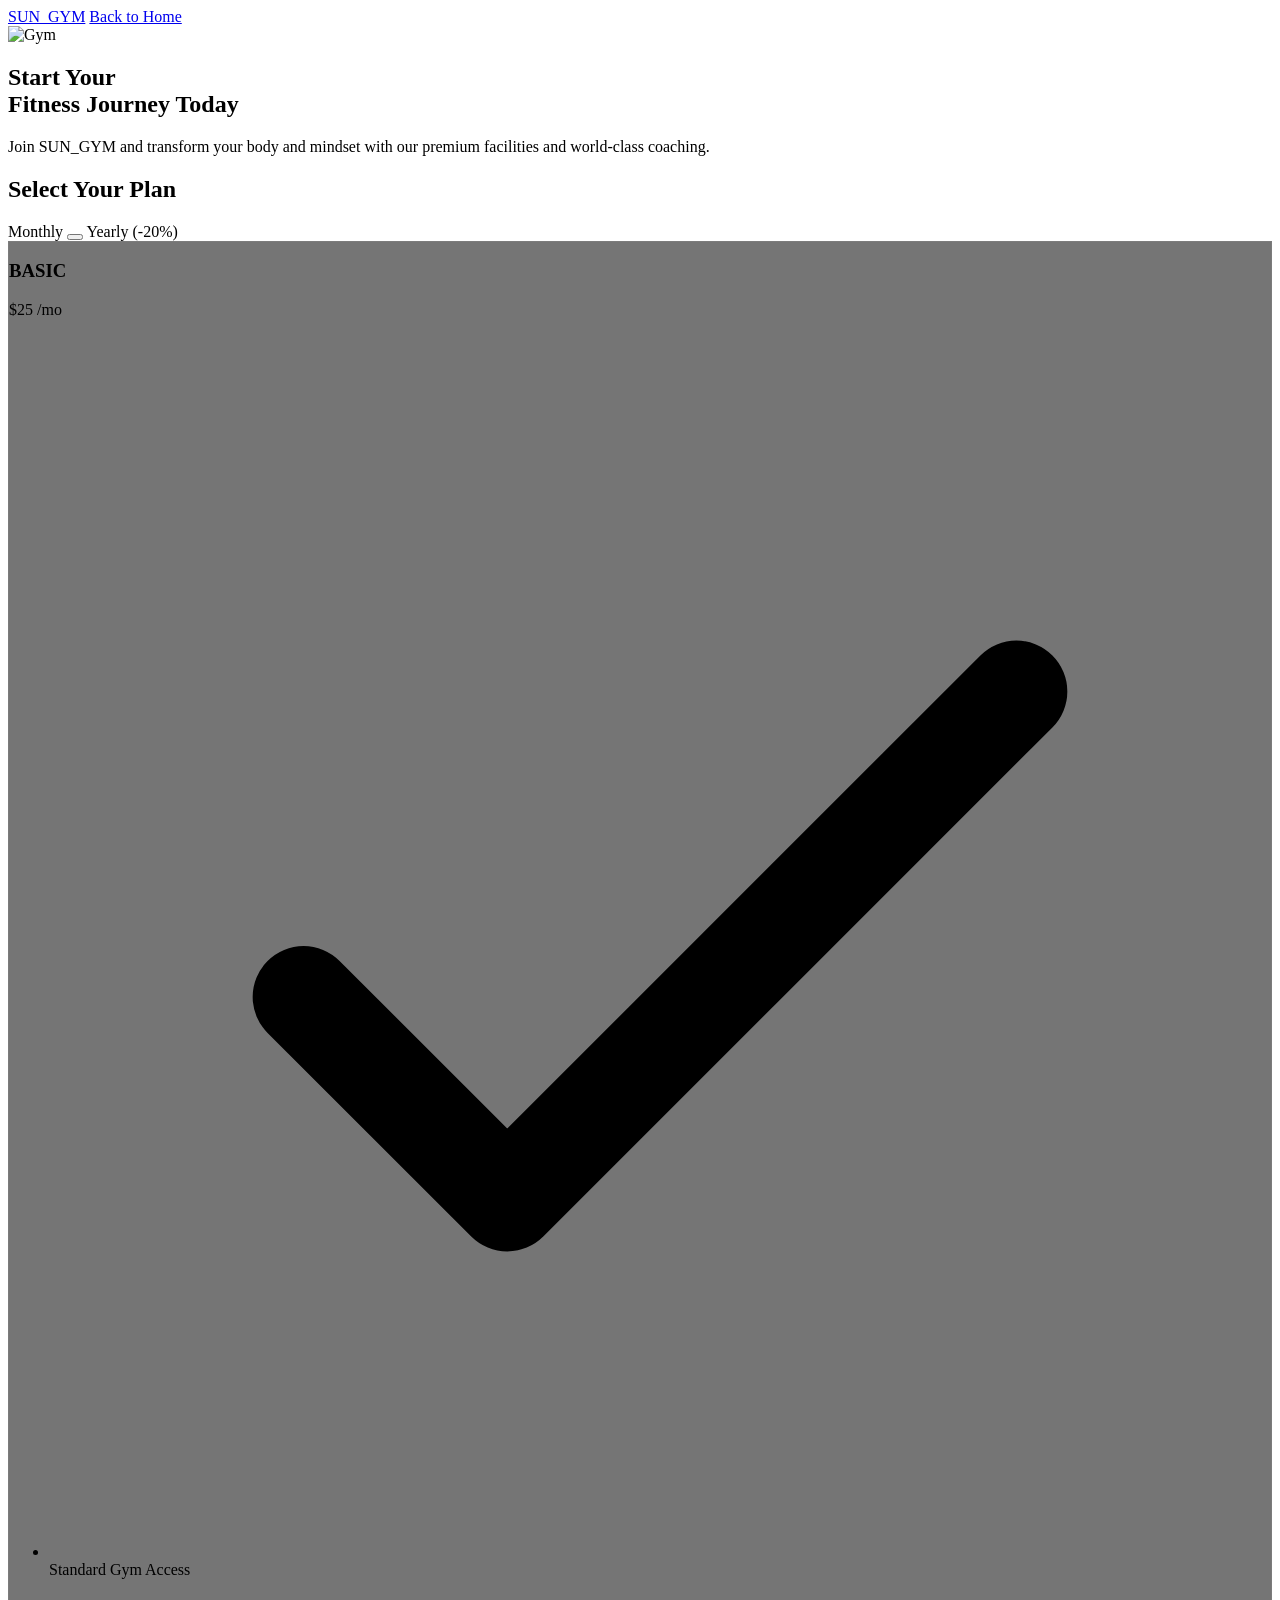
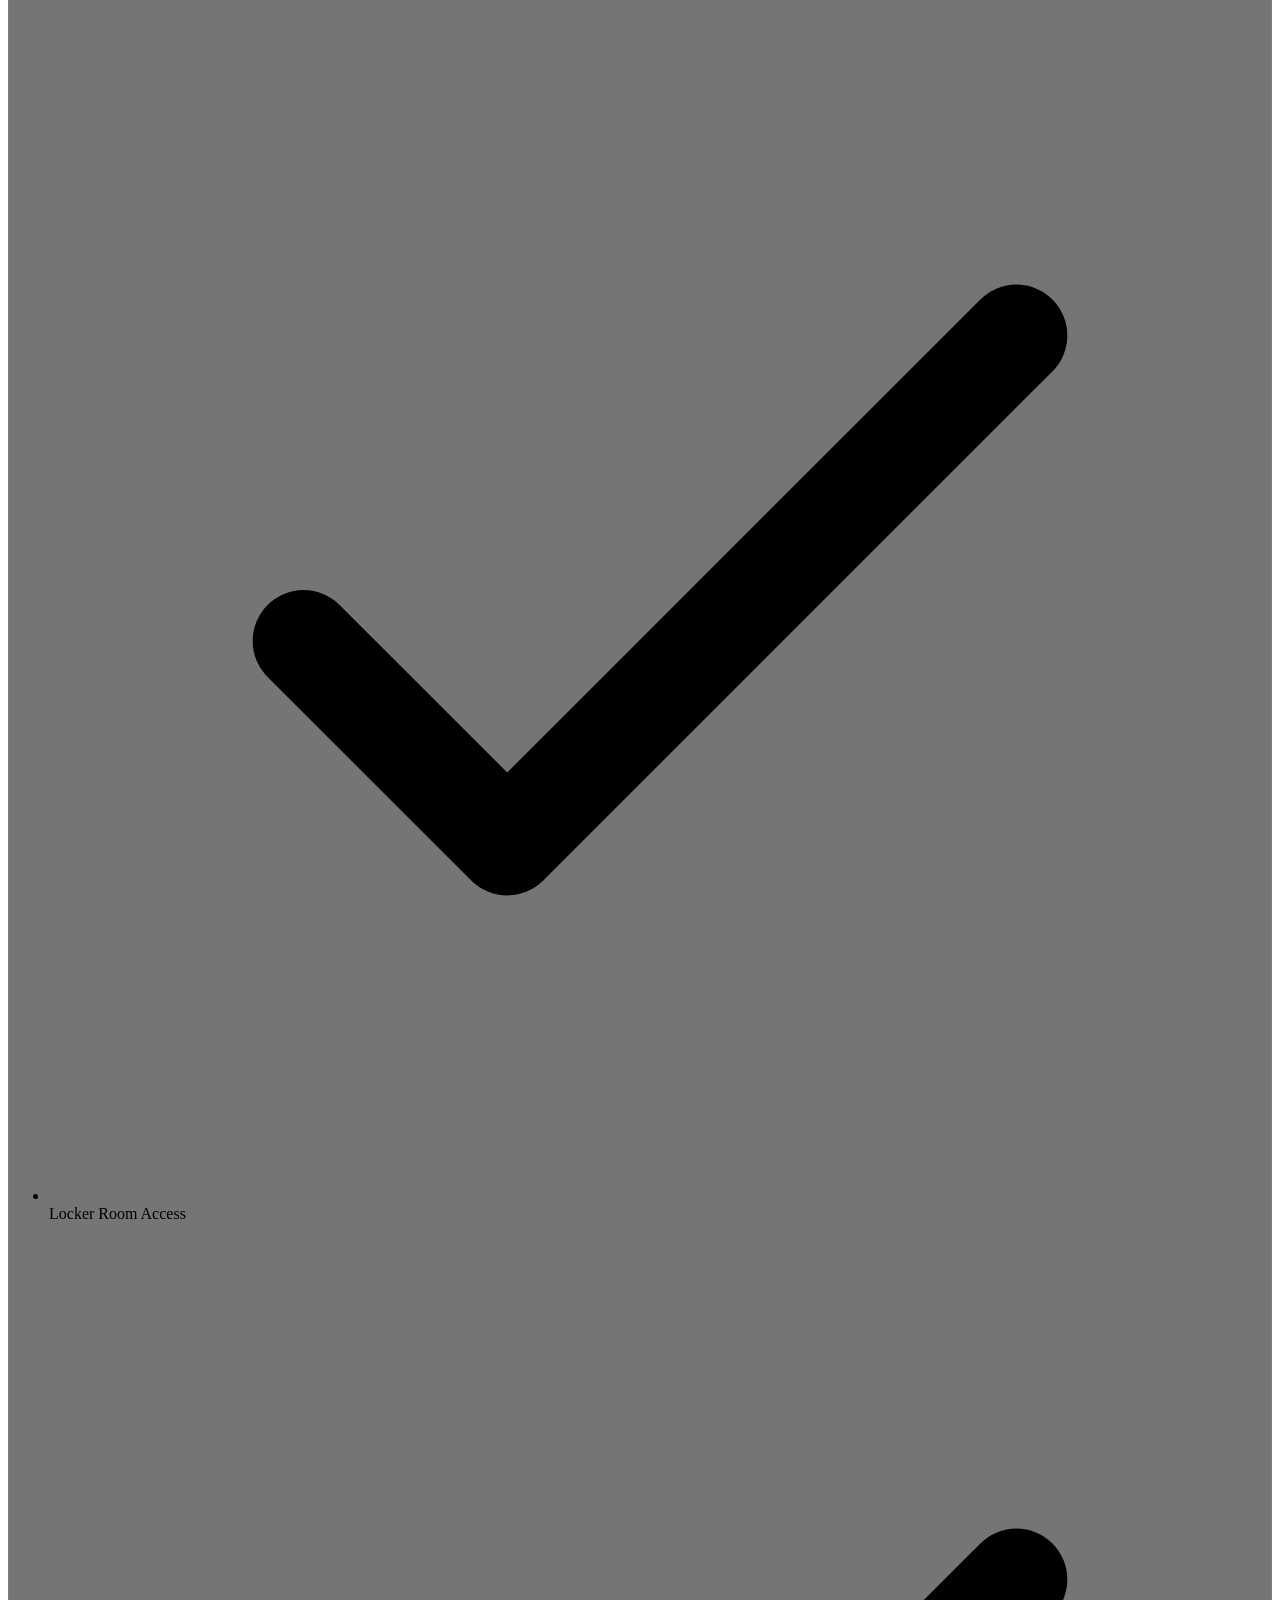
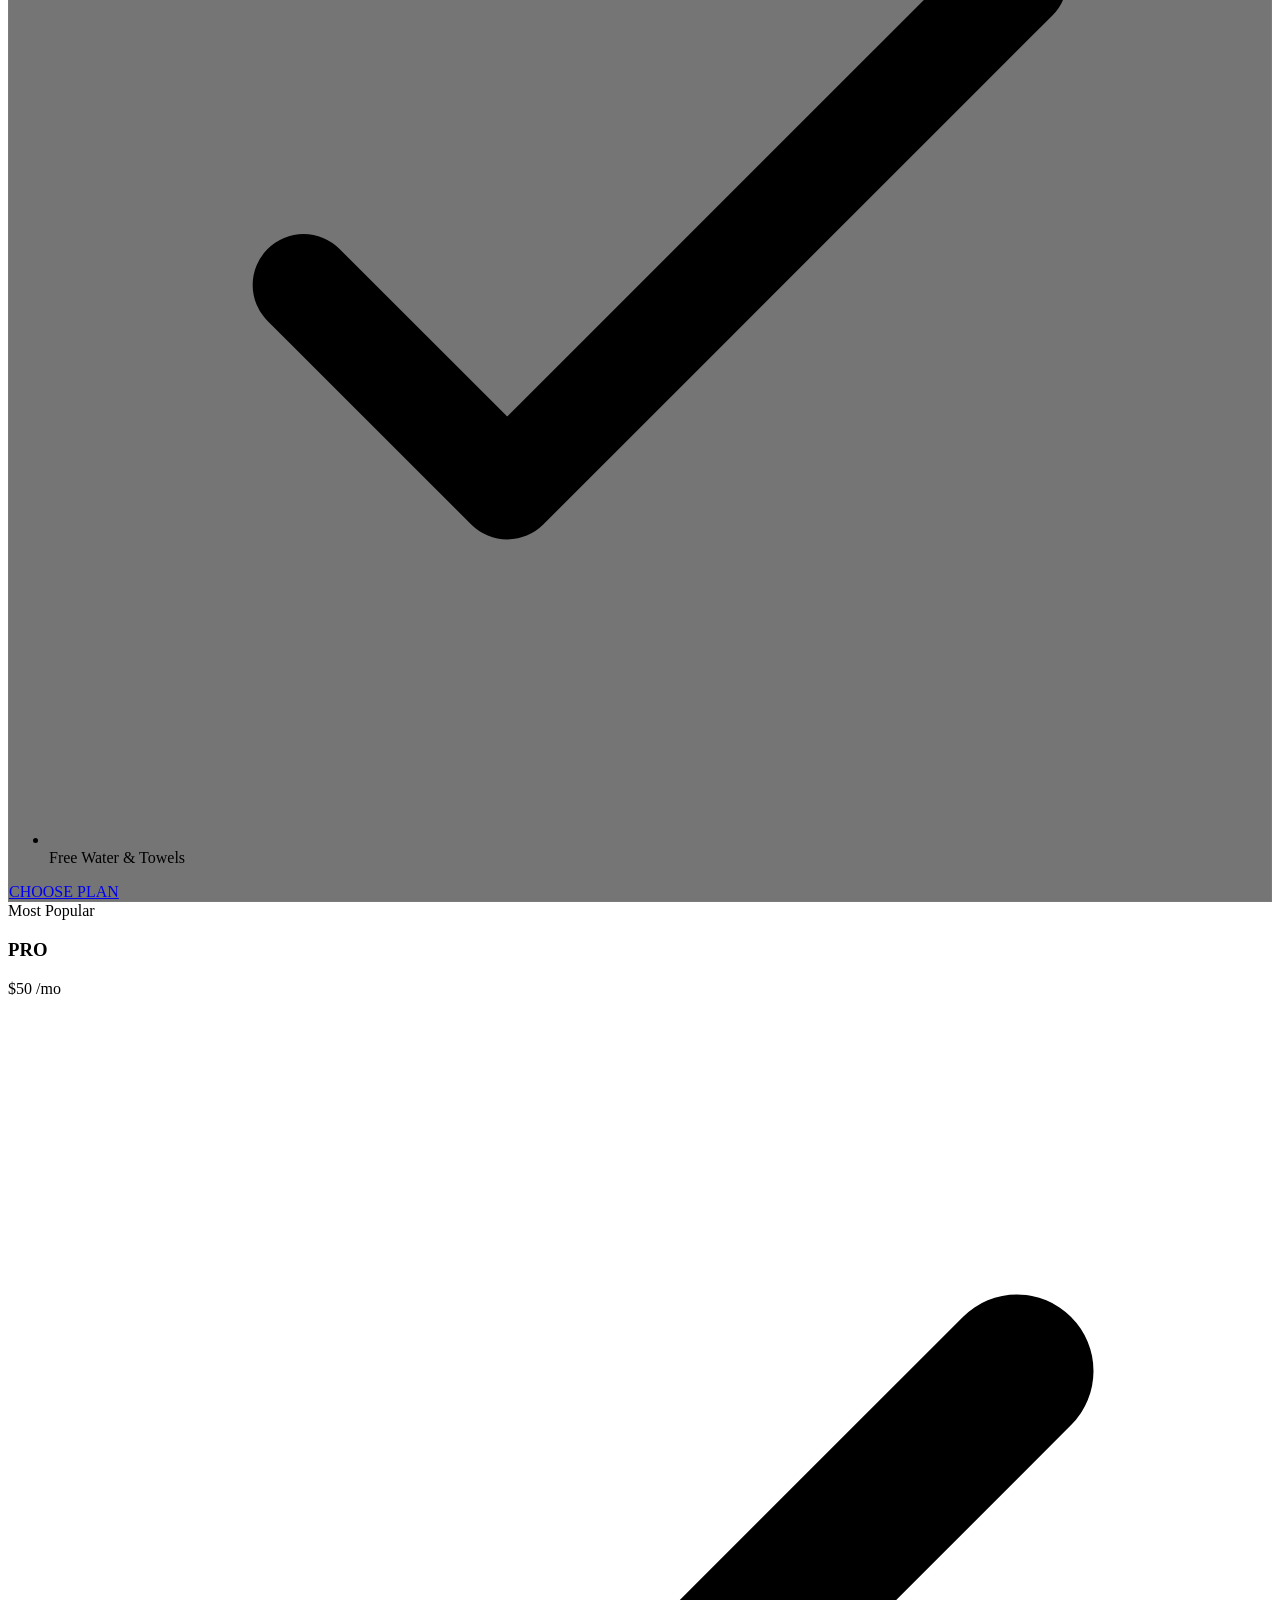
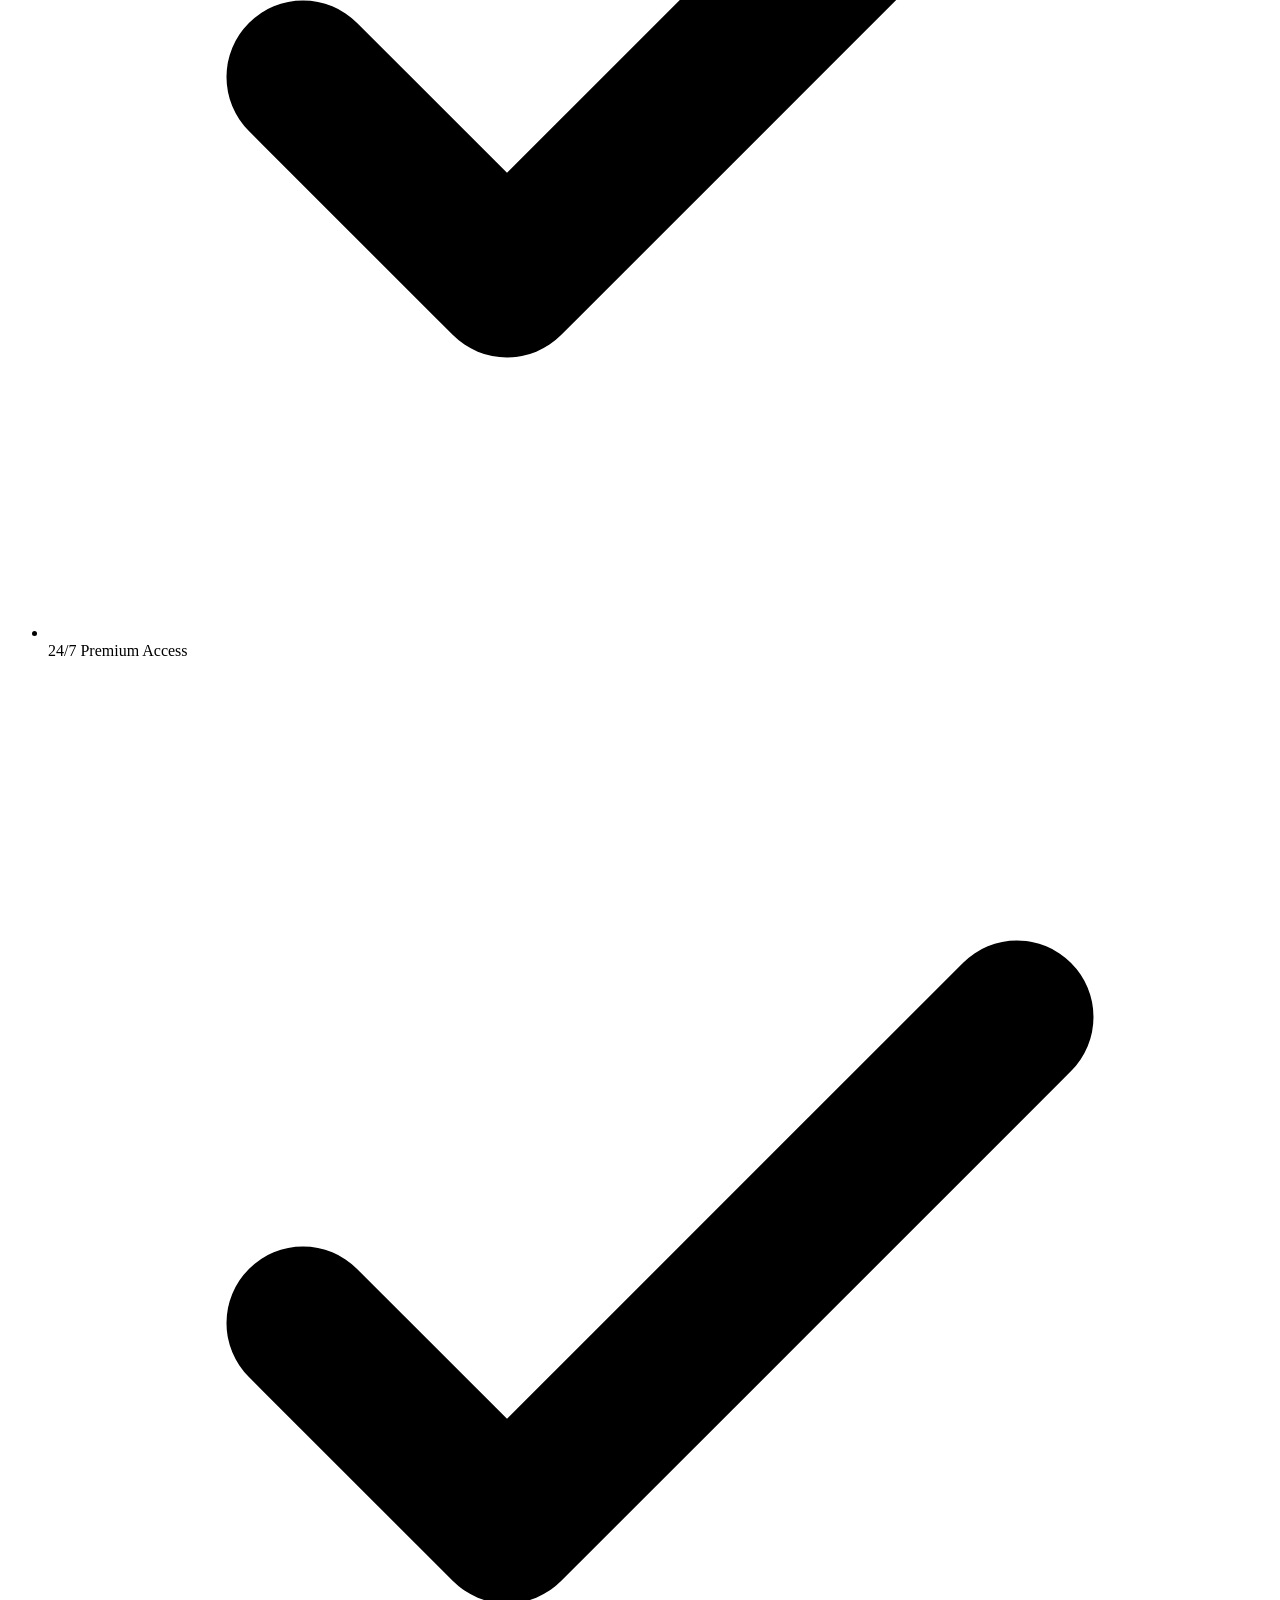
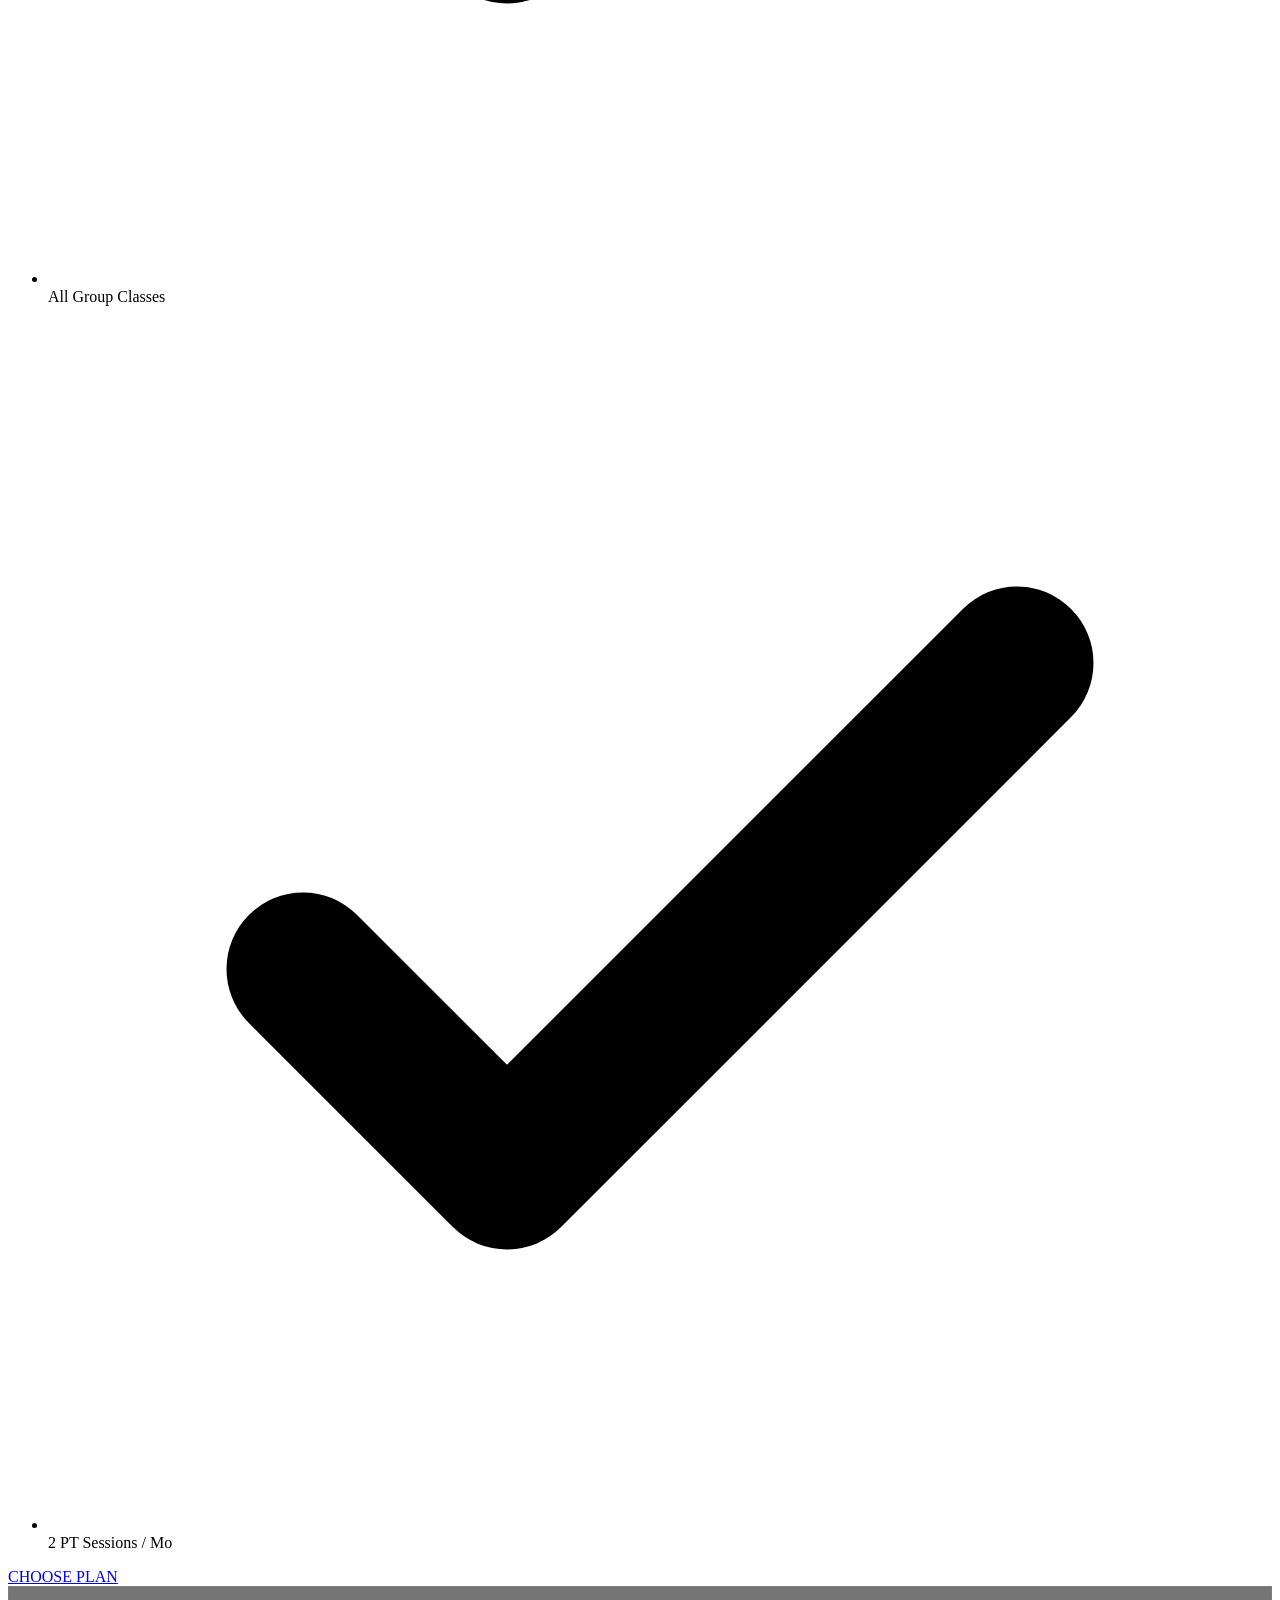
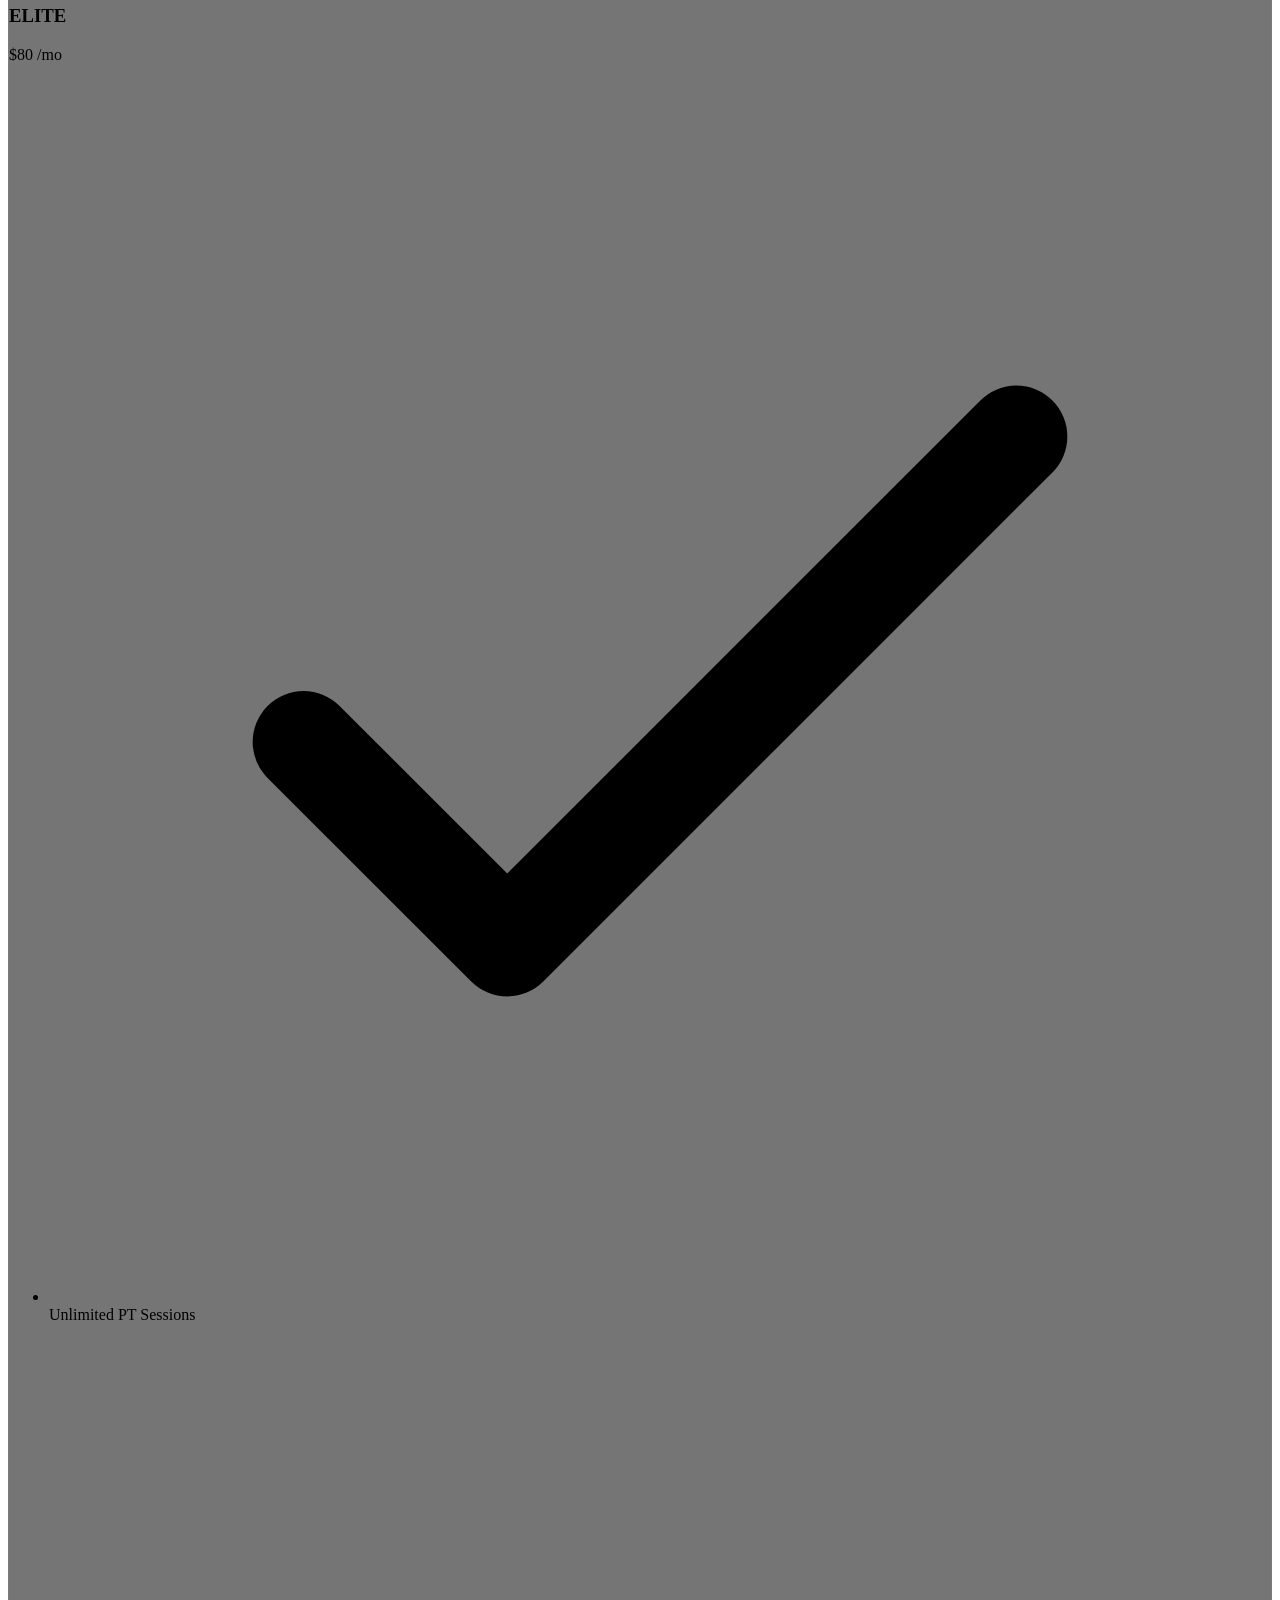
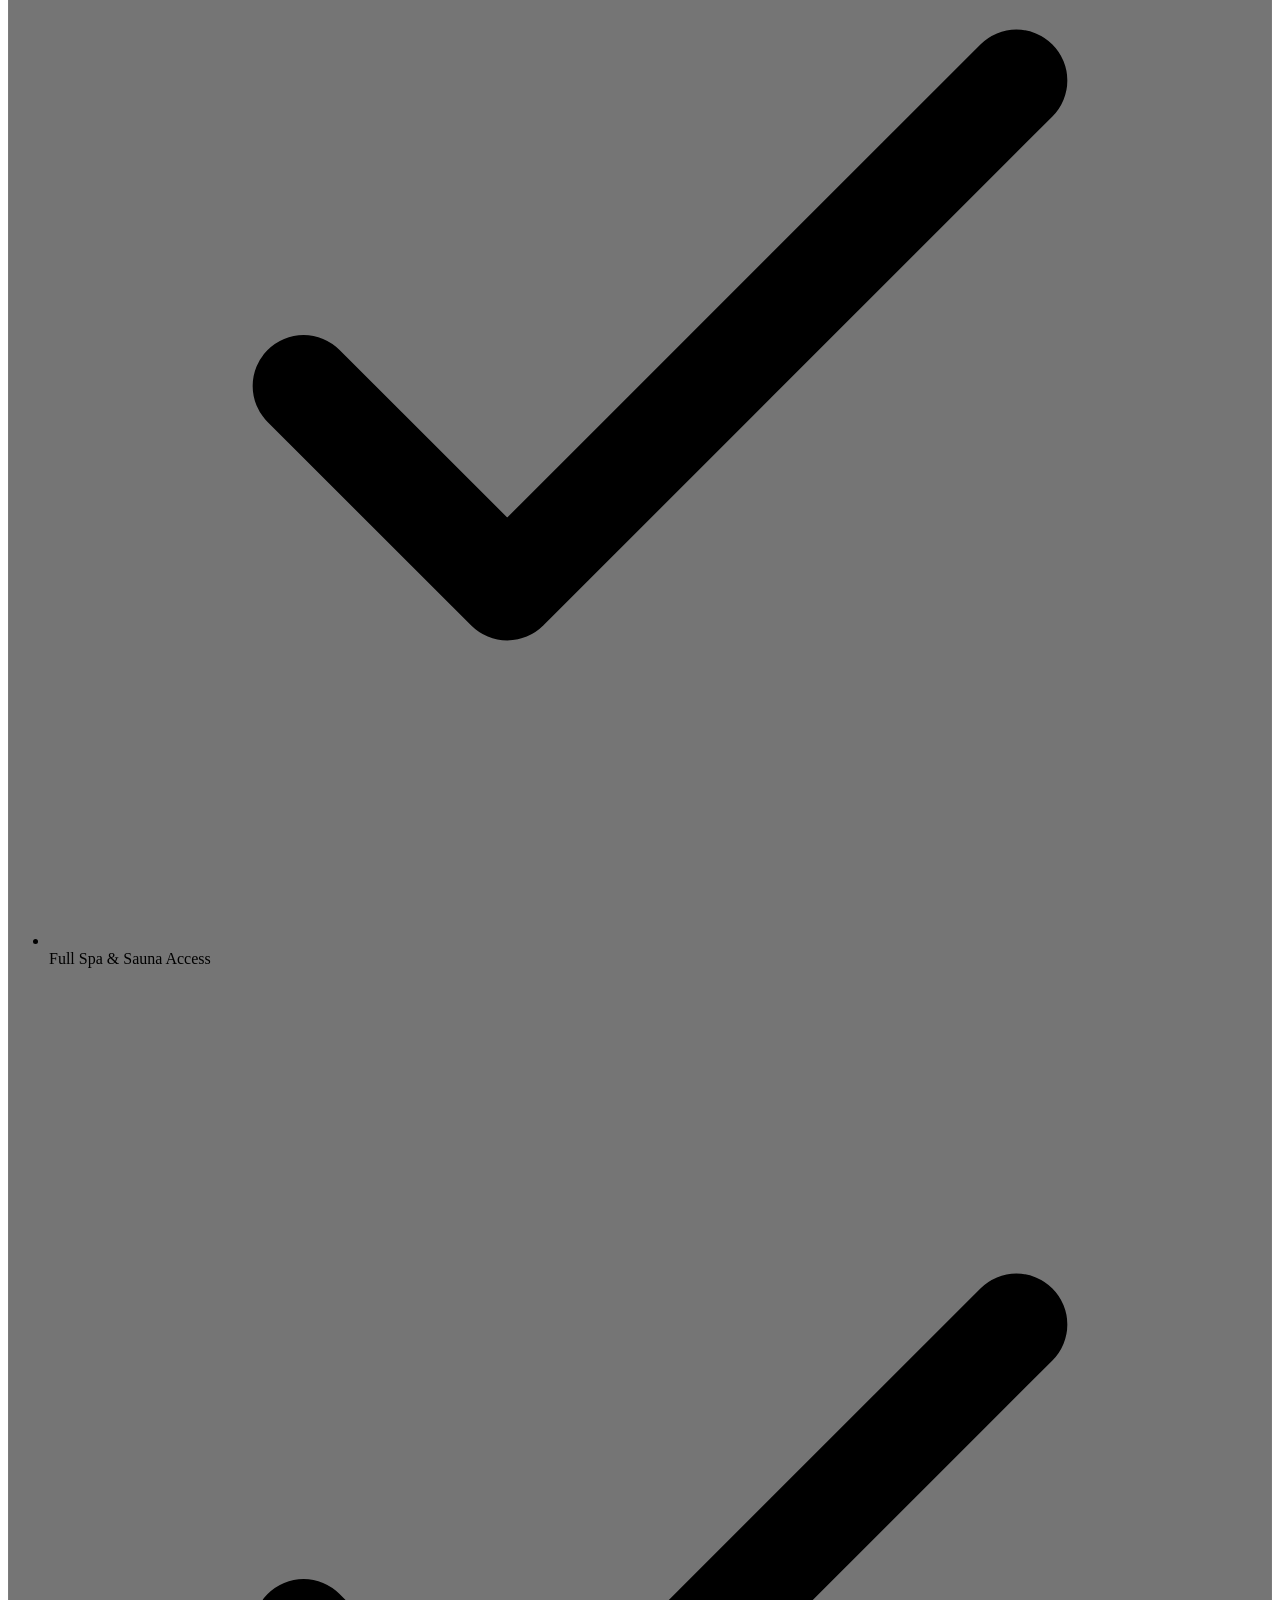
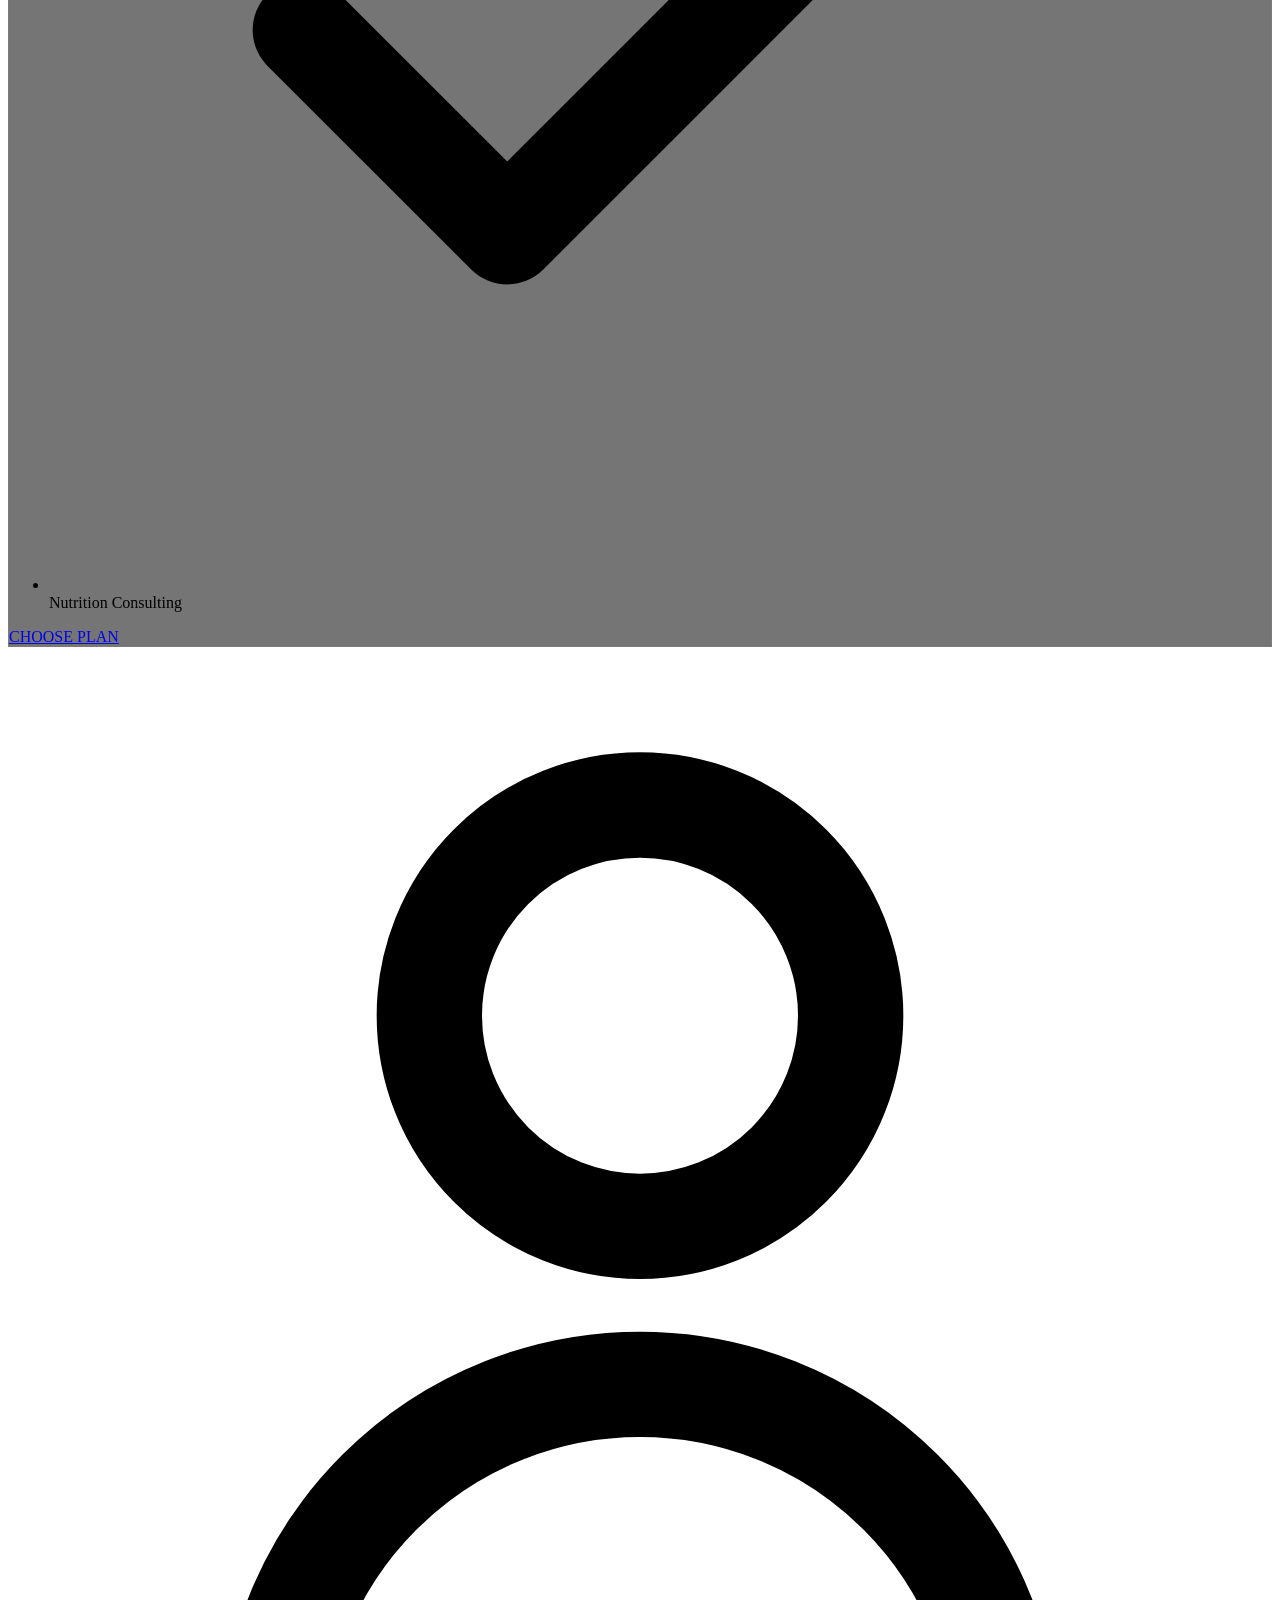
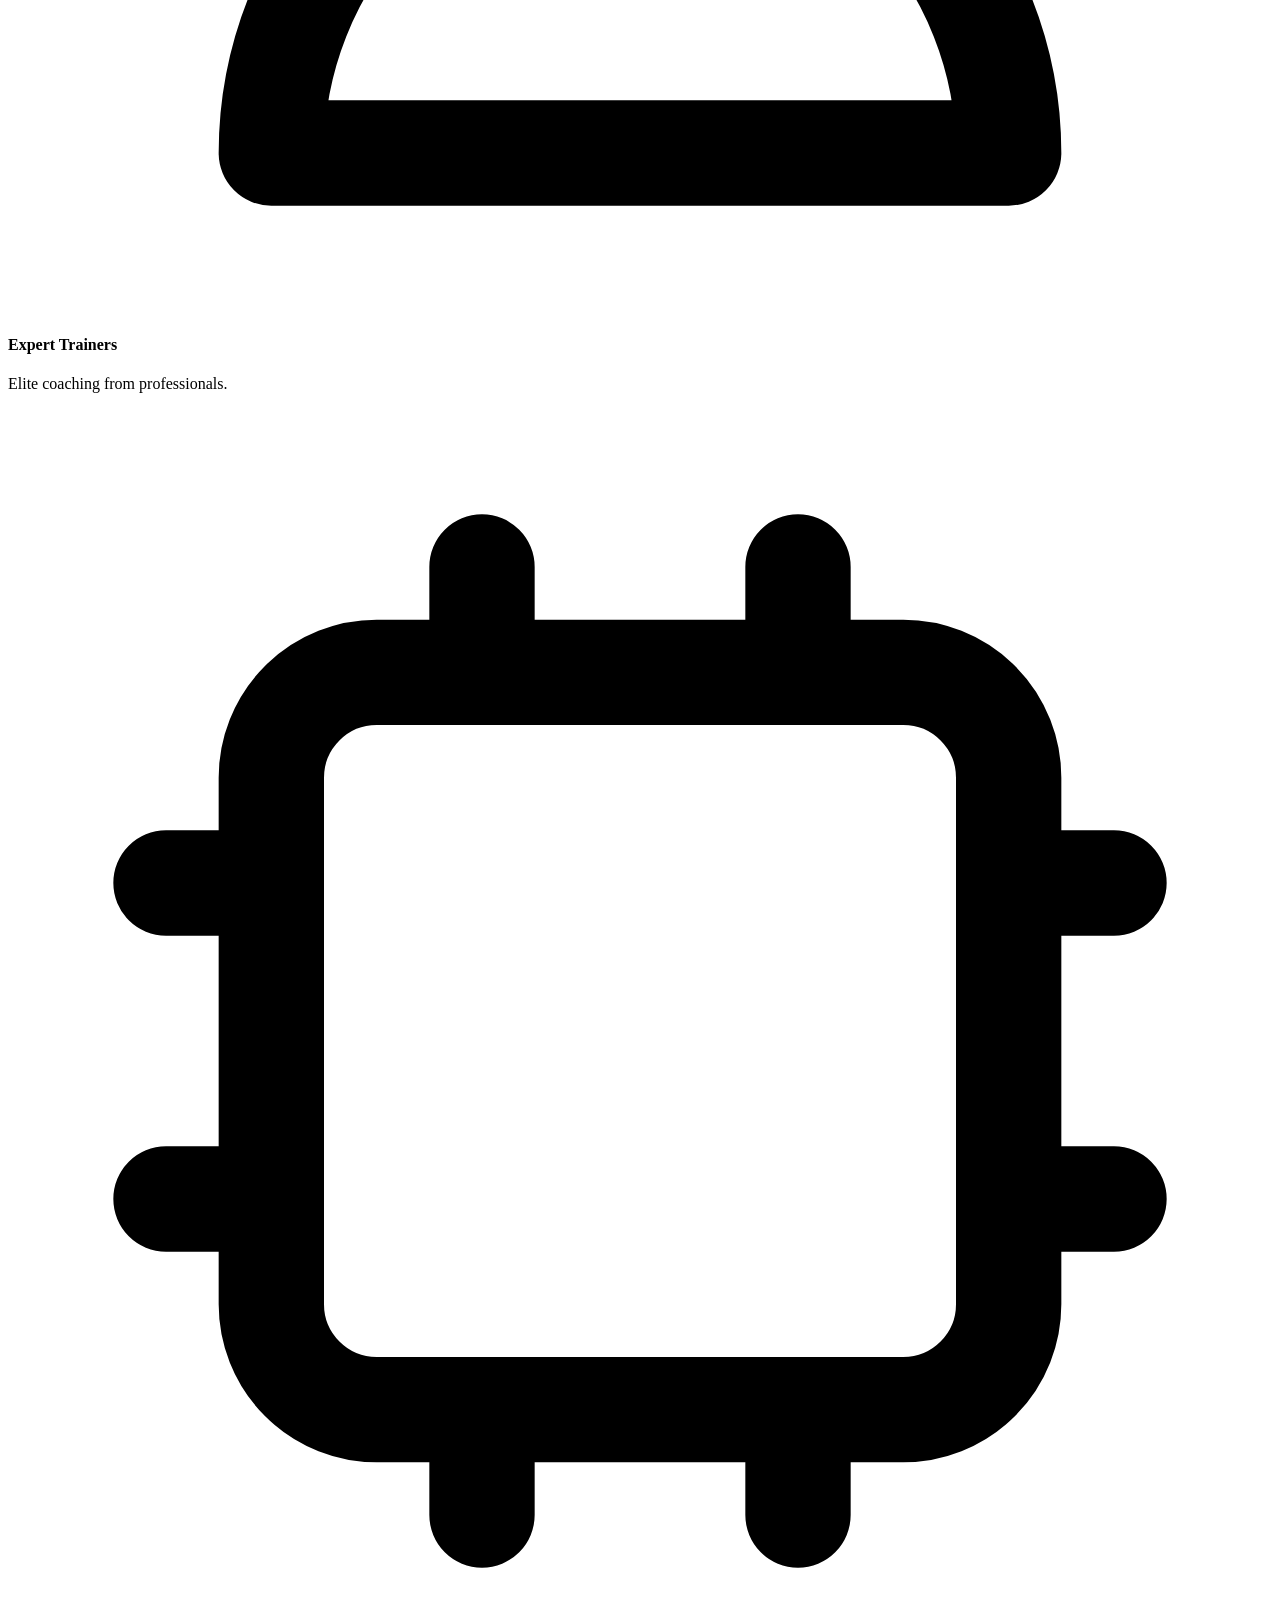
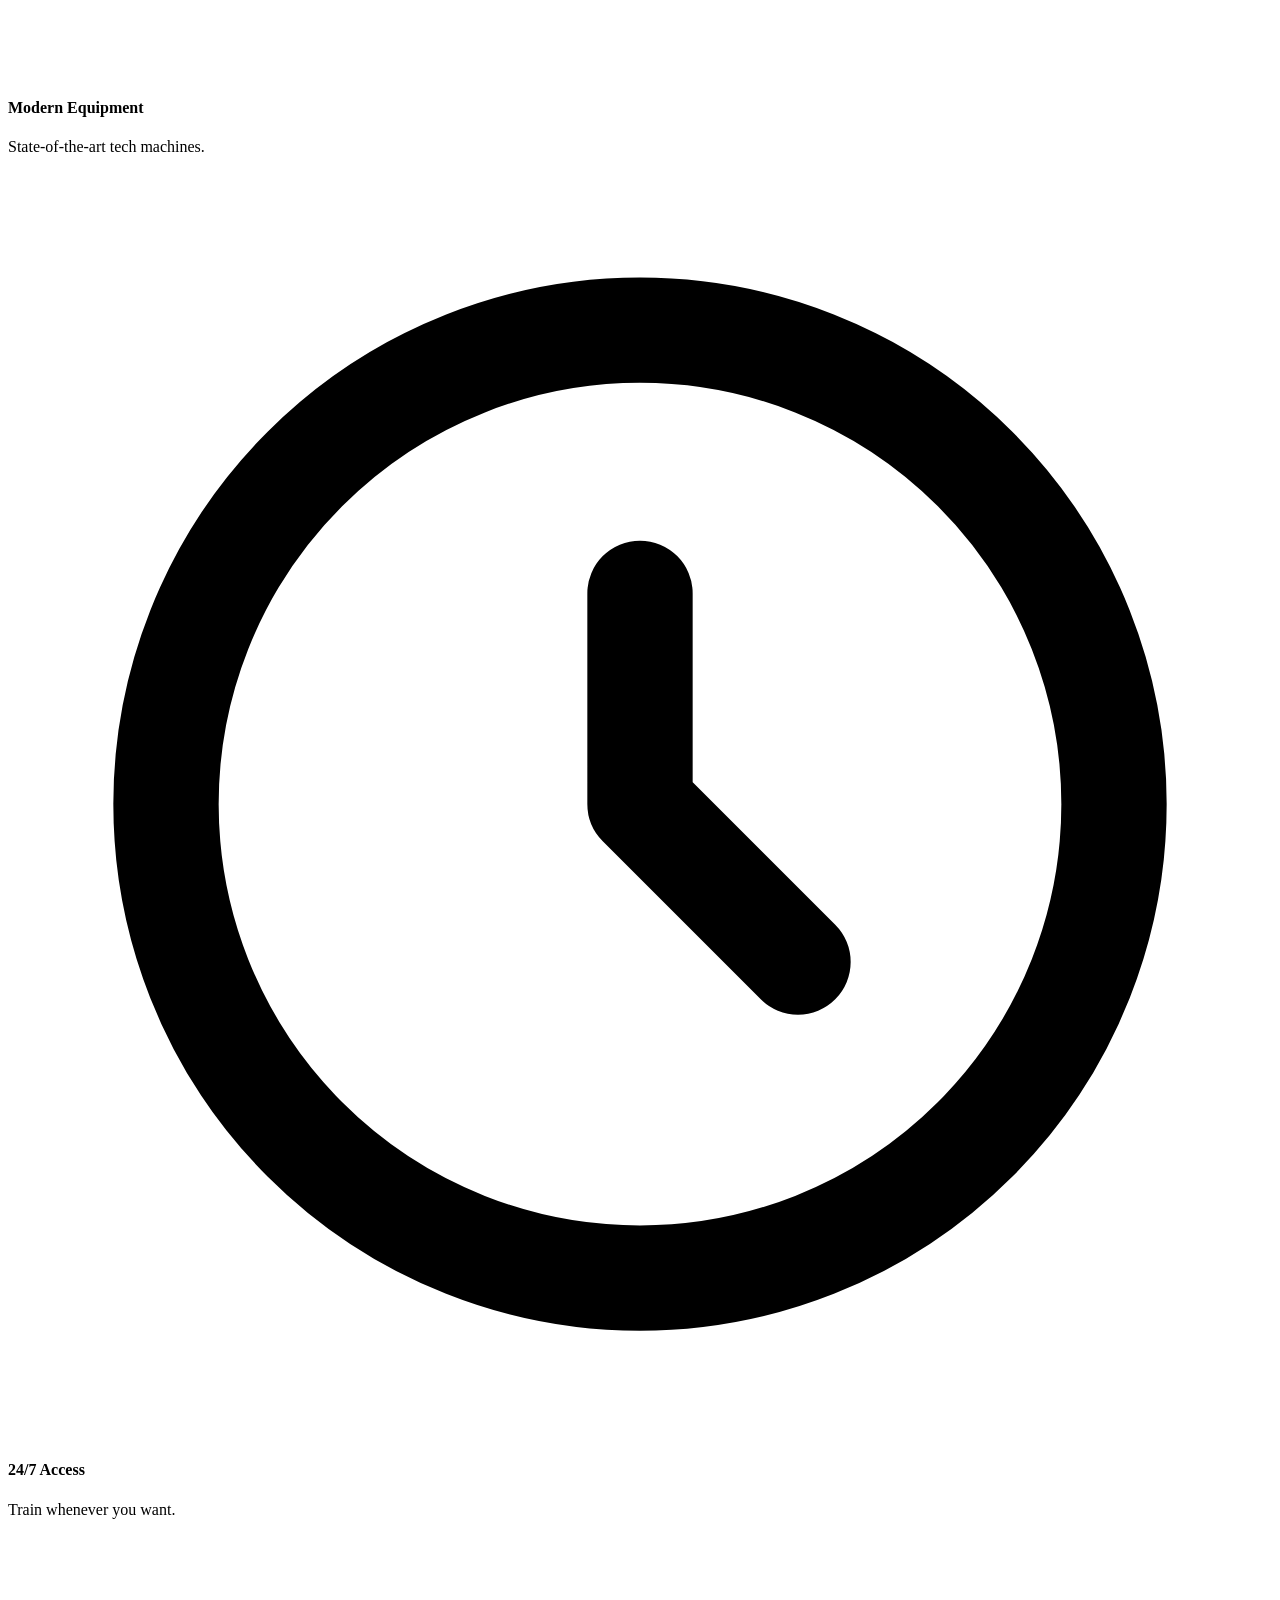
==== joinNow.html @ c5a868b3 "join now page added" ====
<!doctype html>
<html lang="en" class="scroll-smooth">
  <head>
    <meta charset="UTF-8" />
    <meta name="viewport" content="width=device-width, initial-scale=1.0" />
    <title>Join SUN_GYM | Push Your Limits</title>
    <script src="https://cdn.tailwindcss.com"></script>
    <link
      href="https://fonts.googleapis.com/css2?family=Inter:wght@400;600;700;800;900&display=swap"
      rel="stylesheet"
    />
    <link rel="stylesheet" href="joinNow.css" />
    <script>
      tailwind.config = {
        theme: {
          extend: {
            colors: {
              "gym-black": "#0a0a0a",
              "gym-charcoal": "#1a1a1a",
              "gym-neon": "#ccff00",
            },
            fontFamily: { sans: ["Inter", "sans-serif"] },
          },
        },
      };
    </script>
  </head>
  <body class="bg-gym-black text-white font-sans antialiased overflow-x-hidden">
    <!-- Preloader -->
    <div id="preloader">
      <div class="text-3xl font-black italic animate-pulse">
        SUN<span class="text-gym-neon">_GYM</span>
      </div>
    </div>

    <!-- Navbar -->
    <nav
      class="fixed w-full z-50 bg-gym-black/80 backdrop-blur-lg border-b border-white/5 py-4"
    >
      <div class="container mx-auto px-6 flex justify-between items-center">
        <a href="index.html" class="text-2xl font-black italic"
          >SUN<span class="text-gym-neon">_GYM</span></a
        >
        <a
          href="index.html"
          class="text-sm font-bold uppercase tracking-widest hover:text-gym-neon transition"
          >Back to Home</a
        >
      </div>
    </nav>

    <!-- Hero Section -->
    <section
      class="relative min-h-[60vh] flex items-center justify-center overflow-hidden pt-20"
    >
      <div class="absolute inset-0 z-0">
        <img
          src="https://images.unsplash.com/photo-1540497077202-7c8a3999166f?auto=format&fit=crop&q=80&w=1920"
          class="w-full h-full object-cover opacity-30 grayscale"
          alt="Gym"
        />
        <div
          class="absolute inset-0 bg-gradient-to-b from-gym-black/20 via-gym-black to-gym-black"
        ></div>
      </div>
      <div class="container mx-auto px-6 relative z-10 text-center reveal">
        <h1
          class="text-5xl md:text-7xl font-black uppercase mb-6 leading-tight"
        >
          Start Your <br /><span class="text-gym-neon">Fitness Journey</span>
          Today
        </h1>
        <p class="text-gray-400 max-w-2xl mx-auto text-lg">
          Join SUN_GYM and transform your body and mindset with our premium
          facilities and world-class coaching.
        </p>
      </div>
    </section>

    <!-- Pricing Section -->
    <section class="py-20 bg-gym-black">
      <div class="container mx-auto px-6">
        <div class="flex flex-col items-center mb-16 reveal">
          <h2 class="text-3xl font-black uppercase mb-8">Select Your Plan</h2>
          <div
            class="flex items-center gap-4 bg-gym-charcoal p-1 rounded-full border border-white/10"
          >
            <span class="ml-4 text-sm font-bold text-gray-400">Monthly</span>
            <button
              id="price-toggle"
              class="relative w-14 h-8 bg-gym-neon rounded-full transition-all"
            >
              <div
                id="toggle-circle"
                class="absolute top-1 left-1 w-6 h-6 bg-black rounded-full transition-all"
              ></div>
            </button>
            <span class="mr-4 text-sm font-bold text-gray-400"
              >Yearly <span class="text-gym-neon text-xs">(-20%)</span></span
            >
          </div>
        </div>

        <div class="grid grid-cols-1 md:grid-cols-3 gap-8">
          <!-- Basic -->
          <div
            class="glass-card p-10 rounded-[32px] neon-border-glow transition-all reveal"
          >
            <h3 class="text-xl font-bold mb-2">BASIC</h3>
            <div class="mb-6">
              <span
                class="text-5xl font-black price-val"
                data-monthly="25"
                data-yearly="240"
                >$25</span
              >
              <span class="text-gray-500 duration-text">/mo</span>
            </div>
            <ul class="space-y-4 text-gray-400 mb-10">
              <li class="flex items-center gap-2">
                <svg
                  class="w-5 h-5 text-gym-neon"
                  fill="none"
                  stroke="currentColor"
                  viewBox="0 0 24 24"
                >
                  <path
                    stroke-linecap="round"
                    stroke-linejoin="round"
                    stroke-width="2"
                    d="M5 13l4 4L19 7"
                  />
                </svg>
                Standard Gym Access
              </li>
              <li class="flex items-center gap-2">
                <svg
                  class="w-5 h-5 text-gym-neon"
                  fill="none"
                  stroke="currentColor"
                  viewBox="0 0 24 24"
                >
                  <path
                    stroke-linecap="round"
                    stroke-linejoin="round"
                    stroke-width="2"
                    d="M5 13l4 4L19 7"
                  />
                </svg>
                Locker Room Access
              </li>
              <li class="flex items-center gap-2">
                <svg
                  class="w-5 h-5 text-gym-neon"
                  fill="none"
                  stroke="currentColor"
                  viewBox="0 0 24 24"
                >
                  <path
                    stroke-linecap="round"
                    stroke-linejoin="round"
                    stroke-width="2"
                    d="M5 13l4 4L19 7"
                  />
                </svg>
                Free Water & Towels
              </li>
            </ul>
            <a
              href="#register"
              class="block text-center py-4 border border-white/20 rounded-xl font-bold hover:bg-white hover:text-black transition"
              >CHOOSE PLAN</a
            >
          </div>

          <!-- Pro -->
          <div
            class="bg-gym-neon p-10 rounded-[32px] scale-105 shadow-[0_0_40px_rgba(204,255,0,0.2)] text-black relative reveal"
          >
            <div
              class="absolute -top-4 left-1/2 -translate-x-1/2 bg-white text-black text-[10px] font-black px-4 py-1 rounded-full uppercase"
            >
              Most Popular
            </div>
            <h3 class="text-xl font-bold mb-2">PRO</h3>
            <div class="mb-6">
              <span
                class="text-5xl font-black price-val"
                data-monthly="50"
                data-yearly="480"
                >$50</span
              >
              <span class="duration-text">/mo</span>
            </div>
            <ul class="space-y-4 font-semibold mb-10">
              <li class="flex items-center gap-2">
                <svg
                  class="w-5 h-5"
                  fill="none"
                  stroke="currentColor"
                  viewBox="0 0 24 24"
                >
                  <path
                    stroke-linecap="round"
                    stroke-linejoin="round"
                    stroke-width="3"
                    d="M5 13l4 4L19 7"
                  />
                </svg>
                24/7 Premium Access
              </li>
              <li class="flex items-center gap-2">
                <svg
                  class="w-5 h-5"
                  fill="none"
                  stroke="currentColor"
                  viewBox="0 0 24 24"
                >
                  <path
                    stroke-linecap="round"
                    stroke-linejoin="round"
                    stroke-width="3"
                    d="M5 13l4 4L19 7"
                  />
                </svg>
                All Group Classes
              </li>
              <li class="flex items-center gap-2">
                <svg
                  class="w-5 h-5"
                  fill="none"
                  stroke="currentColor"
                  viewBox="0 0 24 24"
                >
                  <path
                    stroke-linecap="round"
                    stroke-linejoin="round"
                    stroke-width="3"
                    d="M5 13l4 4L19 7"
                  />
                </svg>
                2 PT Sessions / Mo
              </li>
            </ul>
            <a
              href="#register"
              class="block text-center py-4 bg-black text-white rounded-xl font-bold hover:opacity-90 transition"
              >CHOOSE PLAN</a
            >
          </div>

          <!-- Elite -->
          <div
            class="glass-card p-10 rounded-[32px] neon-border-glow transition-all reveal"
          >
            <h3 class="text-xl font-bold mb-2">ELITE</h3>
            <div class="mb-6">
              <span
                class="text-5xl font-black price-val"
                data-monthly="80"
                data-yearly="770"
                >$80</span
              >
              <span class="text-gray-500 duration-text">/mo</span>
            </div>
            <ul class="space-y-4 text-gray-400 mb-10">
              <li class="flex items-center gap-2">
                <svg
                  class="w-5 h-5 text-gym-neon"
                  fill="none"
                  stroke="currentColor"
                  viewBox="0 0 24 24"
                >
                  <path
                    stroke-linecap="round"
                    stroke-linejoin="round"
                    stroke-width="2"
                    d="M5 13l4 4L19 7"
                  />
                </svg>
                Unlimited PT Sessions
              </li>
              <li class="flex items-center gap-2">
                <svg
                  class="w-5 h-5 text-gym-neon"
                  fill="none"
                  stroke="currentColor"
                  viewBox="0 0 24 24"
                >
                  <path
                    stroke-linecap="round"
                    stroke-linejoin="round"
                    stroke-width="2"
                    d="M5 13l4 4L19 7"
                  />
                </svg>
                Full Spa & Sauna Access
              </li>
              <li class="flex items-center gap-2">
                <svg
                  class="w-5 h-5 text-gym-neon"
                  fill="none"
                  stroke="currentColor"
                  viewBox="0 0 24 24"
                >
                  <path
                    stroke-linecap="round"
                    stroke-linejoin="round"
                    stroke-width="2"
                    d="M5 13l4 4L19 7"
                  />
                </svg>
                Nutrition Consulting
              </li>
            </ul>
            <a
              href="#register"
              class="block text-center py-4 border border-white/20 rounded-xl font-bold hover:bg-white hover:text-black transition"
              >CHOOSE PLAN</a
            >
          </div>
        </div>
      </div>
    </section>

    <!-- Benefits Section -->
    <section class="py-20 bg-gym-charcoal/30">
      <div class="container mx-auto px-6">
        <div class="grid grid-cols-1 md:grid-cols-4 gap-8">
          <div class="text-center reveal">
            <div
              class="w-16 h-16 bg-gym-neon/10 rounded-2xl flex items-center justify-center mx-auto mb-6"
            >
              <svg
                class="w-8 h-8 text-gym-neon"
                fill="none"
                stroke="currentColor"
                viewBox="0 0 24 24"
              >
                <path
                  stroke-linecap="round"
                  stroke-linejoin="round"
                  stroke-width="2"
                  d="M16 7a4 4 0 11-8 0 4 4 0 018 0zM12 14a7 7 0 00-7 7h14a7 7 0 00-7-7z"
                />
              </svg>
            </div>
            <h4 class="font-bold mb-2">Expert Trainers</h4>
            <p class="text-gray-500 text-sm">
              Elite coaching from professionals.
            </p>
          </div>
          <div class="text-center reveal">
            <div
              class="w-16 h-16 bg-gym-neon/10 rounded-2xl flex items-center justify-center mx-auto mb-6"
            >
              <svg
                class="w-8 h-8 text-gym-neon"
                fill="none"
                stroke="currentColor"
                viewBox="0 0 24 24"
              >
                <path
                  stroke-linecap="round"
                  stroke-linejoin="round"
                  stroke-width="2"
                  d="M9 3v2m6-2v2M9 19v2m6-2v2M5 9H3m2 6H3m18-6h-2m2 6h-2M7 19h10a2 2 0 002-2V7a2 2 0 00-2-2H7a2 2 0 00-2 2v10a2 2 0 002 2z"
                />
              </svg>
            </div>
            <h4 class="font-bold mb-2">Modern Equipment</h4>
            <p class="text-gray-500 text-sm">State-of-the-art tech machines.</p>
          </div>
          <div class="text-center reveal">
            <div
              class="w-16 h-16 bg-gym-neon/10 rounded-2xl flex items-center justify-center mx-auto mb-6"
            >
              <svg
                class="w-8 h-8 text-gym-neon"
                fill="none"
                stroke="currentColor"
                viewBox="0 0 24 24"
              >
                <path
                  stroke-linecap="round"
                  stroke-linejoin="round"
                  stroke-width="2"
                  d="M12 8v4l3 3m6-3a9 9 0 11-18 0 9 9 0 0118 0z"
                />
              </svg>
            </div>
            <h4 class="font-bold mb-2">24/7 Access</h4>
            <p class="text-gray-500 text-sm">Train whenever you want.</p>
          </div>
          <div class="text-center reveal">
            <div
              class="w-16 h-16 bg-gym-neon/10 rounded-2xl flex items-center justify-center mx-auto mb-6"
            >
              <svg
                class="w-8 h-8 text-gym-neon"
                fill="none"
                stroke="currentColor"
                viewBox="0 0 24 24"
              >
                <path
                  stroke-linecap="round"
                  stroke-linejoin="round"
                  stroke-width="2"
                  d="M14.828 14.828a4 4 0 01-5.656 0M9 10h.01M15 10h.01M21 12a9 9 0 11-18 0 9 9 0 0118 0z"
                />
              </svg>
            </div>
            <h4 class="font-bold mb-2">Support Community</h4>
            <p class="text-gray-500 text-sm">A brotherhood built on grit.</p>
          </div>
        </div>
      </div>
    </section>

    <!-- Registration Form Section -->
    <section id="register" class="py-24 bg-gym-black relative">
      <div class="container mx-auto px-6">
        <div class="max-w-xl mx-auto glass-card p-12 rounded-[40px] reveal">
          <div class="text-center mb-10">
            <h2 class="text-3xl font-black uppercase mb-2">
              Create Your Account
            </h2>
            <p class="text-gray-500">
              Fill in the details to start your membership.
            </p>
          </div>
          <form id="join-form" class="space-y-6">
            <div class="form-group">
              <input
                type="text"
                id="fullname"
                class="floating-input"
                placeholder=" "
                required
              />
              <label class="floating-label">Full Name</label>
            </div>
            <div class="form-group">
              <input
                type="email"
                id="email"
                class="floating-input"
                placeholder=" "
                required
              />
              <label class="floating-label">Email Address</label>
            </div>
            <div class="form-group">
              <input
                type="tel"
                id="phone"
                class="floating-input"
                placeholder=" "
                required
              />
              <label class="floating-label">Phone Number</label>
            </div>
            <div class="form-group">
              <select
                id="plan"
                class="floating-input bg-gym-black appearance-none"
                required
              >
                <option value="" disabled selected></option>
                <option value="basic">Basic Plan</option>
                <option value="pro">Pro Plan</option>
                <option value="elite">Elite Plan</option>
              </select>
              <label class="floating-label">Select Plan</label>
            </div>
            <div class="form-group">
              <input
                type="password"
                id="password"
                class="floating-input"
                placeholder=" "
                required
              />
              <label class="floating-label">Password</label>
            </div>
            <button
              type="submit"
              id="submit-btn"
              class="w-full bg-gym-neon text-black font-black py-5 rounded-2xl hover:shadow-[0_0_30px_rgba(204,255,0,0.4)] transition-all uppercase tracking-widest text-lg"
            >
              Complete Registration
            </button>
          </form>
        </div>
      </div>
    </section>

    <!-- Testimonials Slider -->
    <section class="py-24 bg-gym-charcoal">
      <div class="container mx-auto px-6 text-center">
        <h2 class="text-3xl font-black uppercase mb-16 reveal">
          Member Success Stories
        </h2>
        <div class="max-w-4xl mx-auto relative overflow-hidden">
          <div
            id="testimonial-slider"
            class="flex transition-transform duration-500"
          >
            <!-- Slide 1 -->
            <div class="min-w-full px-4">
              <div
                class="glass-card p-10 rounded-[32px] italic text-lg text-gray-300"
              >
                "SUN_GYM transformed my life. In 6 months, I've lost 15kg and
                gained strength I never thought possible. Best equipment in
                town!"
                <div
                  class="mt-6 text-gym-neon font-black not-italic uppercase text-sm"
                >
                  - James Anderson
                </div>
              </div>
            </div>
            <!-- Slide 2 -->
            <div class="min-w-full px-4">
              <div
                class="glass-card p-10 rounded-[32px] italic text-lg text-gray-300"
              >
                "The elite coaching here is unmatched. Tanzim and the team
                really push you to your absolute limits. Joining was the best
                decision."
                <div
                  class="mt-6 text-gym-neon font-black not-italic uppercase text-sm"
                >
                  - Michael Chen
                </div>
              </div>
            </div>
            <!-- Slide 3 -->
            <div class="min-w-full px-4">
              <div
                class="glass-card p-10 rounded-[32px] italic text-lg text-gray-300"
              >
                "I love the vibe! It's not just a gym; it's a community. The spa
                facilities are amazing for recovery after heavy sessions."
                <div
                  class="mt-6 text-gym-neon font-black not-italic uppercase text-sm"
                >
                  - Sarah Williams
                </div>
              </div>
            </div>
          </div>
          <div class="flex justify-center gap-4 mt-10">
            <button
              id="prev-test"
              class="p-3 border border-white/10 rounded-full hover:border-gym-neon transition"
            >
              <svg
                class="w-6 h-6"
                fill="none"
                stroke="currentColor"
                viewBox="0 0 24 24"
              >
                <path d="M15 19l-7-7 7-7" />
              </svg>
            </button>
            <button
              id="next-test"
              class="p-3 border border-white/10 rounded-full hover:border-gym-neon transition"
            >
              <svg
                class="w-6 h-6"
                fill="none"
                stroke="currentColor"
                viewBox="0 0 24 24"
              >
                <path d="M9 5l7 7-7 7" />
              </svg>
            </button>
          </div>
        </div>
      </div>
    </section>

    <!-- CTA Section -->
    <section class="py-24 bg-gym-black">
      <div class="container mx-auto px-6 text-center reveal">
        <div class="bg-gym-neon p-20 rounded-[40px] text-black">
          <h2 class="text-5xl font-black uppercase mb-8">
            Ready to Push Your Limits?
          </h2>
          <a
            href="#register"
            class="inline-block bg-black text-white px-12 py-5 rounded-2xl font-black uppercase tracking-widest text-xl animate-pulse hover:scale-110 transition"
            >JOIN NOW</a
          >
        </div>
      </div>
    </section>

    <!-- Footer -->
    <footer class="py-12 border-t border-white/5 bg-gym-black">
      <div
        class="container mx-auto px-6 flex flex-col md:flex-row justify-between items-center gap-8"
      >
        <div>
          <a href="#" class="text-2xl font-black italic mb-2 block"
            >SUN<span class="text-gym-neon">_GYM</span></a
          >
          <p class="text-gray-500 text-sm italic">
            Developed by Tanzim Ahmed Utsho
          </p>
        </div>
        <div class="flex gap-8 text-gray-400 font-bold text-sm uppercase">
          <a href="#" class="hover:text-gym-neon transition">Instagram</a>
          <a href="#" class="hover:text-gym-neon transition">Facebook</a>
          <a href="#" class="hover:text-gym-neon transition">Twitter</a>
        </div>
        <div class="text-gray-600 text-xs">
          &copy; 2023 SUN_GYM. All Rights Reserved.
        </div>
      </div>
    </footer>

    <!-- Success Popup -->
    <div
      id="success-popup"
      class="fixed inset-0 z-[100] flex items-center justify-center hidden bg-black/80 backdrop-blur-md"
    >
      <div
        class="glass-card p-12 rounded-[40px] max-w-sm w-full text-center border-gym-neon/20 animate-bounce"
      >
        <div
          class="w-20 h-20 bg-gym-neon rounded-full flex items-center justify-center mx-auto mb-6"
        >
          <svg
            class="w-10 h-10 text-black"
            fill="none"
            stroke="currentColor"
            viewBox="0 0 24 24"
          >
            <path
              stroke-linecap="round"
              stroke-linejoin="round"
              stroke-width="4"
              d="M5 13l4 4L19 7"
            />
          </svg>
        </div>
        <h3 class="text-2xl font-black mb-4 uppercase">
          Welcome to the Brotherhood!
        </h3>
        <p class="text-gray-400 mb-8">
          Registration successful. We'll contact you shortly.
        </p>
        <button
          onclick="window.location.href = 'index.html'"
          class="w-full bg-gym-neon text-black font-black py-4 rounded-xl uppercase tracking-widest"
        >
          Done
        </button>
      </div>
    </div>

    <script src="joinNow.js"></script>
  </body>
</html>
---- joinNow.css ----
/* Custom Styles for SUN_GYM Join Now Page */

:root {
  --gym-black: #0a0a0a;
  --gym-charcoal: #1a1a1a;
  --gym-neon: #ccff00;
}

.glass-card {
  background: rgba(26, 26, 26, 0.6);
  backdrop-filter: blur(12px);
  -webkit-backdrop-filter: blur(12px);
  border: 1px solid rgba(255, 255, 255, 0.05);
}

.neon-border-glow:hover {
  border-color: var(--gym-neon);
  box-shadow: 0 0 20px rgba(204, 255, 0, 0.2);
}

/* Preloader */
#preloader {
  position: fixed;
  inset: 0;
  z-index: 9999;
  background: var(--gym-black);
  display: flex;
  align-items: center;
  justify-content: center;
  transition: opacity 0.5s ease;
}

/* Floating Labels */
.form-group {
  position: relative;
}

.floating-input {
  width: 100%;
  background: var(--gym-black);
  border: 1px solid rgba(255, 255, 255, 0.1);
  padding: 1rem;
  border-radius: 0.75rem;
  color: white;
  outline: none;
  transition: border-color 0.3s ease;
}

.floating-input:focus {
  border-color: var(--gym-neon);
}

.floating-label {
  position: absolute;
  left: 1rem;
  top: 1rem;
  pointer-events: none;
  transition: all 0.3s ease;
  color: #6b7280;
}

.floating-input:focus ~ .floating-label,
.floating-input:not(:placeholder-shown) ~ .floating-label {
  transform: translateY(-1.5rem) scale(0.85);
  color: var(--gym-neon);
  background: var(--gym-black);
  padding: 0 0.25rem;
}

/* Reveal Animations */
.reveal {
  opacity: 0;
  transform: translateY(30px);
  transition: all 0.8s ease-out;
}

.reveal.active {
  opacity: 1;
  transform: translateY(0);
}

/* Button Loading State */
.btn-loading {
  position: relative;
  color: transparent !important;
  pointer-events: none;
}

.btn-loading::after {
  content: "";
  position: absolute;
  width: 20px;
  height: 20px;
  top: 50%;
  left: 50%;
  margin: -10px 0 0 -10px;
  border: 3px solid rgba(0, 0, 0, 0.1);
  border-top-color: black;
  border-radius: 50%;
  animation: spin 0.6s linear infinite;
}

@keyframes spin {
  to {
    transform: rotate(360deg);
  }
}
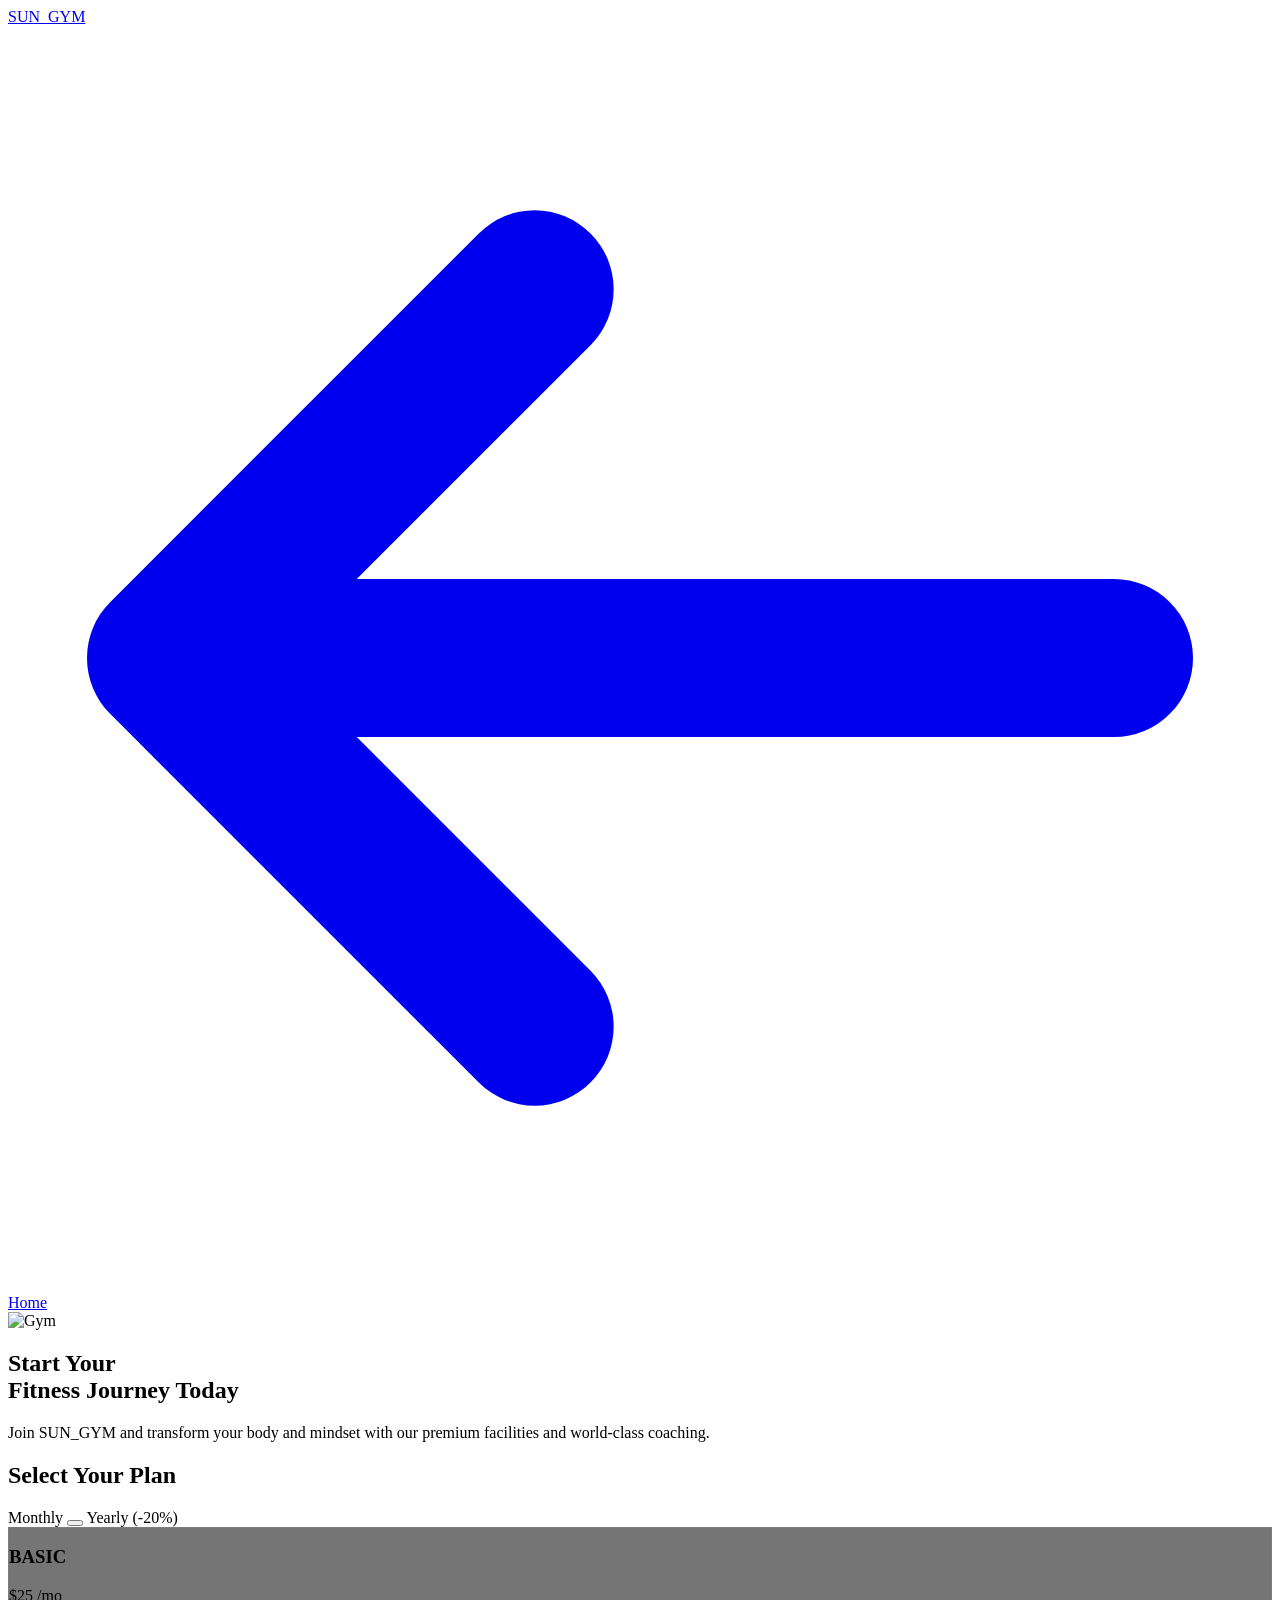
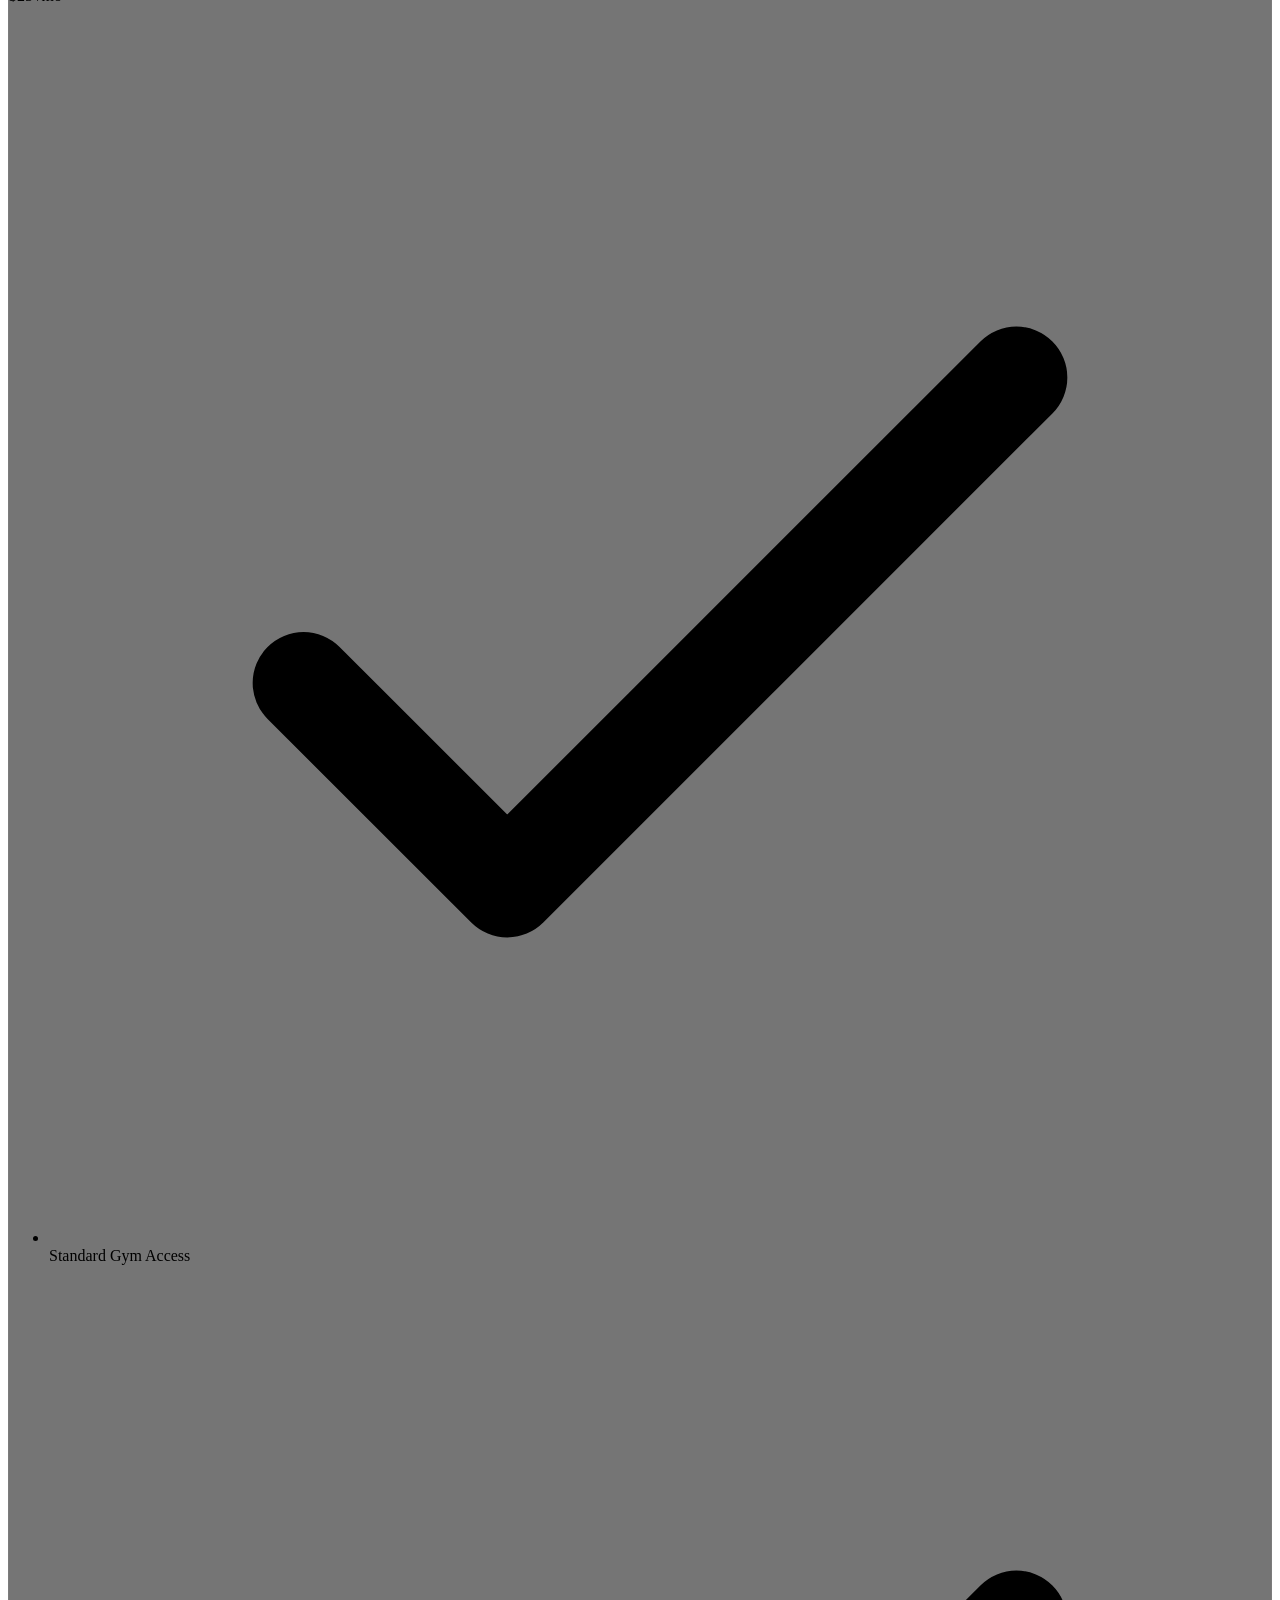
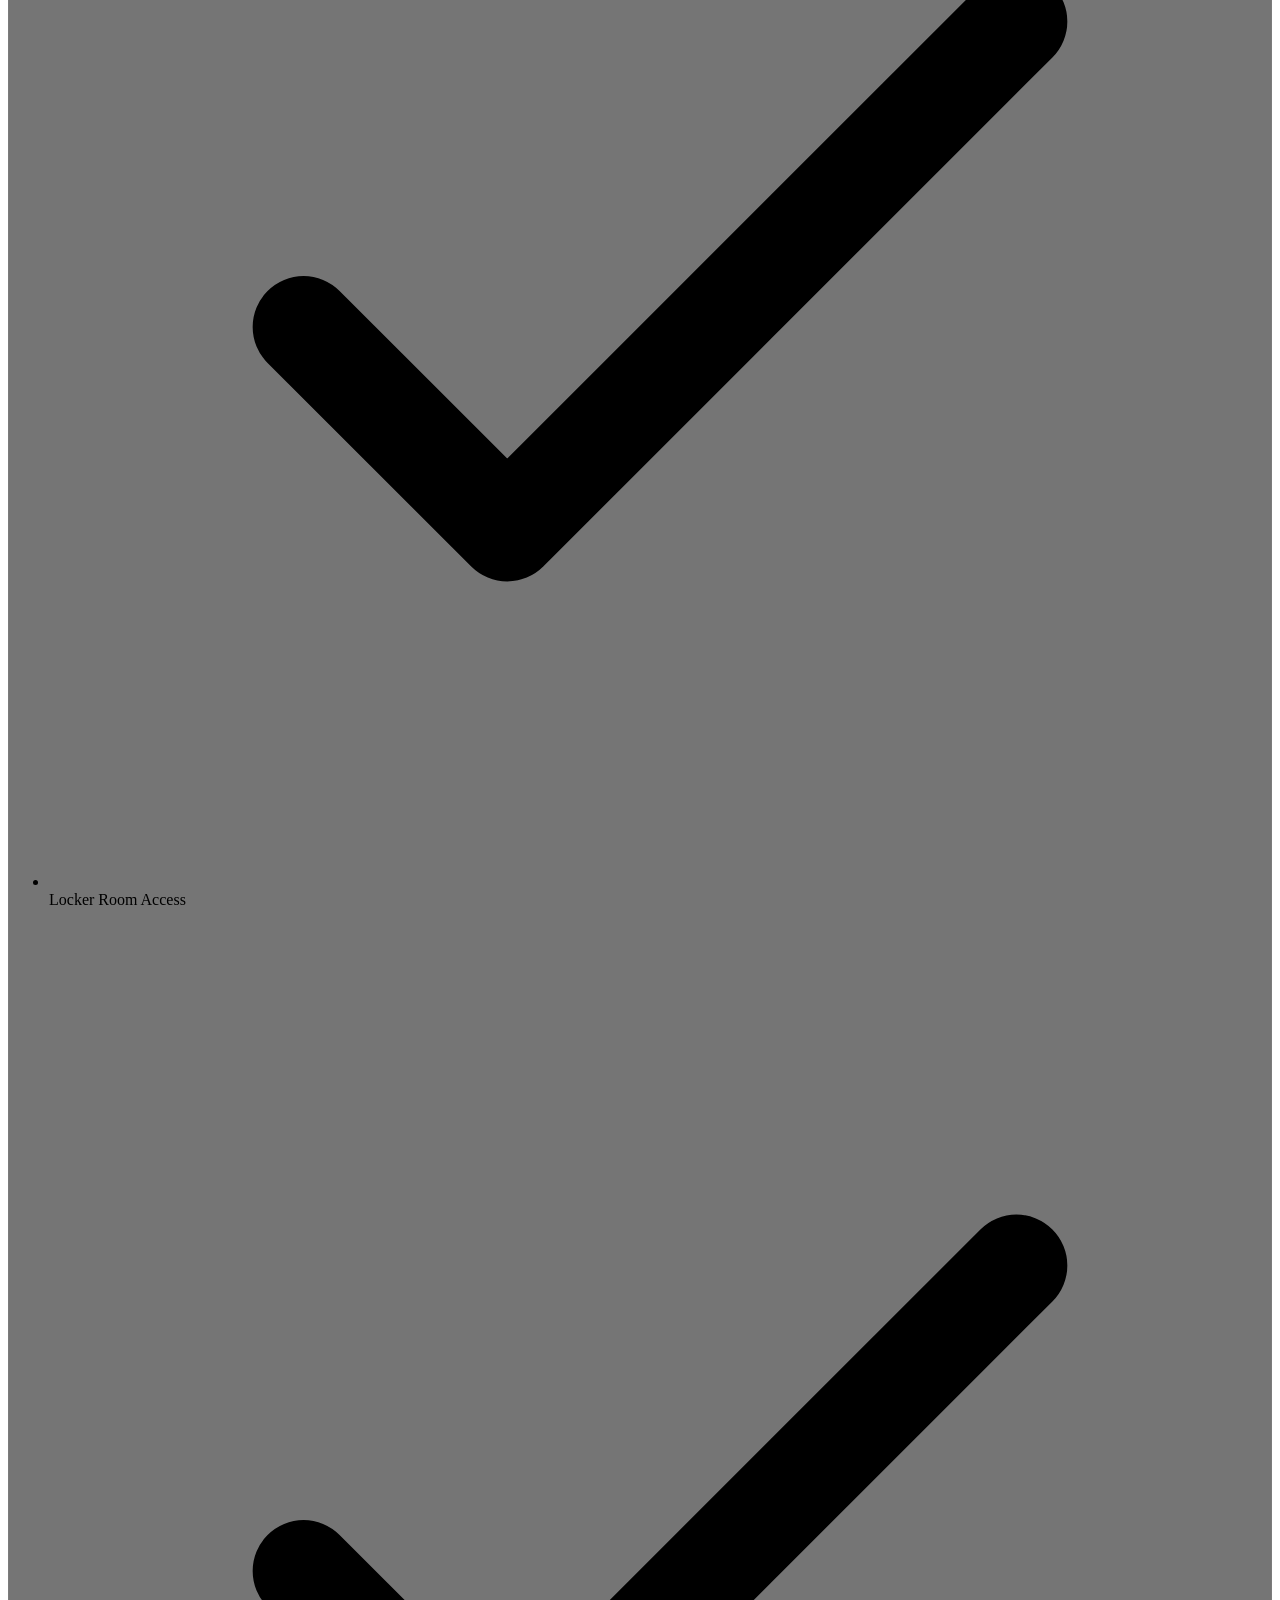
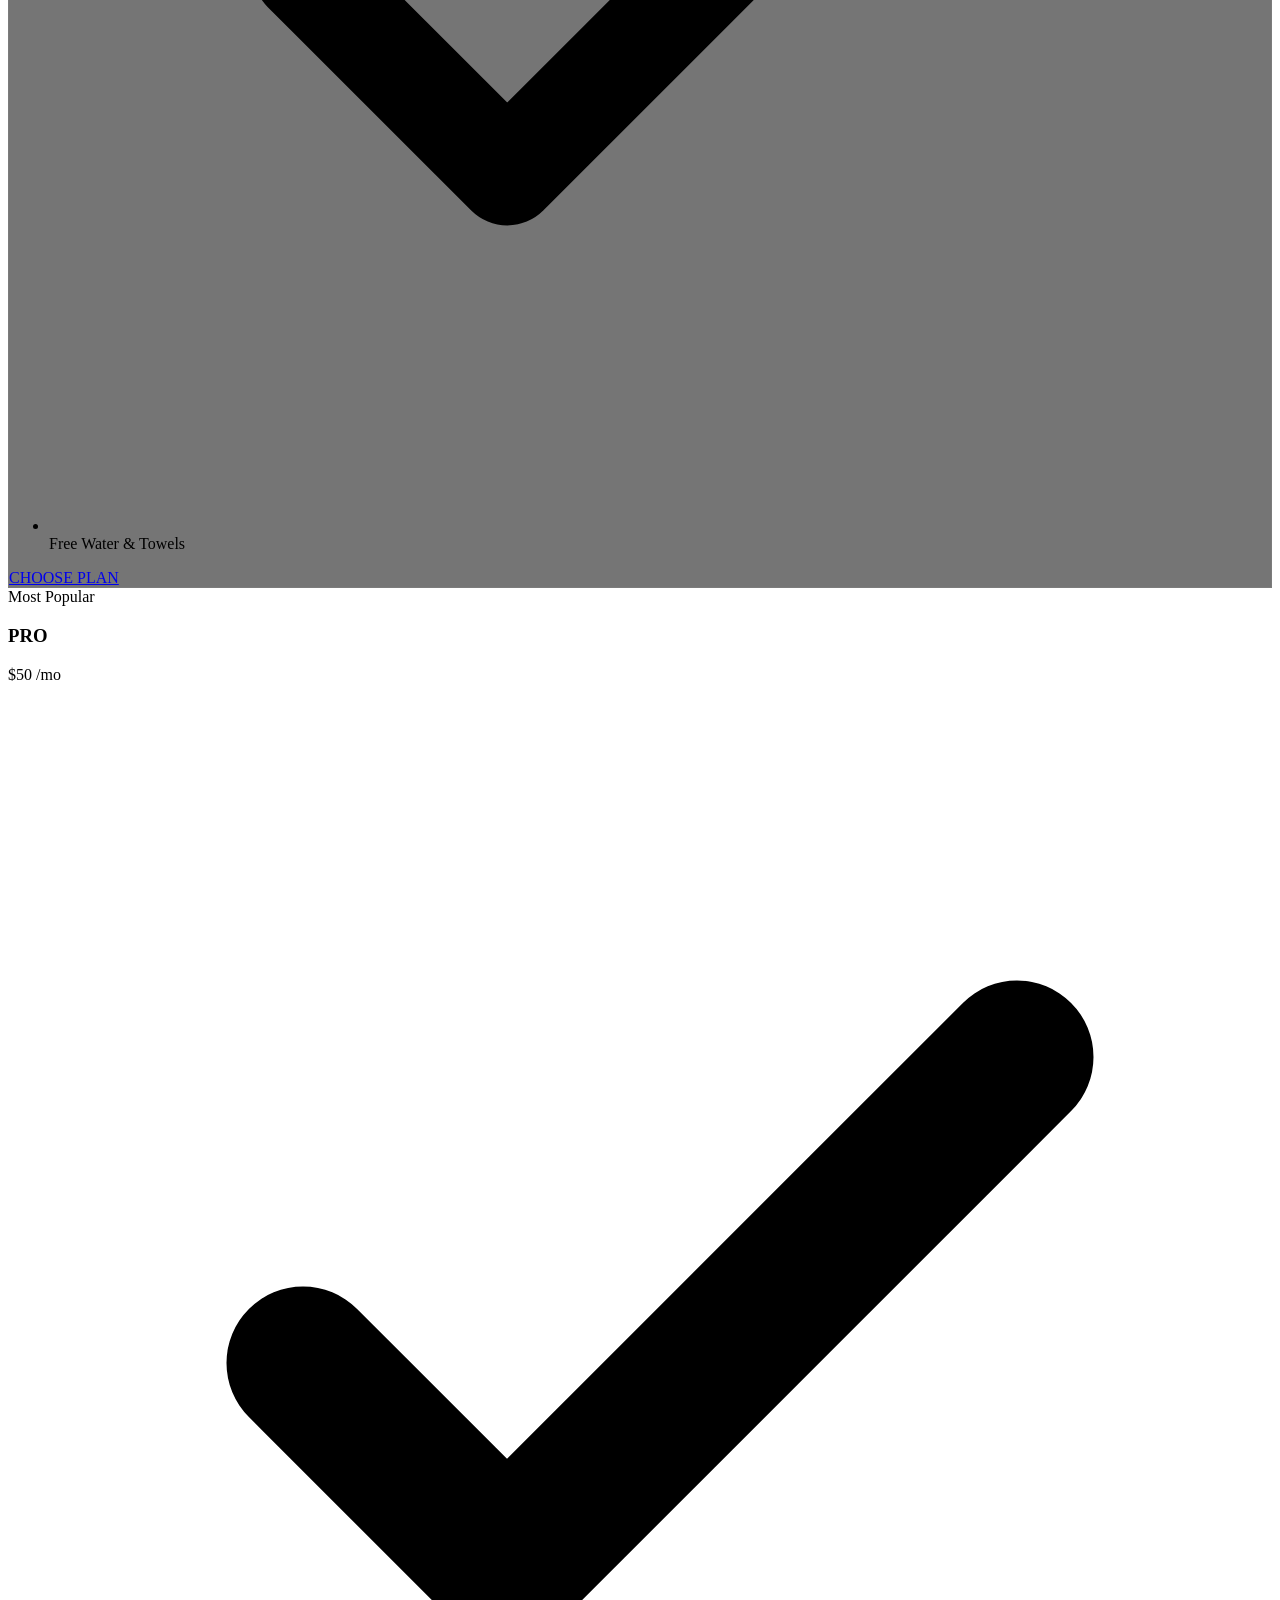
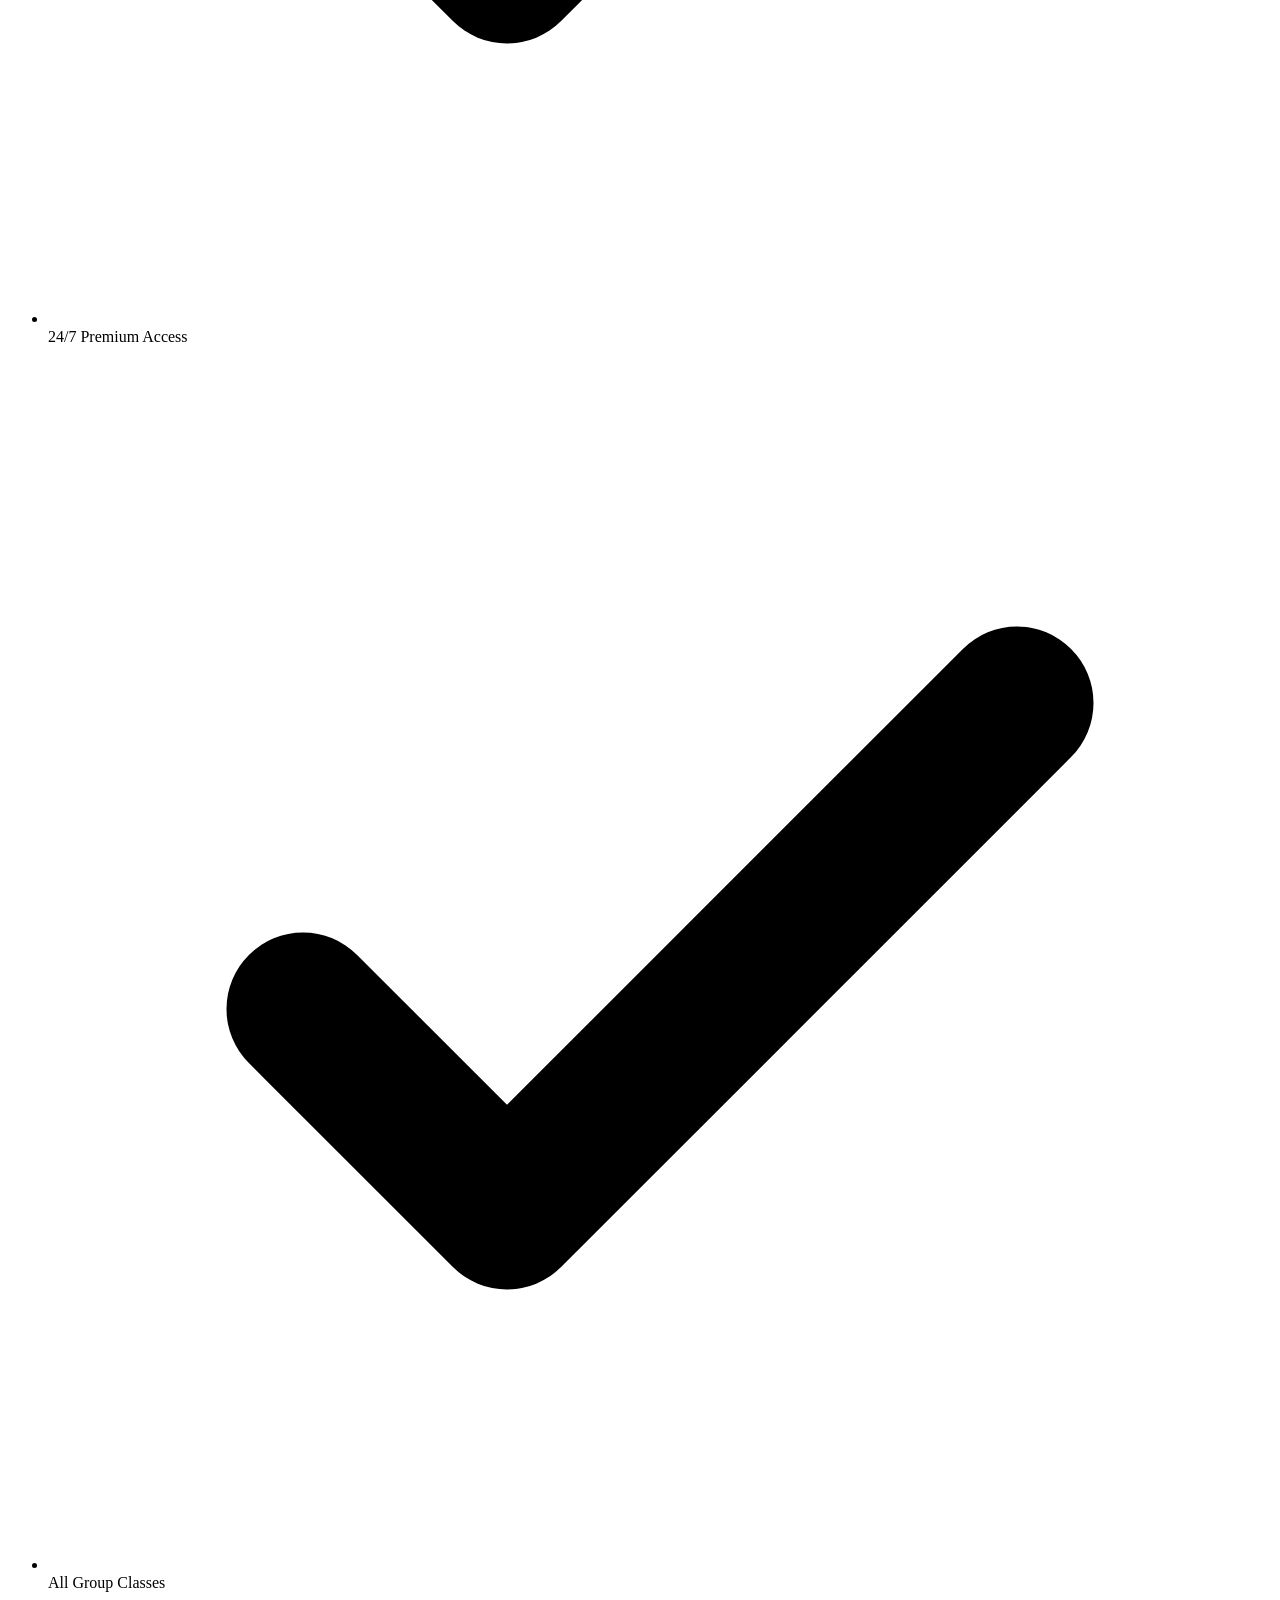
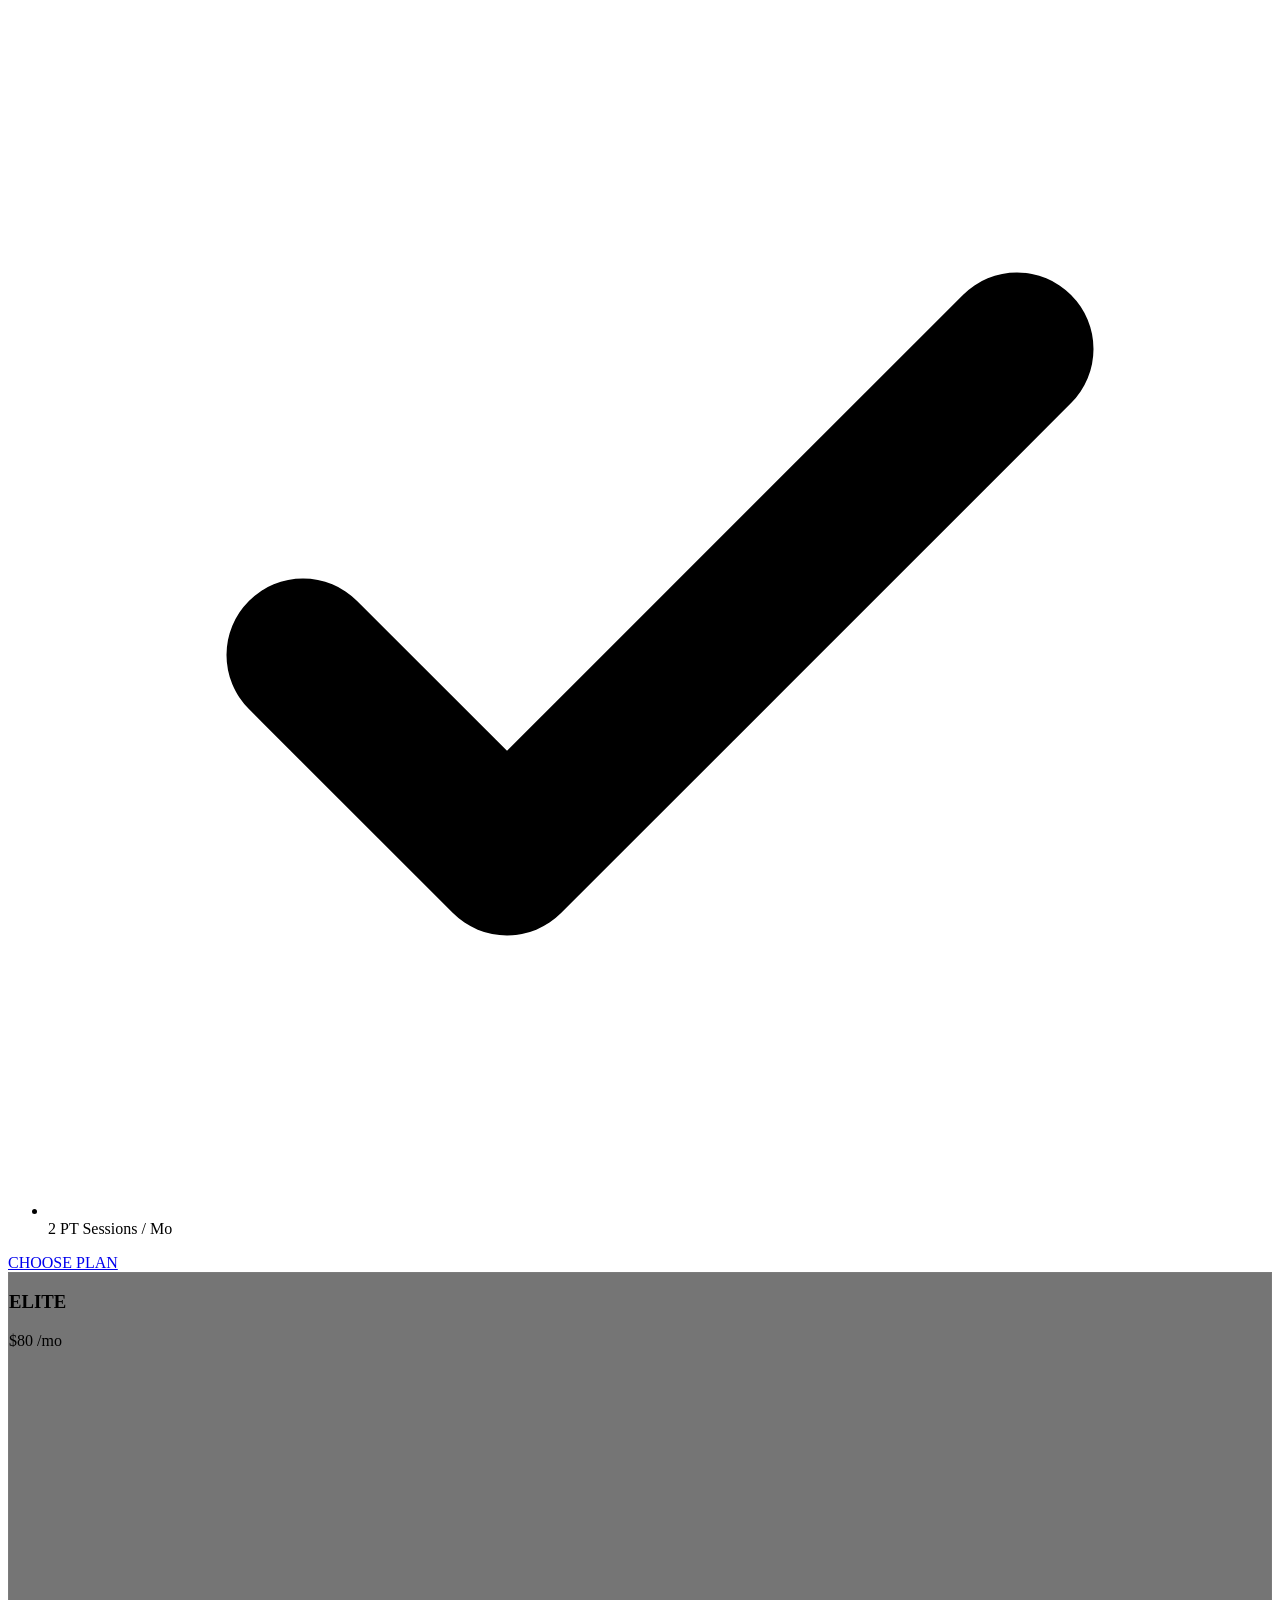
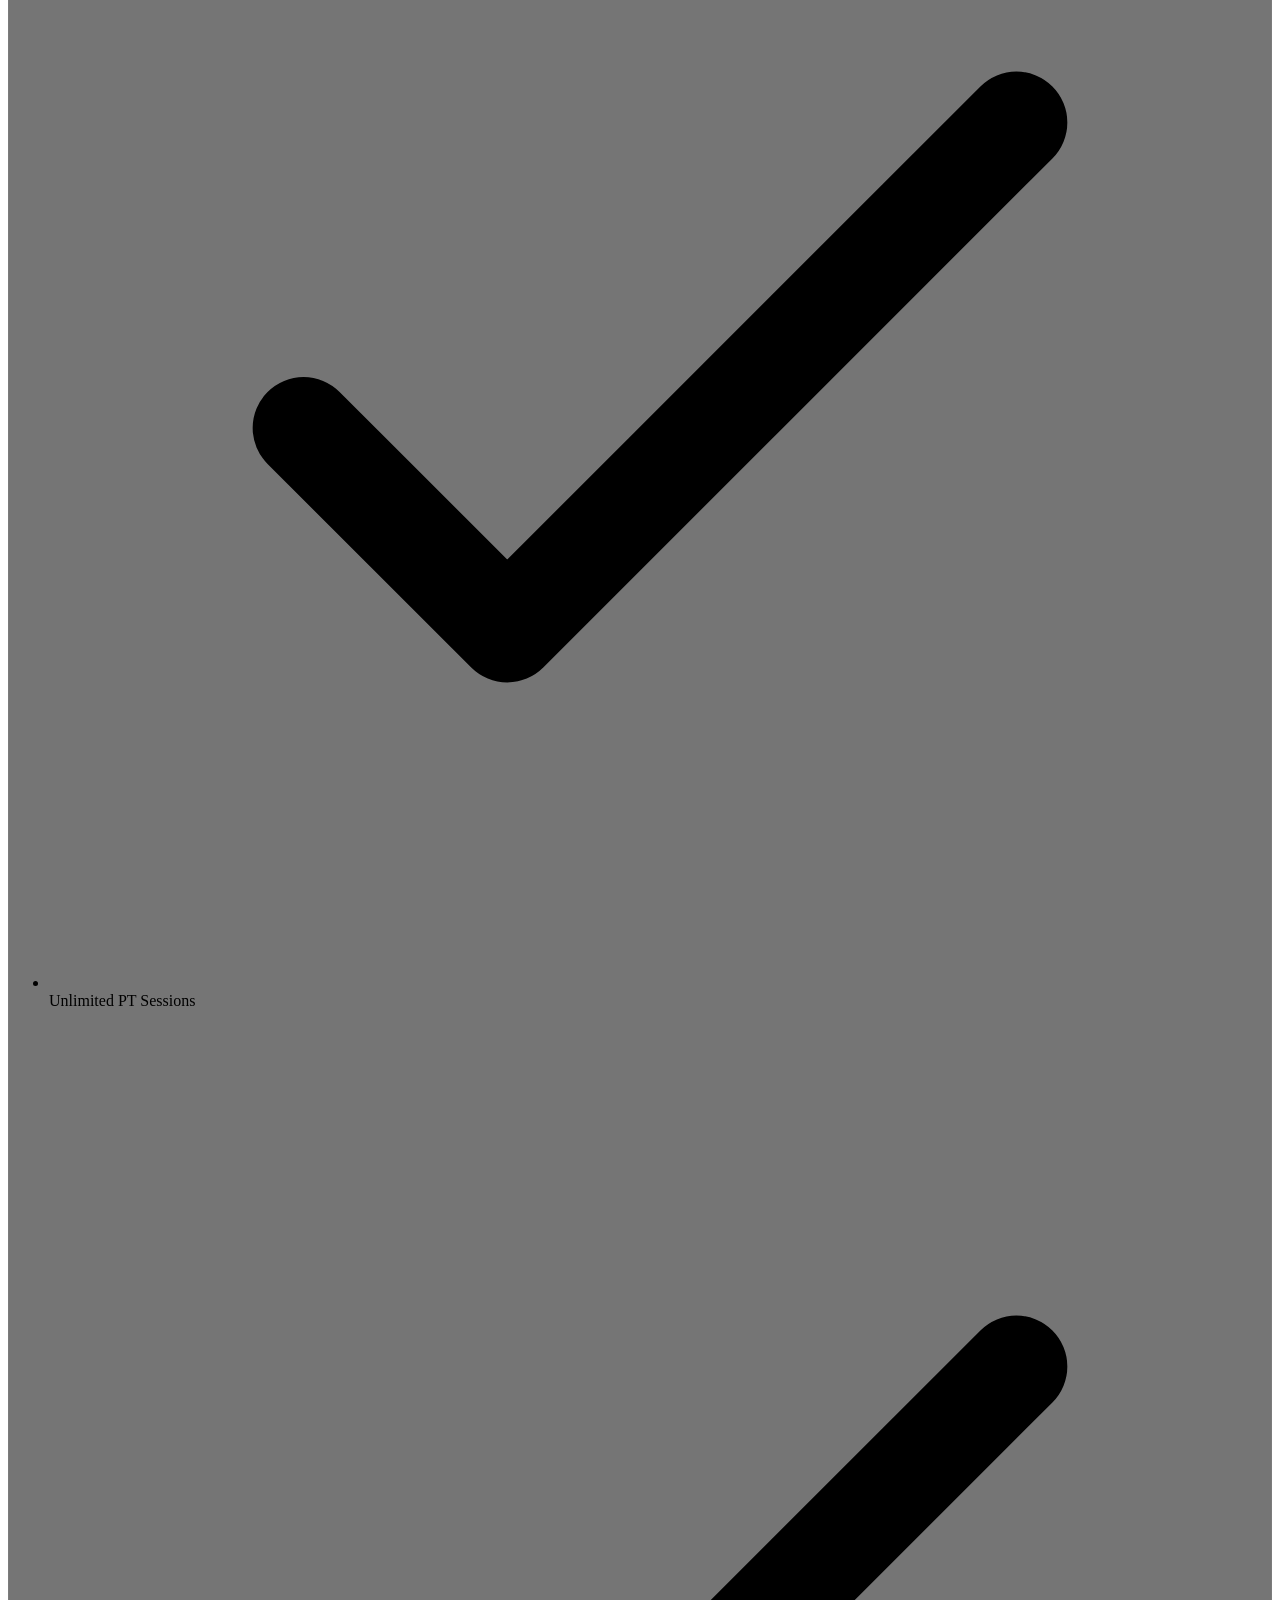
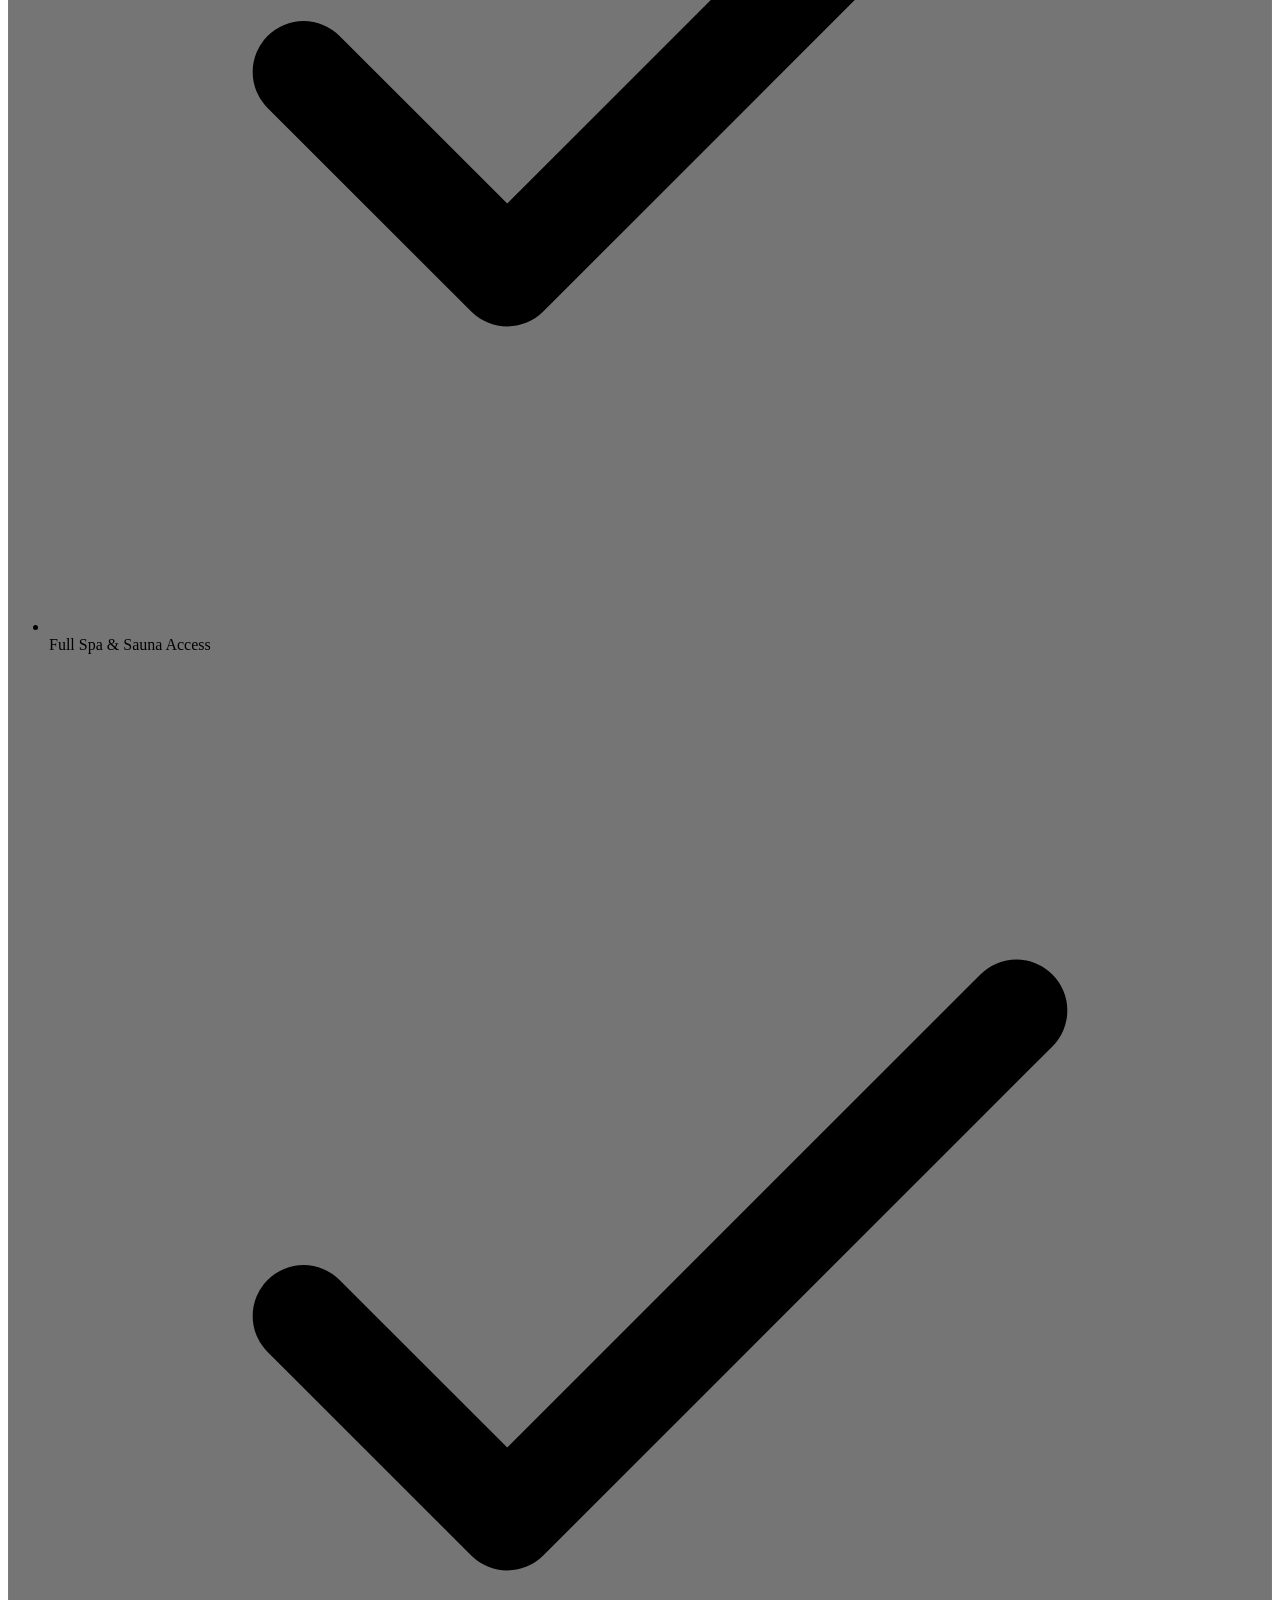
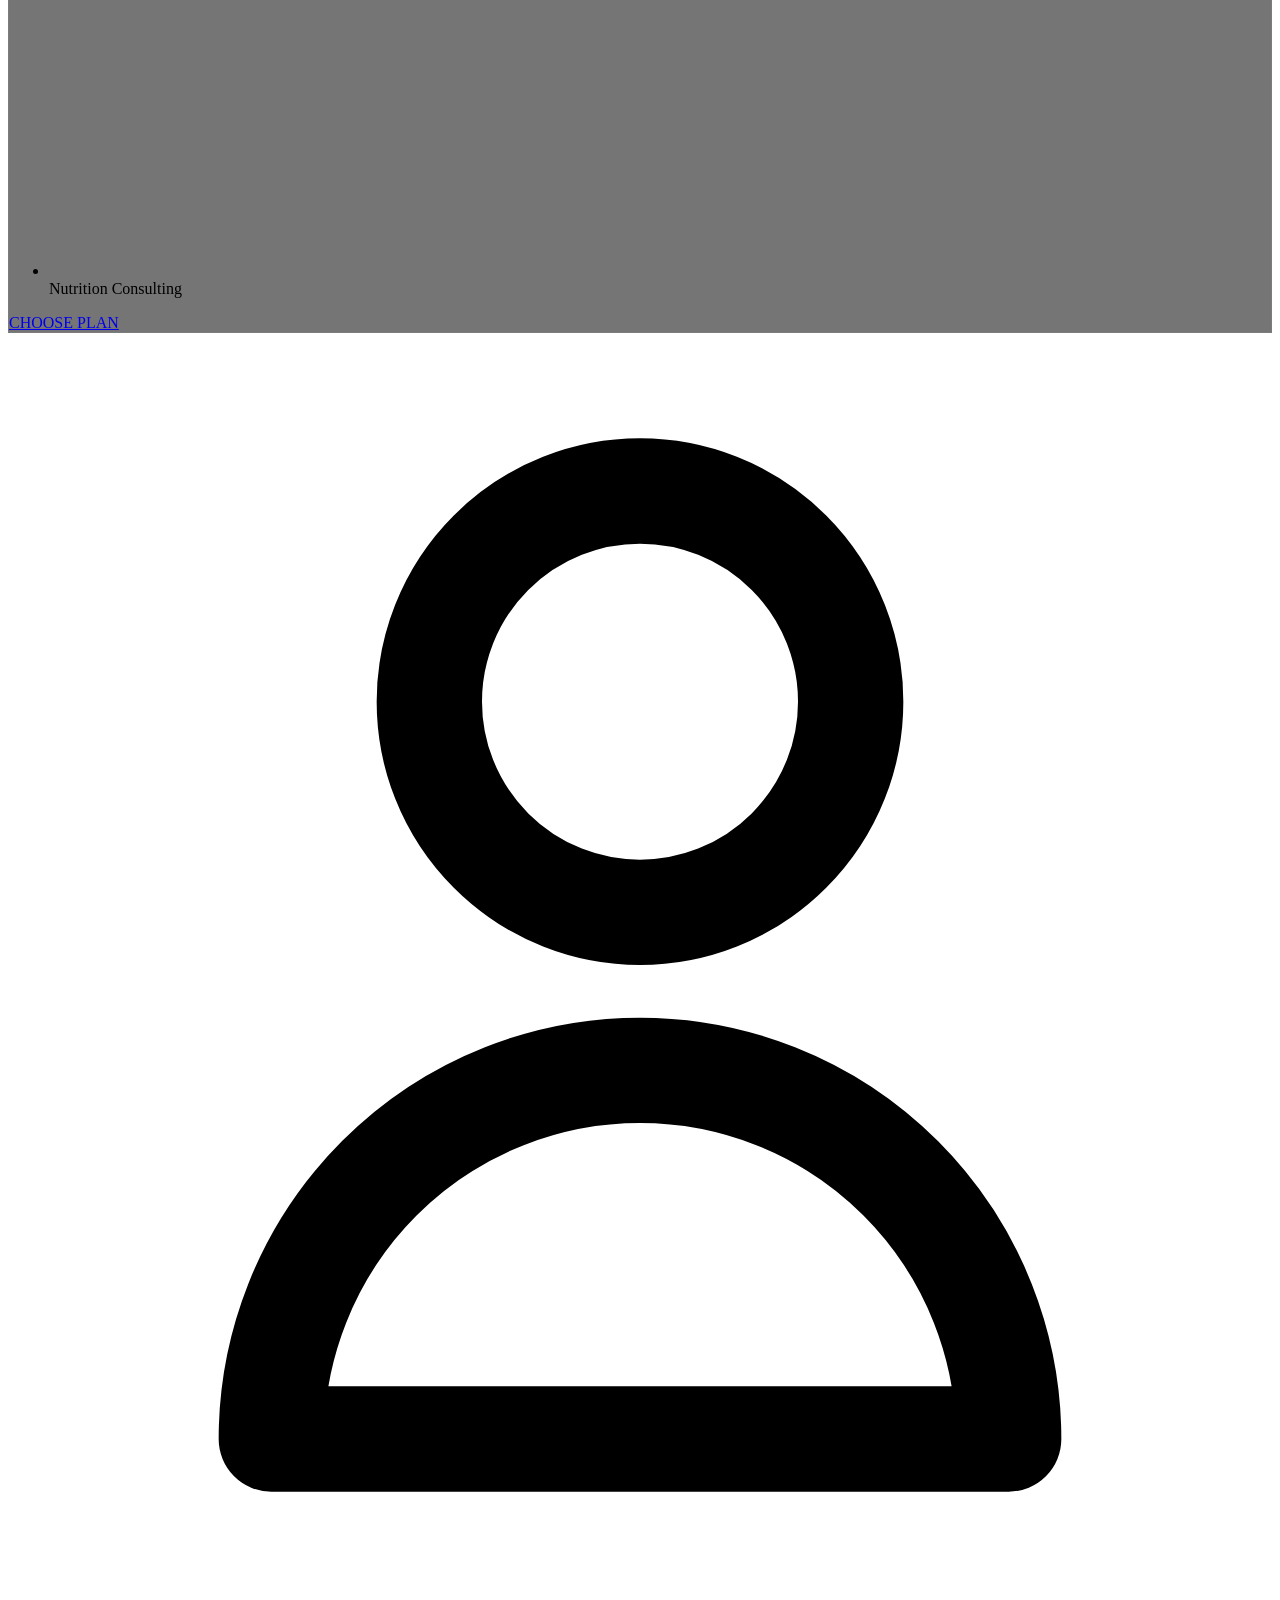
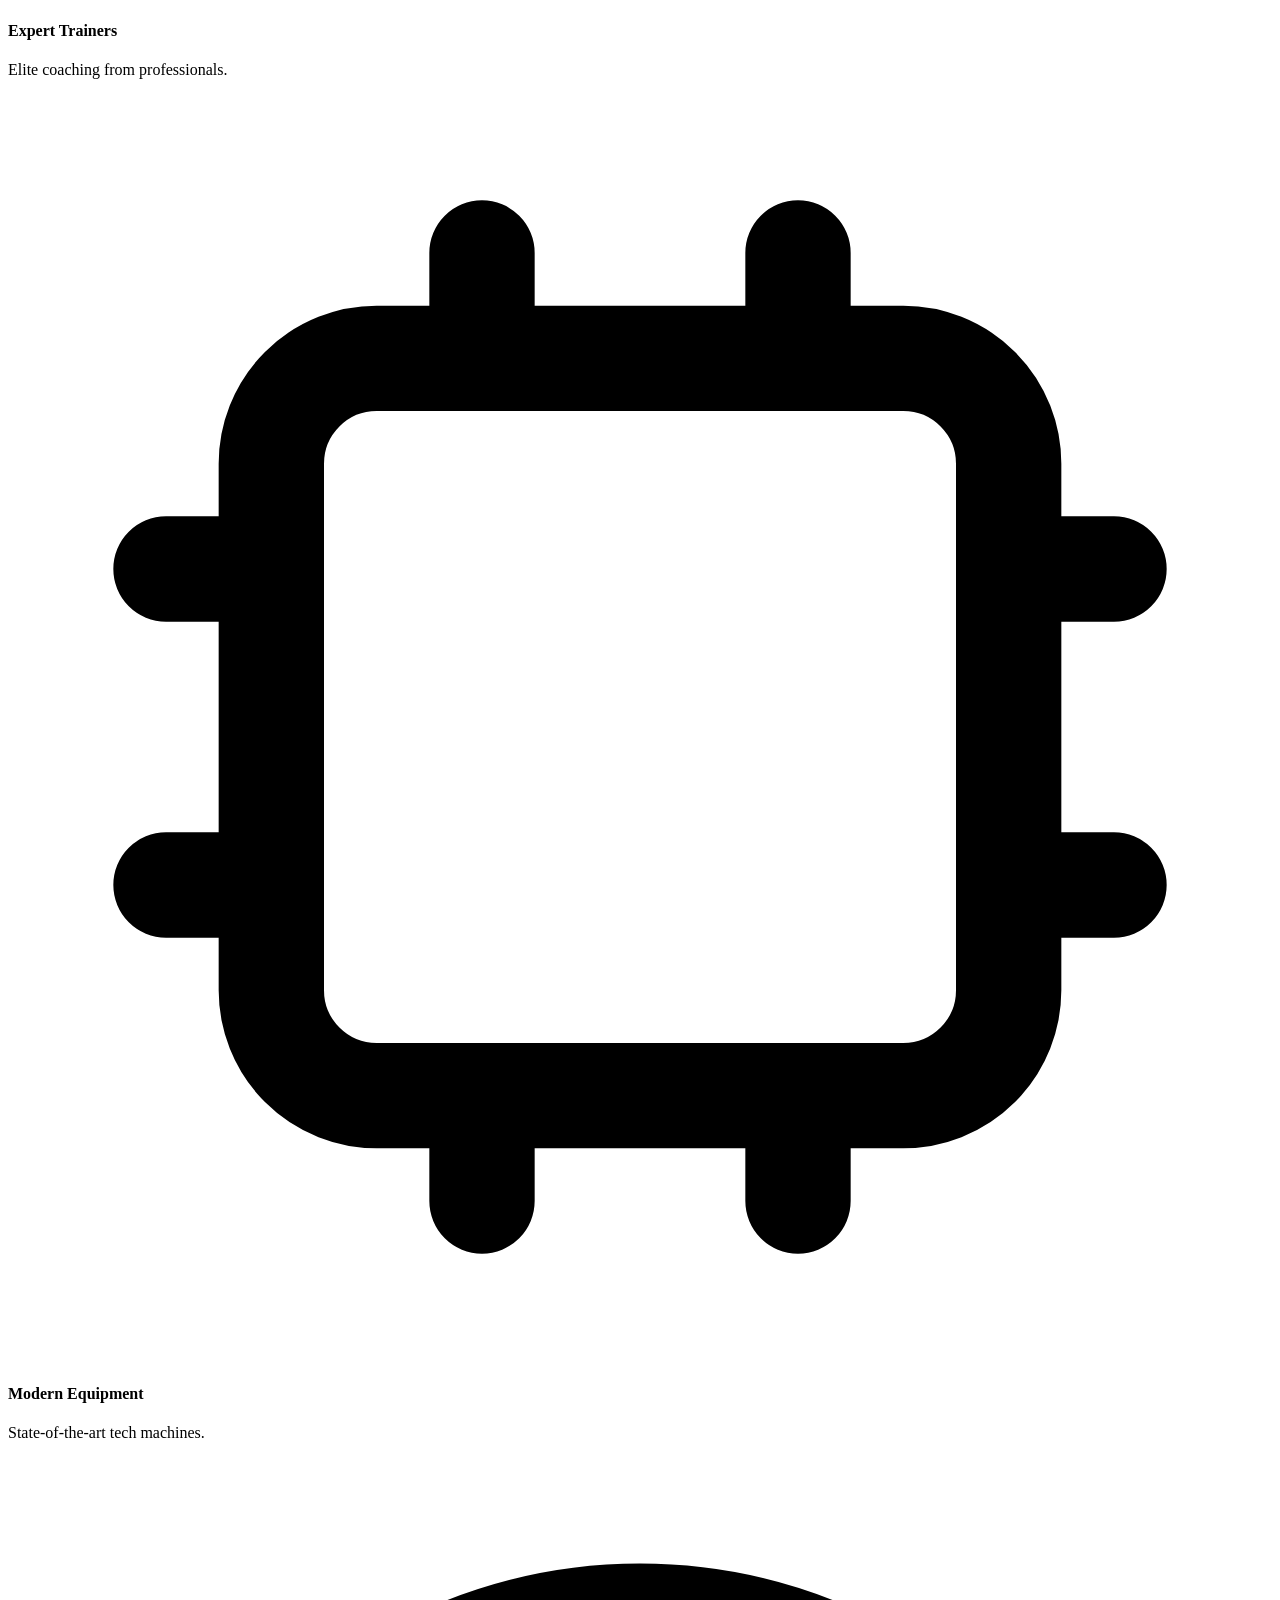
==== commit 78c1669d: "Back to Home adjust" ====
--- a/joinNow.html
+++ b/joinNow.html
@@ -43,9 +43,23 @@
         >
         <a
           href="index.html"
-          class="text-sm font-bold uppercase tracking-widest hover:text-gym-neon transition"
-          >Back to Home</a
+          class="back-home-btn flex items-center gap-2 text-[10px] font-black uppercase tracking-[0.2em] border border-white/10 px-5 py-2.5 rounded-full transition-all duration-500 hover:border-gym-neon hover:text-gym-neon group"
         >
+          <svg
+            class="w-3.5 h-3.5 transform transition-transform duration-500 group-hover:-translate-x-1"
+            fill="none"
+            stroke="currentColor"
+            viewBox="0 0 24 24"
+          >
+            <path
+              stroke-linecap="round"
+              stroke-linejoin="round"
+              stroke-width="3"
+              d="M10 19l-7-7m0 0l7-7m-7 7h18"
+            />
+          </svg>
+          Home
+        </a>
       </div>
     </nav>
 
@@ -439,6 +453,21 @@
                 required
               />
               <label class="floating-label">Full Name</label>
+              <span class="input-icon">
+                <svg
+                  class="w-5 h-5"
+                  fill="none"
+                  stroke="currentColor"
+                  viewBox="0 0 24 24"
+                >
+                  <path
+                    stroke-linecap="round"
+                    stroke-linejoin="round"
+                    stroke-width="2"
+                    d="M16 7a4 4 0 11-8 0 4 4 0 018 0zM12 14a7 7 0 00-7 7h14a7 7 0 00-7-7z"
+                  />
+                </svg>
+              </span>
             </div>
             <div class="form-group">
               <input
@@ -449,6 +478,21 @@
                 required
               />
               <label class="floating-label">Email Address</label>
+              <span class="input-icon">
+                <svg
+                  class="w-5 h-5"
+                  fill="none"
+                  stroke="currentColor"
+                  viewBox="0 0 24 24"
+                >
+                  <path
+                    stroke-linecap="round"
+                    stroke-linejoin="round"
+                    stroke-width="2"
+                    d="M3 8l7.89 5.26a2 2 0 002.22 0L21 8M5 19h14a2 2 0 002-2V7a2 2 0 00-2-2H5a2 2 0 00-2 2v10a2 2 0 002 2z"
+                  />
+                </svg>
+              </span>
             </div>
             <div class="form-group">
               <input
@@ -459,19 +503,45 @@
                 required
               />
               <label class="floating-label">Phone Number</label>
+              <span class="input-icon">
+                <svg
+                  class="w-5 h-5"
+                  fill="none"
+                  stroke="currentColor"
+                  viewBox="0 0 24 24"
+                >
+                  <path
+                    stroke-linecap="round"
+                    stroke-linejoin="round"
+                    stroke-width="2"
+                    d="M3 5a2 2 0 012-2h3.28a1 1 0 01.948.684l1.498 4.493a1 1 0 01-.502 1.21l-2.257 1.13a11.042 11.042 0 005.516 5.516l1.13-2.257a1 1 0 011.21-.502l4.493 1.498a1 1 0 01.684.949V19a2 2 0 01-2 2h-1C9.716 21 3 14.284 3 6V5z"
+                  />
+                </svg>
+              </span>
             </div>
             <div class="form-group">
-              <select
-                id="plan"
-                class="floating-input bg-gym-black appearance-none"
-                required
-              >
+              <select id="plan" class="floating-input appearance-none" required>
                 <option value="" disabled selected></option>
                 <option value="basic">Basic Plan</option>
                 <option value="pro">Pro Plan</option>
                 <option value="elite">Elite Plan</option>
               </select>
               <label class="floating-label">Select Plan</label>
+              <span class="input-icon">
+                <svg
+                  class="w-5 h-5"
+                  fill="none"
+                  stroke="currentColor"
+                  viewBox="0 0 24 24"
+                >
+                  <path
+                    stroke-linecap="round"
+                    stroke-linejoin="round"
+                    stroke-width="2"
+                    d="M9 5H7a2 2 0 00-2 2v12a2 2 0 002 2h10a2 2 0 002-2V7a2 2 0 00-2-2h-2M9 5a2 2 0 002 2h2a2 2 0 002-2M9 5a2 2 0 012-2h2a2 2 0 012 2m-3 7h3m-3 4h3m-6-4h.01M9 16h.01"
+                  />
+                </svg>
+              </span>
             </div>
             <div class="form-group">
               <input
@@ -482,13 +552,28 @@
                 required
               />
               <label class="floating-label">Password</label>
+              <span class="input-icon">
+                <svg
+                  class="w-5 h-5"
+                  fill="none"
+                  stroke="currentColor"
+                  viewBox="0 0 24 24"
+                >
+                  <path
+                    stroke-linecap="round"
+                    stroke-linejoin="round"
+                    stroke-width="2"
+                    d="M12 15v2m-6 4h12a2 2 0 002-2v-6a2 2 0 00-2-2H6a2 2 0 00-2 2v6a2 2 0 002 2zm10-10V7a4 4 0 00-8 0v4h8z"
+                  />
+                </svg>
+              </span>
             </div>
             <button
               type="submit"
               id="submit-btn"
               class="w-full bg-gym-neon text-black font-black py-5 rounded-2xl hover:shadow-[0_0_30px_rgba(204,255,0,0.4)] transition-all uppercase tracking-widest text-lg"
             >
-              Complete Registration
+              Proceed to Payment
             </button>
           </form>
         </div>
@@ -623,13 +708,136 @@
       </div>
     </footer>
 
+    <!-- Payment Modal -->
+    <div
+      id="payment-modal"
+      class="fixed inset-0 z-[110] flex items-center justify-center hidden bg-black/90 backdrop-blur-xl"
+    >
+      <div
+        class="glass-card p-10 rounded-[40px] max-w-md w-full border-white/10 relative"
+      >
+        <button
+          id="close-payment"
+          class="absolute top-6 right-6 text-gray-500 hover:text-white transition"
+        >
+          <svg
+            class="w-6 h-6"
+            fill="none"
+            stroke="currentColor"
+            viewBox="0 0 24 24"
+          >
+            <path
+              stroke-linecap="round"
+              stroke-linejoin="round"
+              stroke-width="2"
+              d="M6 18L18 6M6 6l12 12"
+            />
+          </svg>
+        </button>
+
+        <div class="text-center mb-8">
+          <h3 class="text-2xl font-black uppercase mb-2">Secure Payment</h3>
+          <p class="text-gray-400 text-sm">
+            Completing your
+            <span id="summary-plan" class="text-gym-neon font-bold">PRO</span>
+            membership
+          </p>
+          <div class="text-4xl font-black mt-4" id="summary-price">$50</div>
+        </div>
+
+        <form id="payment-form" class="space-y-4">
+          <div class="space-y-2">
+            <label
+              class="text-[10px] font-bold uppercase tracking-widest text-gray-500 ml-1"
+              >Card Number</label
+            >
+            <div class="relative">
+              <input
+                id="card-number"
+                type="text"
+                placeholder="xxxx xxxx xxxx xxxx"
+                class="w-full bg-gym-black border border-white/10 p-4 rounded-xl focus:border-gym-neon outline-none transition text-white"
+                maxlength="19"
+              />
+              <div
+                class="absolute right-4 top-1/2 -translate-y-1/2 flex gap-2"
+                id="card-icons"
+              >
+                <img
+                  id="visa-icon"
+                  src="https://img.icons8.com/color/48/000000/visa.png"
+                  class="h-6 grayscale opacity-30 transition-all duration-300"
+                  alt="Visa"
+                />
+                <img
+                  id="mastercard-icon"
+                  src="https://img.icons8.com/color/48/000000/mastercard.png"
+                  class="h-6 grayscale opacity-30 transition-all duration-300"
+                  alt="Mastercard"
+                />
+              </div>
+            </div>
+          </div>
+          <div class="grid grid-cols-2 gap-4">
+            <div class="space-y-2">
+              <label
+                class="text-[10px] font-bold uppercase tracking-widest text-gray-500 ml-1"
+                >Expiry Date</label
+              >
+              <input
+                id="card-expiry"
+                type="text"
+                placeholder="MM/YY"
+                class="w-full bg-gym-black border border-white/10 p-4 rounded-xl focus:border-gym-neon outline-none transition text-white"
+                maxlength="5"
+              />
+            </div>
+            <div class="space-y-2">
+              <label
+                class="text-[10px] font-bold uppercase tracking-widest text-gray-500 ml-1"
+                >CVC</label
+              >
+              <input
+                id="card-cvc"
+                type="text"
+                placeholder="***"
+                class="w-full bg-gym-black border border-white/10 p-4 rounded-xl focus:border-gym-neon outline-none transition text-white"
+                maxlength="3"
+              />
+            </div>
+          </div>
+
+          <button
+            type="submit"
+            id="pay-now-btn"
+            class="w-full bg-gym-neon text-black font-black py-5 rounded-2xl hover:shadow-[0_0_30px_rgba(204,255,0,0.4)] transition-all uppercase tracking-widest mt-4"
+          >
+            Pay Now
+          </button>
+
+          <p
+            class="text-[10px] text-center text-gray-600 uppercase tracking-widest mt-6 flex items-center justify-center gap-1"
+          >
+            <svg class="w-3 h-3" fill="currentColor" viewBox="0 0 20 20">
+              <path
+                fill-rule="evenodd"
+                d="M5 9V7a5 5 0 0110 0v2a2 2 0 012 2v5a2 2 0 01-2 2H5a2 2 0 01-2-2v-5a2 2 0 012-2zm8-2v2H7V7a3 3 0 016 0z"
+                clip-rule="evenodd"
+              ></path>
+            </svg>
+            Encrypted with 256-bit SSL security
+          </p>
+        </form>
+      </div>
+    </div>
+
     <!-- Success Popup -->
     <div
       id="success-popup"
       class="fixed inset-0 z-[100] flex items-center justify-center hidden bg-black/80 backdrop-blur-md"
     >
       <div
-        class="glass-card p-12 rounded-[40px] max-w-sm w-full text-center border-gym-neon/20 animate-bounce"
+        class="glass-card p-12 rounded-[40px] max-w-sm w-full text-center border-gym-neon/20"
       >
         <div
           class="w-20 h-20 bg-gym-neon rounded-full flex items-center justify-center mx-auto mb-6"
@@ -655,6 +863,12 @@
           Registration successful. We'll contact you shortly.
         </p>
         <button
+          id="download-receipt-btn"
+          class="w-full border border-gym-neon text-gym-neon font-black py-4 rounded-xl uppercase tracking-widest mb-4 hover:bg-gym-neon hover:text-black transition-colors"
+        >
+          Download Receipt
+        </button>
+        <button
           onclick="window.location.href = 'index.html'"
           class="w-full bg-gym-neon text-black font-black py-4 rounded-xl uppercase tracking-widest"
         >
--- a/joinNow.css
+++ b/joinNow.css
@@ -35,36 +35,99 @@
   position: relative;
 }
 
+.input-icon {
+  position: absolute;
+  left: 1.25rem;
+  top: 50%;
+  transform: translateY(-50%);
+  color: #6b7280;
+  transition: all 0.3s ease;
+  pointer-events: none;
+  z-index: 10;
+}
+
 .floating-input {
   width: 100%;
-  background: var(--gym-black);
+  background: rgba(255, 255, 255, 0.03);
+  backdrop-filter: blur(10px);
   border: 1px solid rgba(255, 255, 255, 0.1);
-  padding: 1rem;
-  border-radius: 0.75rem;
+  padding: 1.25rem 1.25rem 1.25rem 3.5rem;
+  border-radius: 1.25rem;
   color: white;
   outline: none;
-  transition: border-color 0.3s ease;
+  transition: all 0.4s cubic-bezier(0.165, 0.84, 0.44, 1);
 }
 
 .floating-input:focus {
+  background: rgba(255, 255, 255, 0.07);
   border-color: var(--gym-neon);
+  box-shadow: 0 0 25px rgba(204, 255, 0, 0.15);
+}
+
+.floating-input:focus ~ .input-icon,
+.floating-input:not(:placeholder-shown) ~ .input-icon {
+  color: var(--gym-neon);
 }
 
 .floating-label {
   position: absolute;
-  left: 1rem;
-  top: 1rem;
+  left: 3.5rem;
+  top: 50%;
+  transform: translateY(-50%);
   pointer-events: none;
-  transition: all 0.3s ease;
-  color: #6b7280;
+  transition: all 0.3s cubic-bezier(0.165, 0.84, 0.44, 1);
+  color: #9ca3af;
+  font-size: 1rem;
 }
 
 .floating-input:focus ~ .floating-label,
 .floating-input:not(:placeholder-shown) ~ .floating-label {
-  transform: translateY(-1.5rem) scale(0.85);
+  transform: translateY(-2.6rem) scale(0.75);
   color: var(--gym-neon);
-  background: var(--gym-black);
-  padding: 0 0.25rem;
+  font-weight: 800;
+  text-transform: uppercase;
+  letter-spacing: 0.1em;
+  left: 0.5rem;
+}
+
+select.floating-input {
+  background-image: url("data:image/svg+xml,%3Csvg xmlns='http://www.w3.org/2000/svg' fill='none' viewBox='0 0 24 24' stroke='%236b7280'%3E%3Cpath stroke-linecap='round' stroke-linejoin='round' stroke-width='2' d='M19 9l-7 7-7-7'%3E%3C/path%3E%3C/svg%3E");
+  background-repeat: no-repeat;
+  background-position: right 1.25rem center;
+  background-size: 1.25rem;
+  padding-right: 3.5rem;
+}
+
+.floating-input option {
+  background-color: var(--gym-charcoal);
+  color: white;
+}
+
+.back-home-btn:hover {
+  box-shadow: 0 0 20px rgba(204, 255, 0, 0.1);
+  background: rgba(204, 255, 0, 0.05);
+}
+
+/* Mobile Responsiveness for Payment Modal and Forms */
+@media (max-width: 640px) {
+  #payment-modal .glass-card {
+    padding: 1.5rem;
+    border-radius: 2rem;
+    width: 95%;
+    margin: 1rem;
+  }
+
+  #summary-price {
+    font-size: 2.25rem; /* text-4xl equivalent to slightly smaller for mobile */
+  }
+
+  .floating-input {
+    padding: 1rem 1rem 1rem 3rem;
+  }
+
+  .floating-label {
+    left: 3rem;
+  }
 }
 
 /* Reveal Animations */
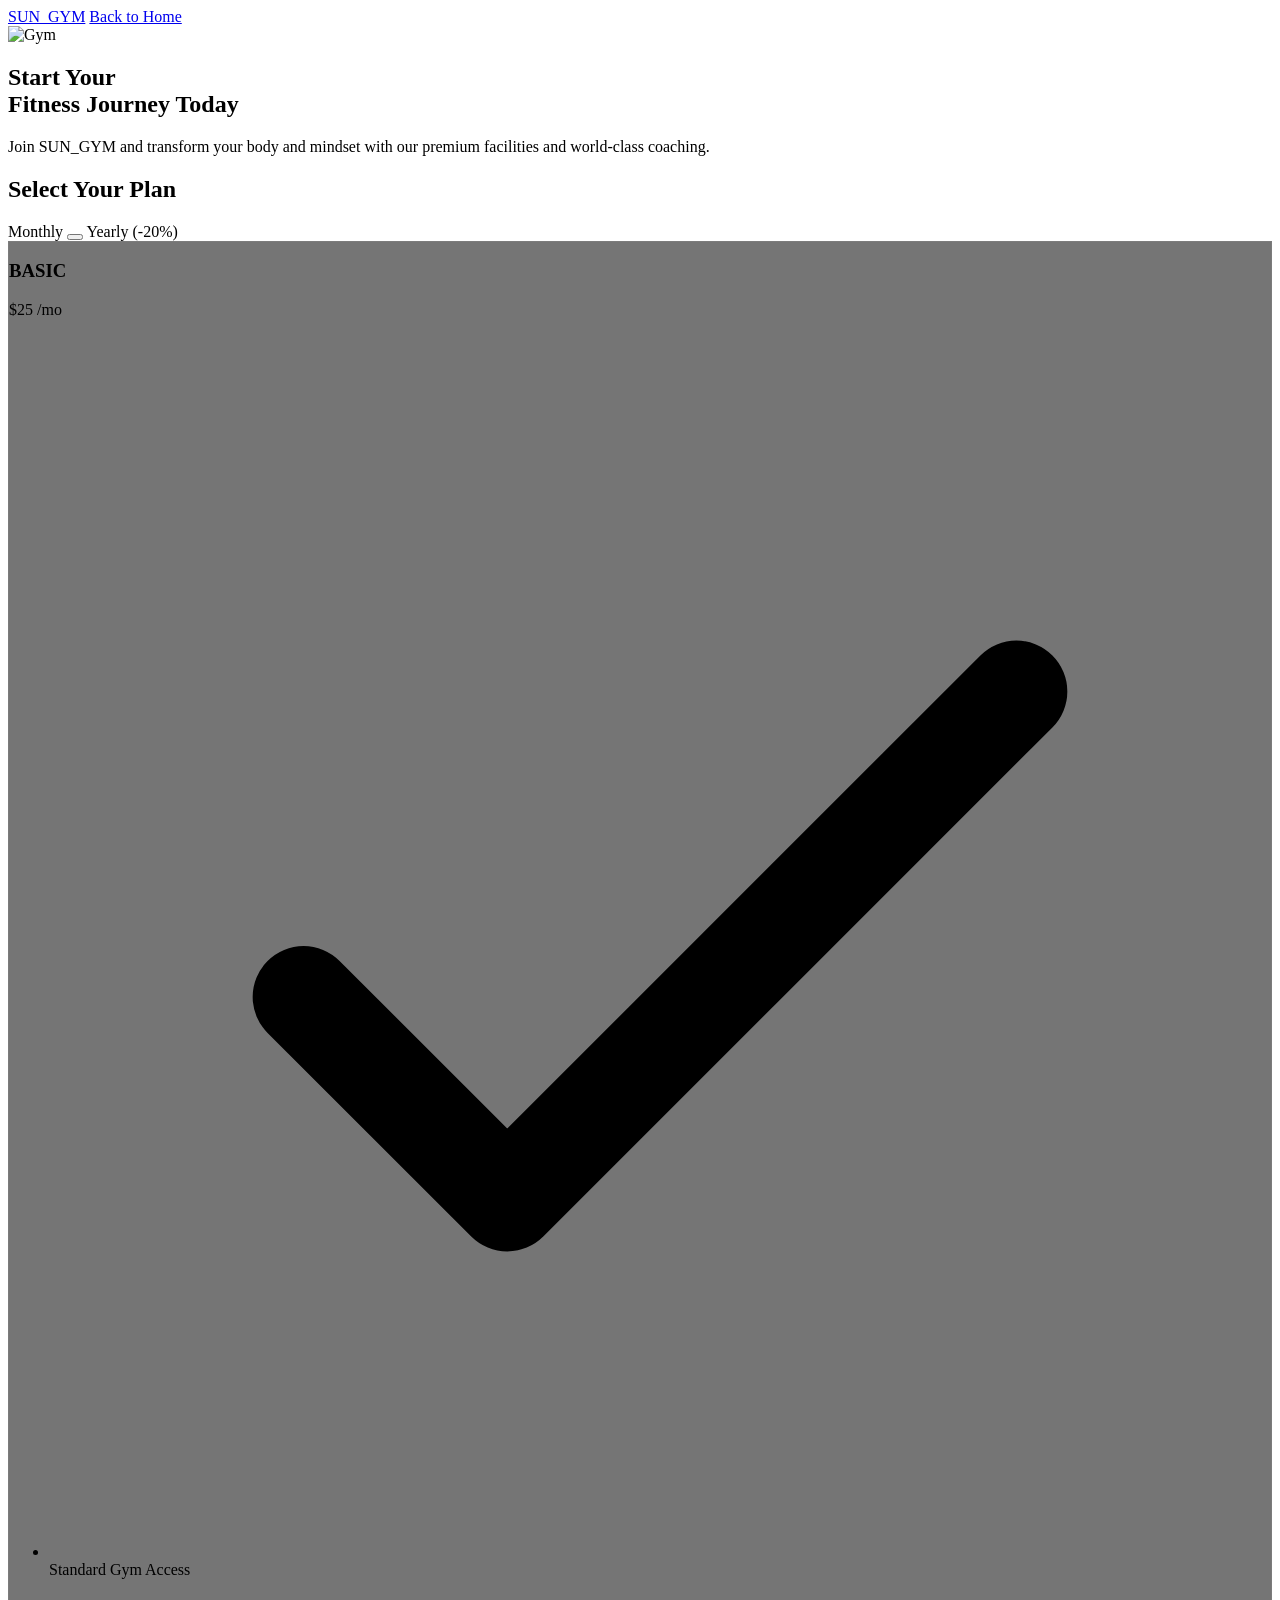
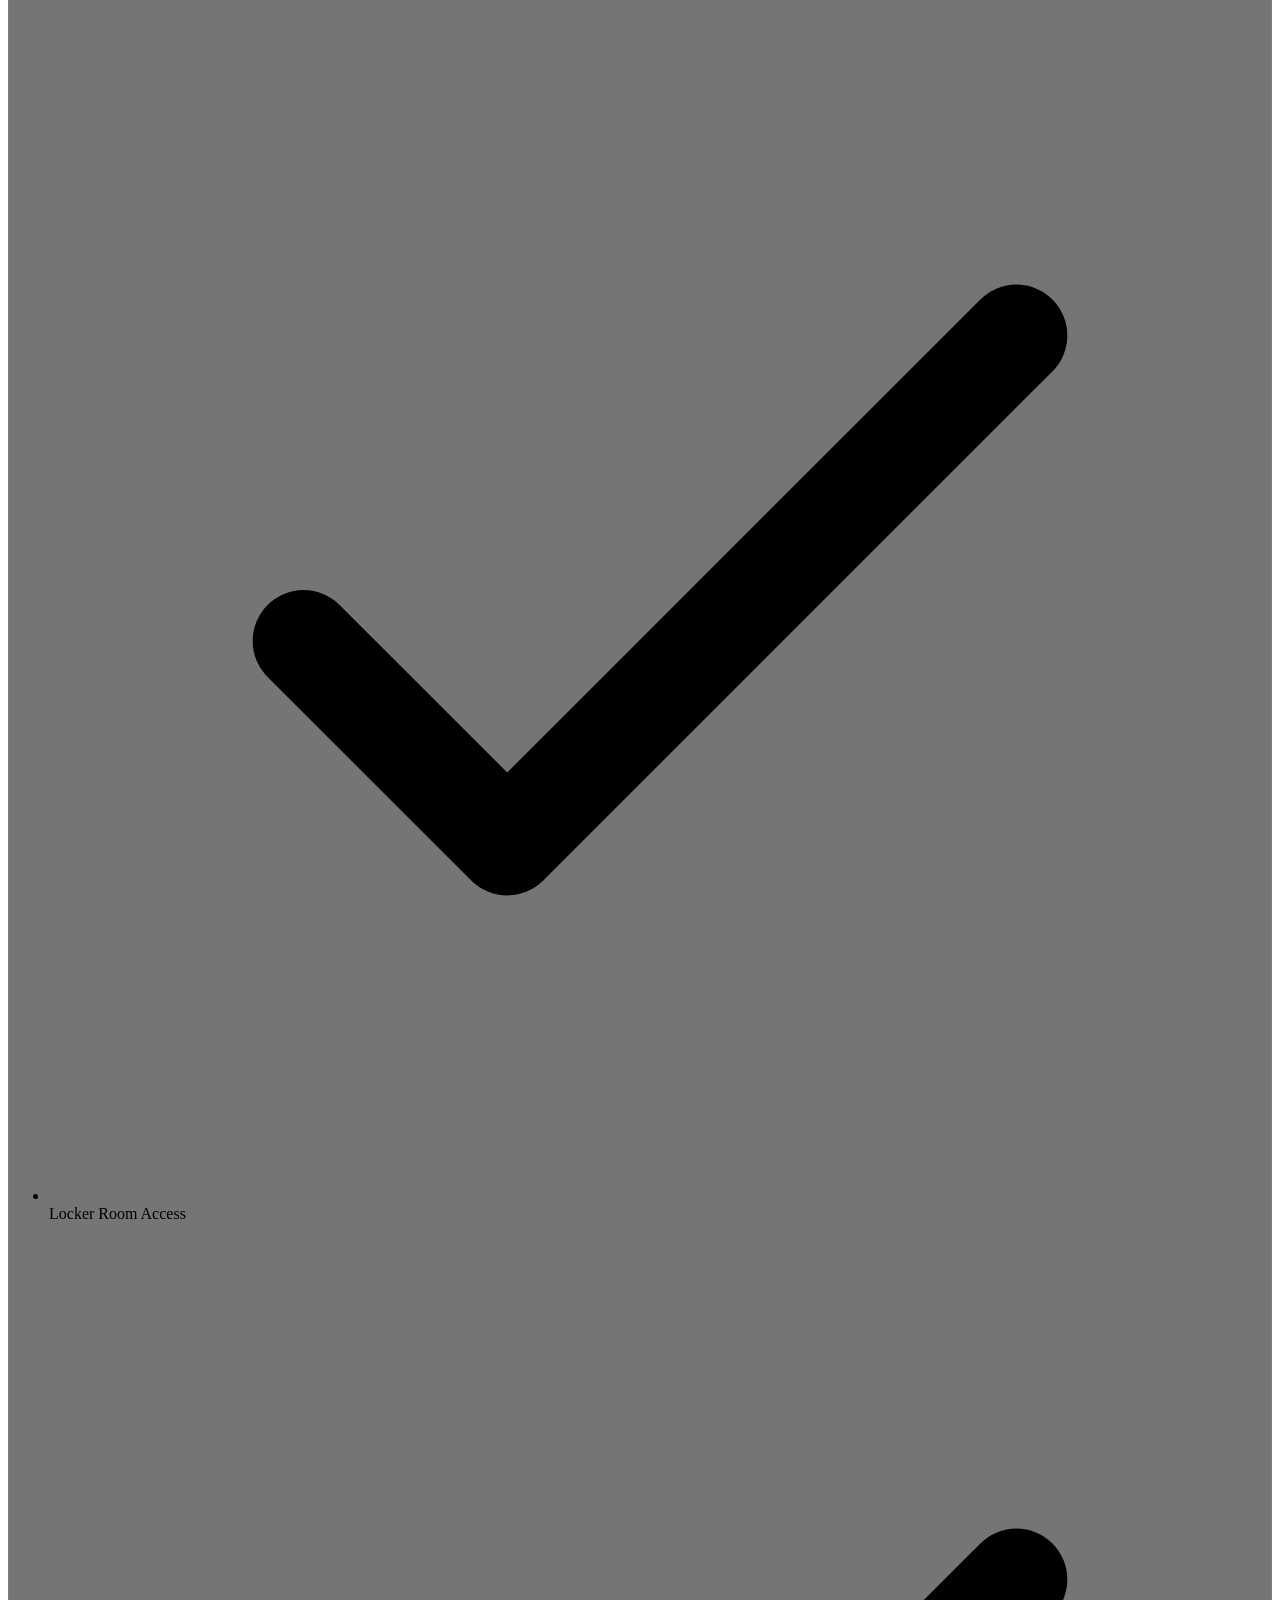
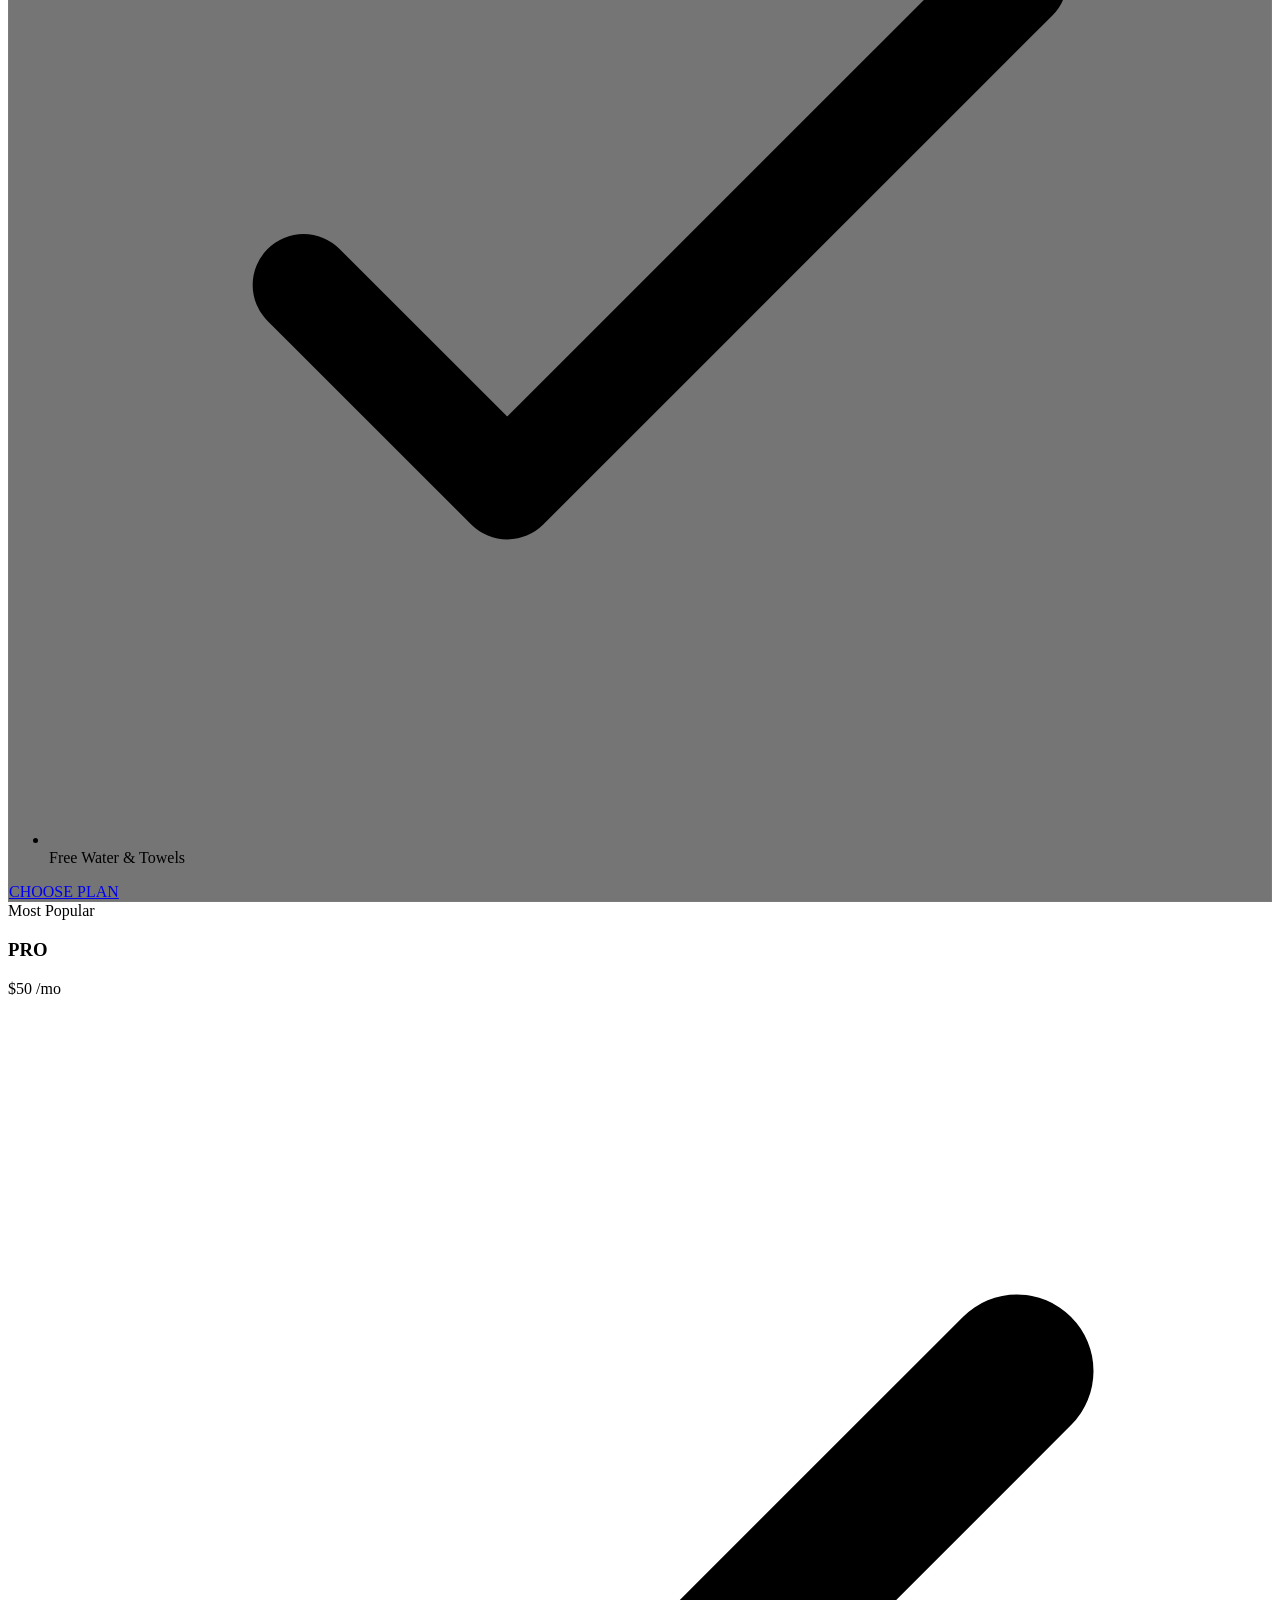
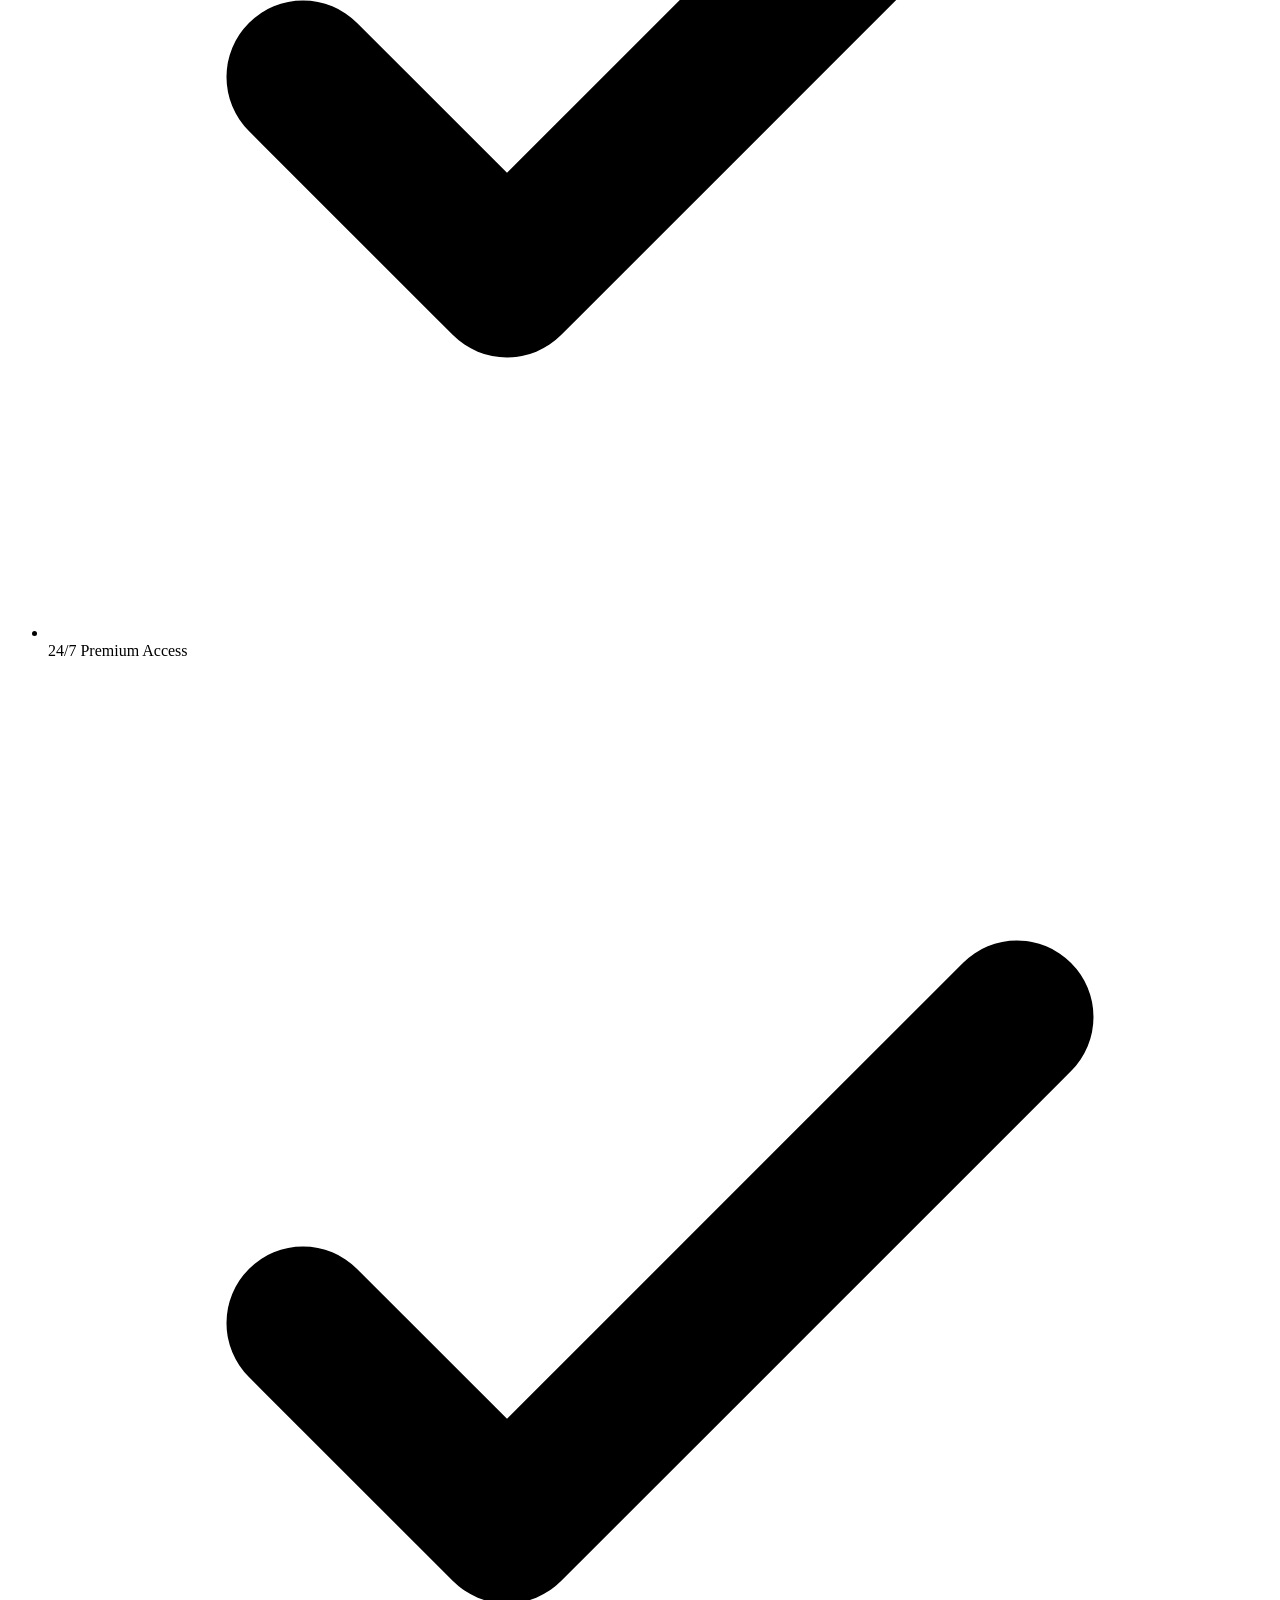
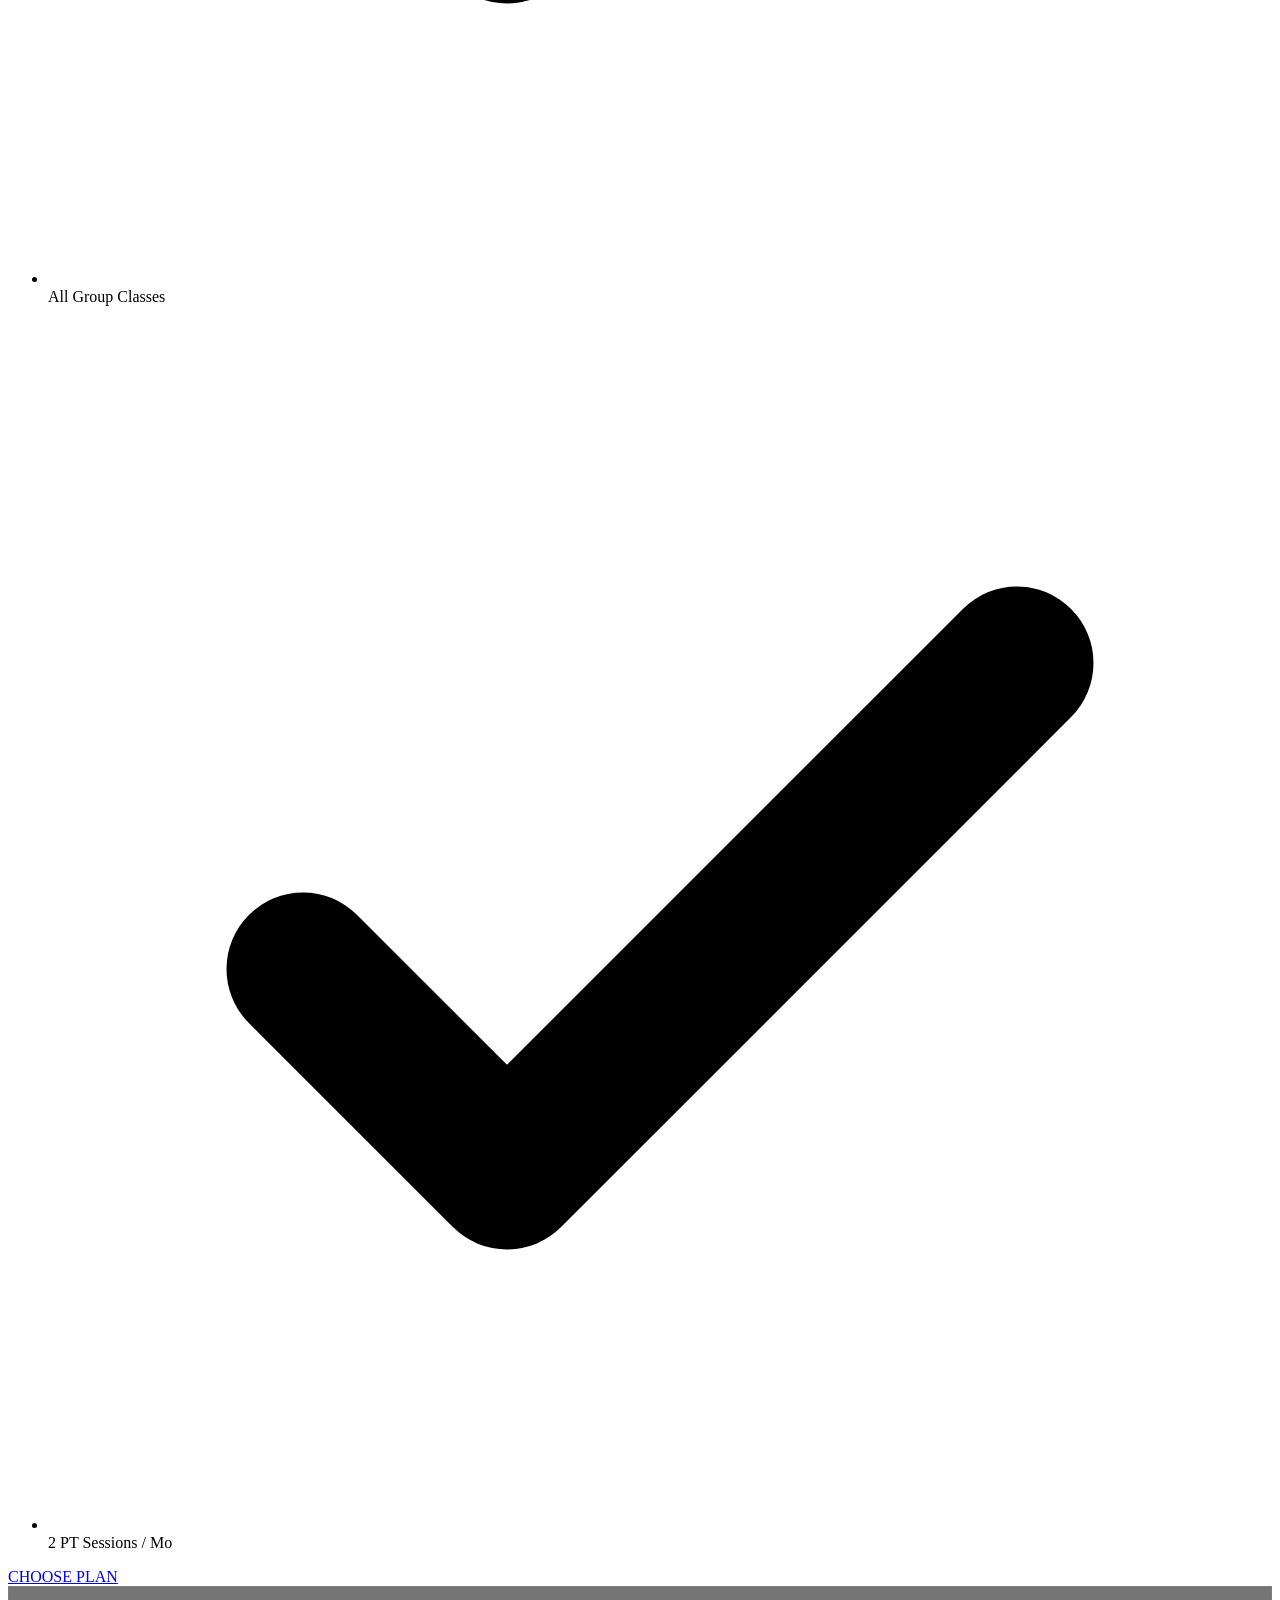
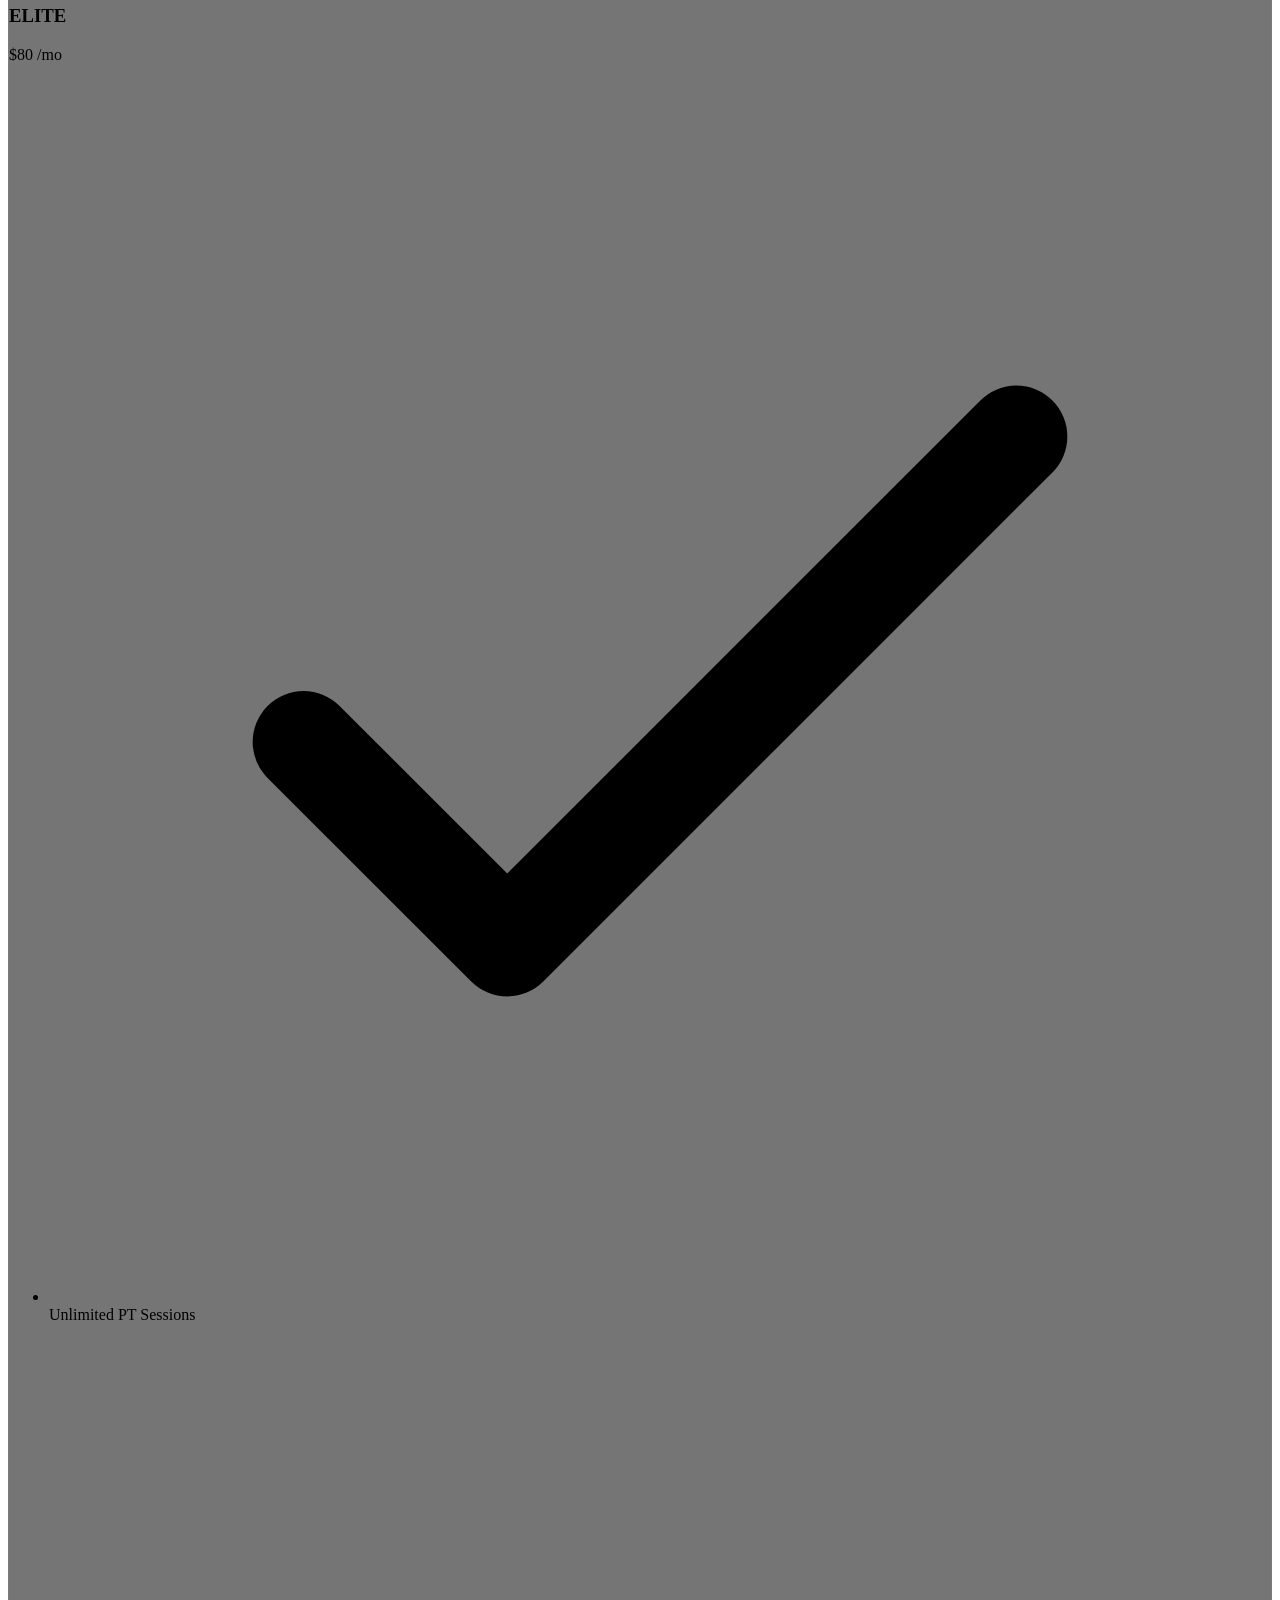
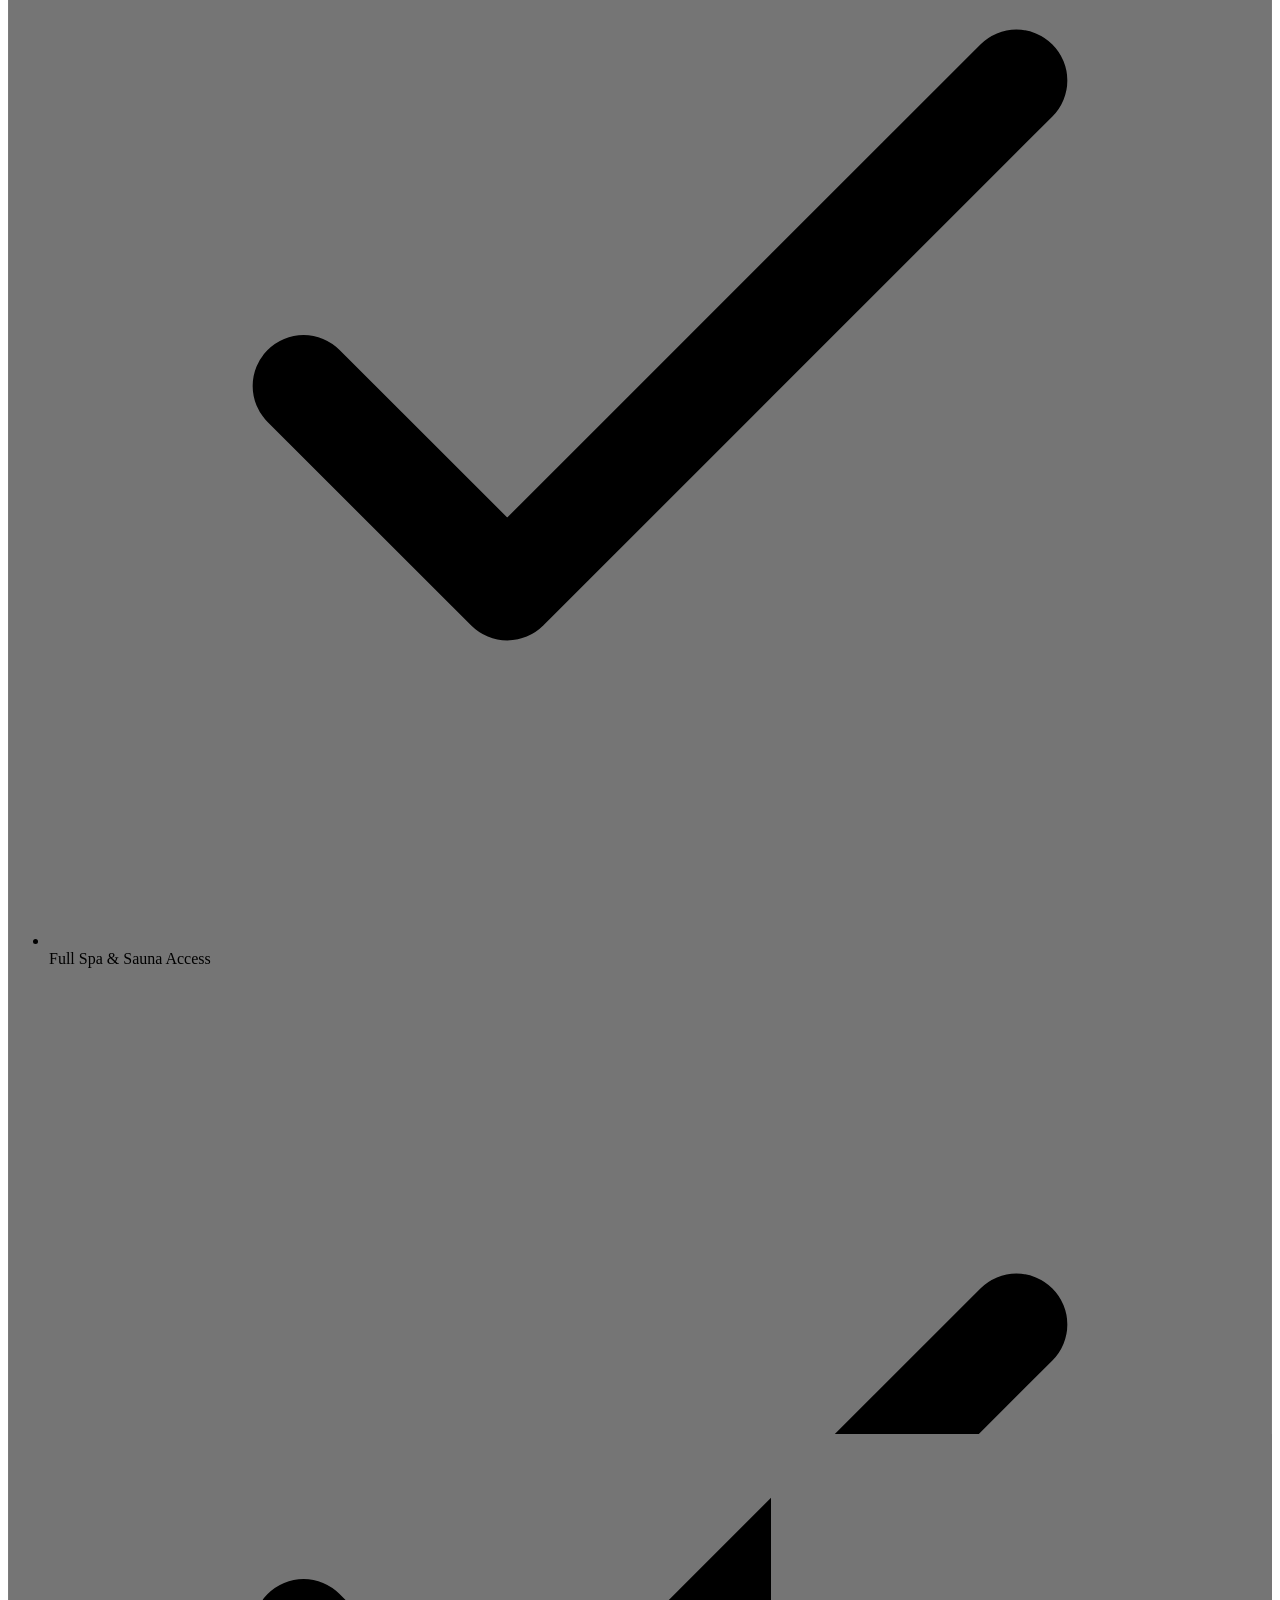
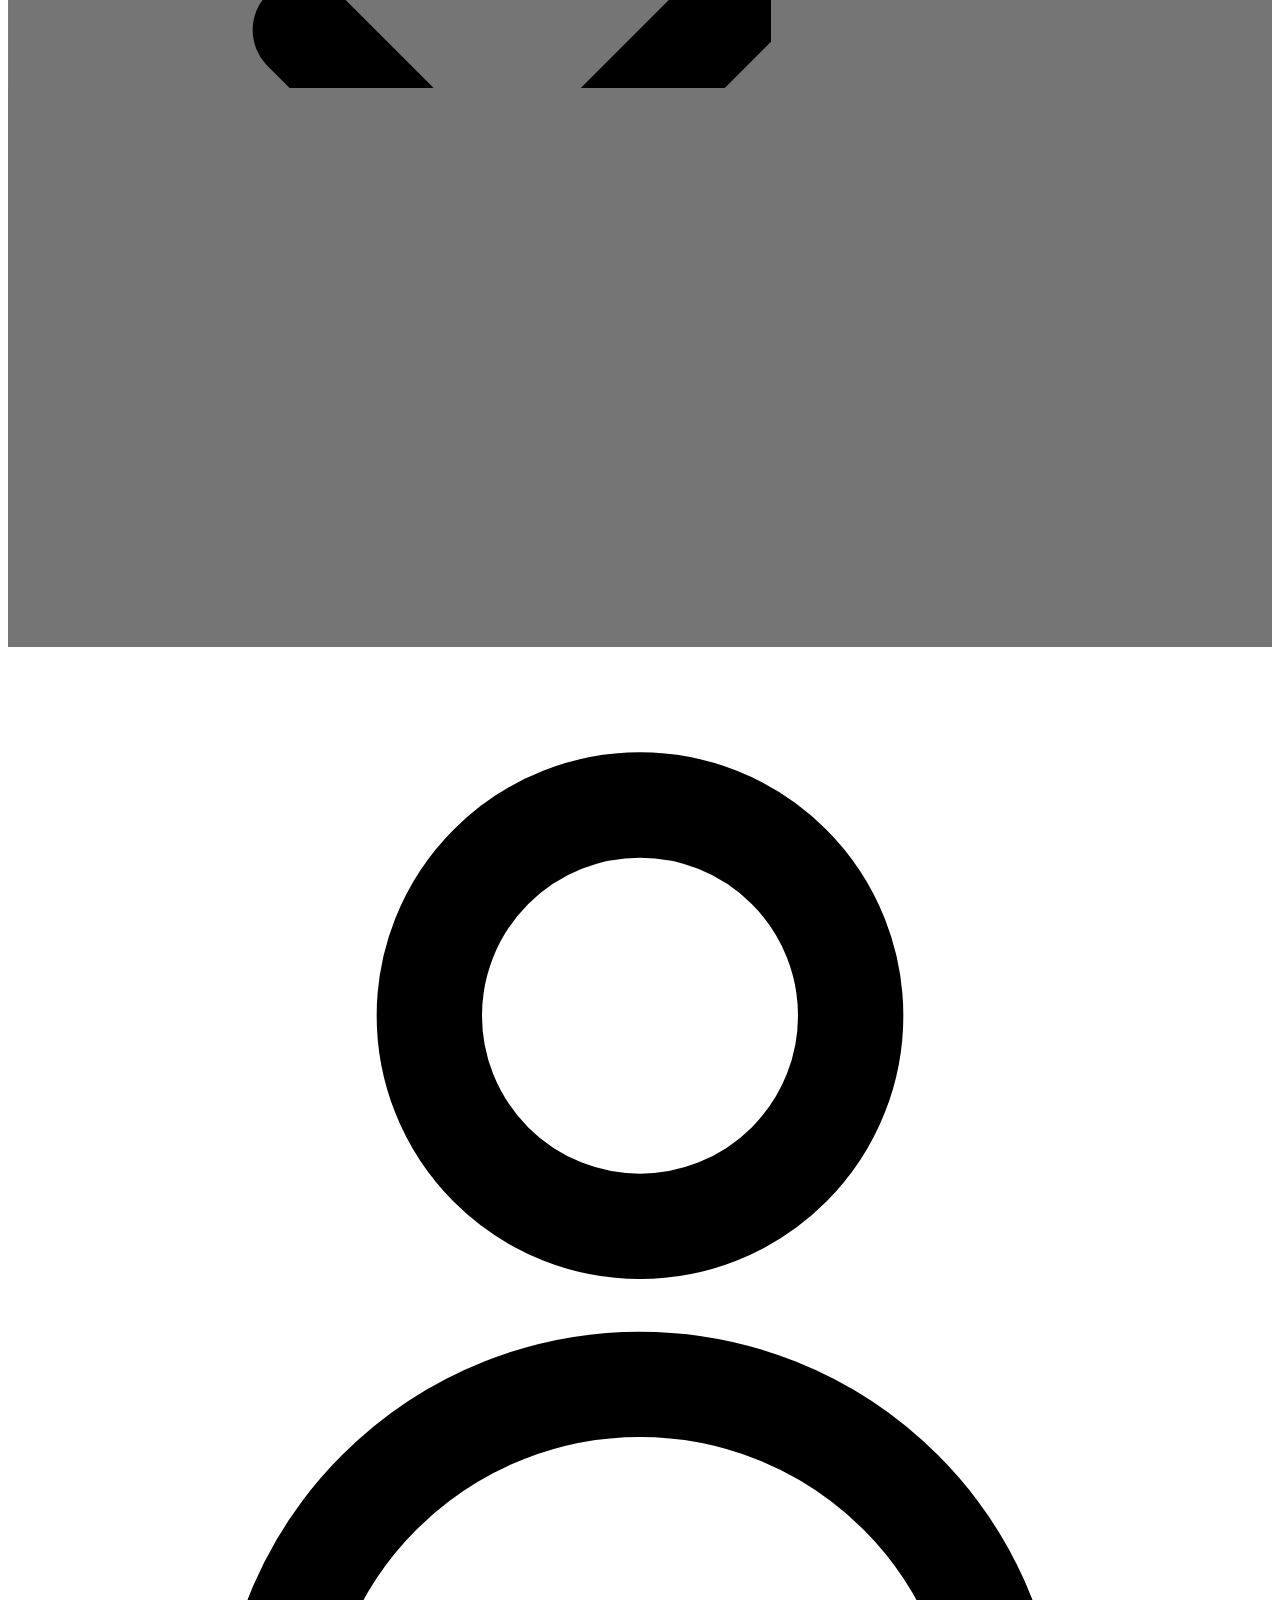
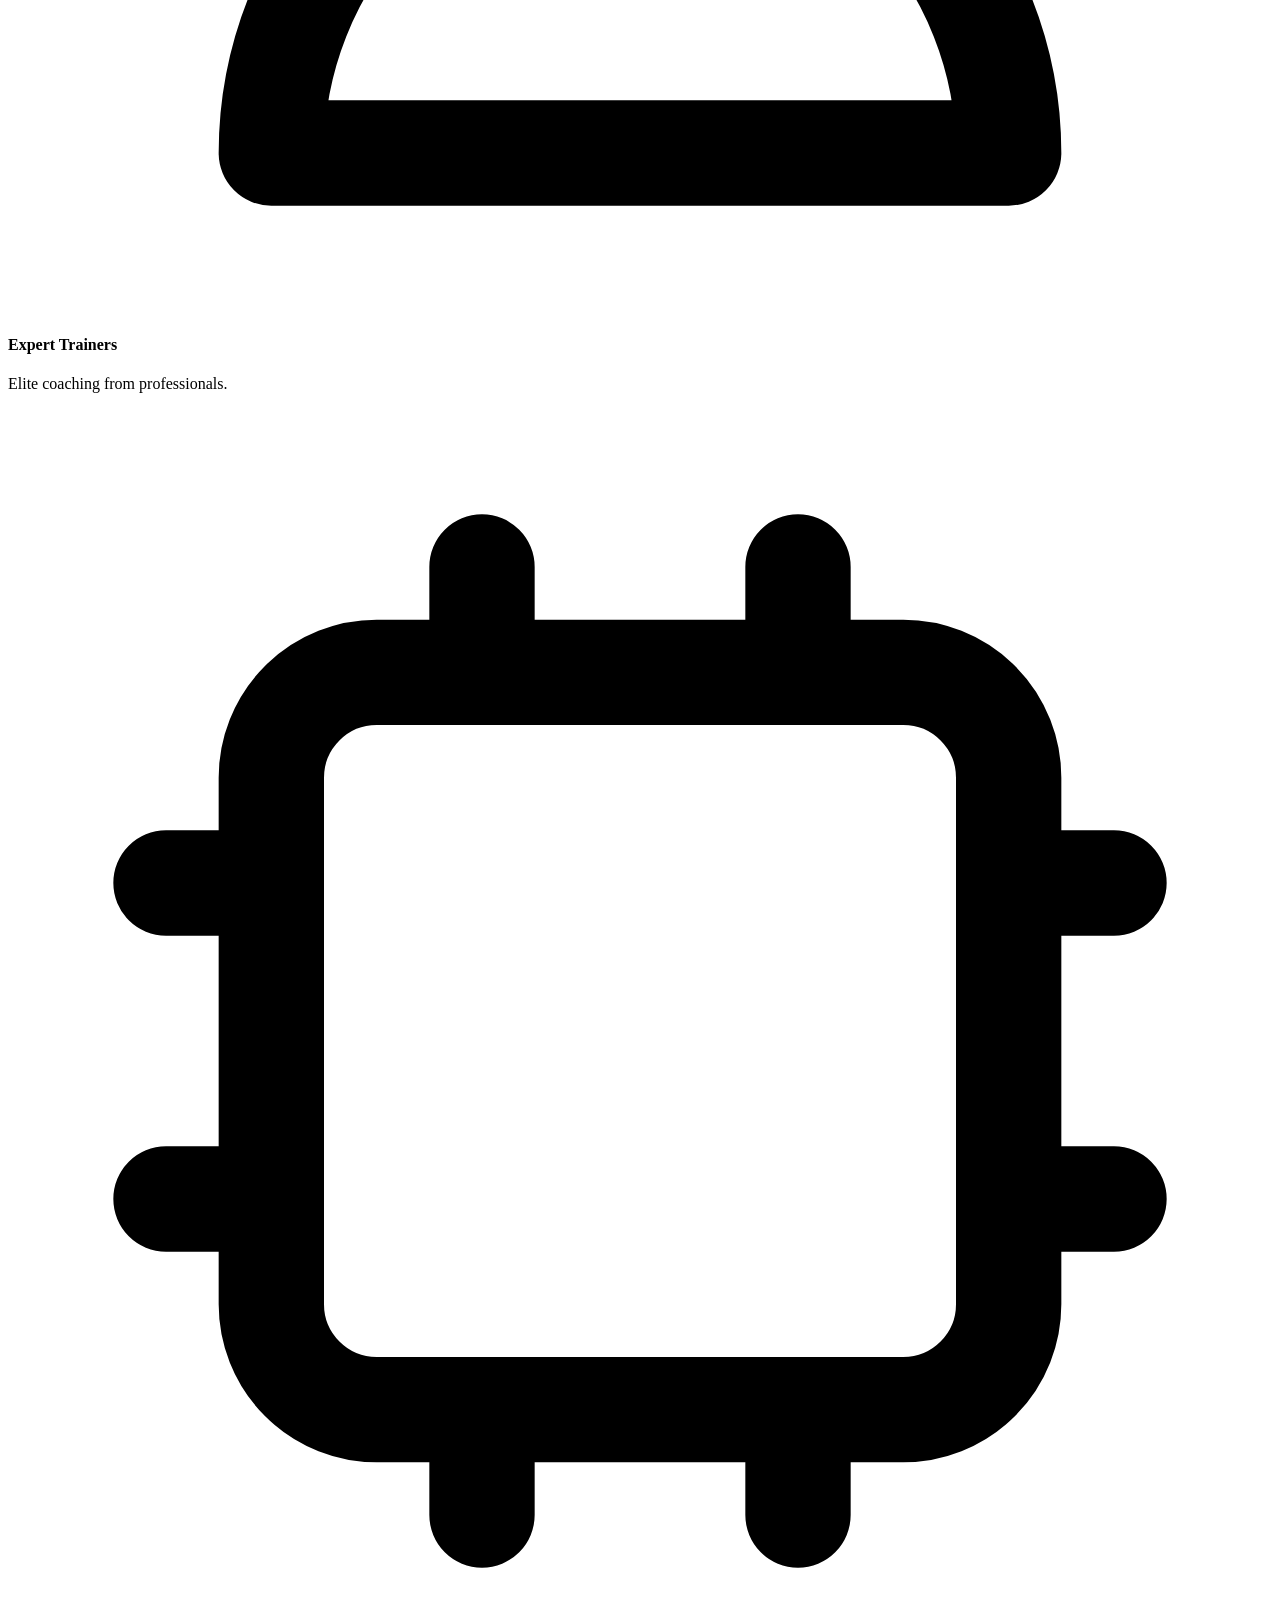
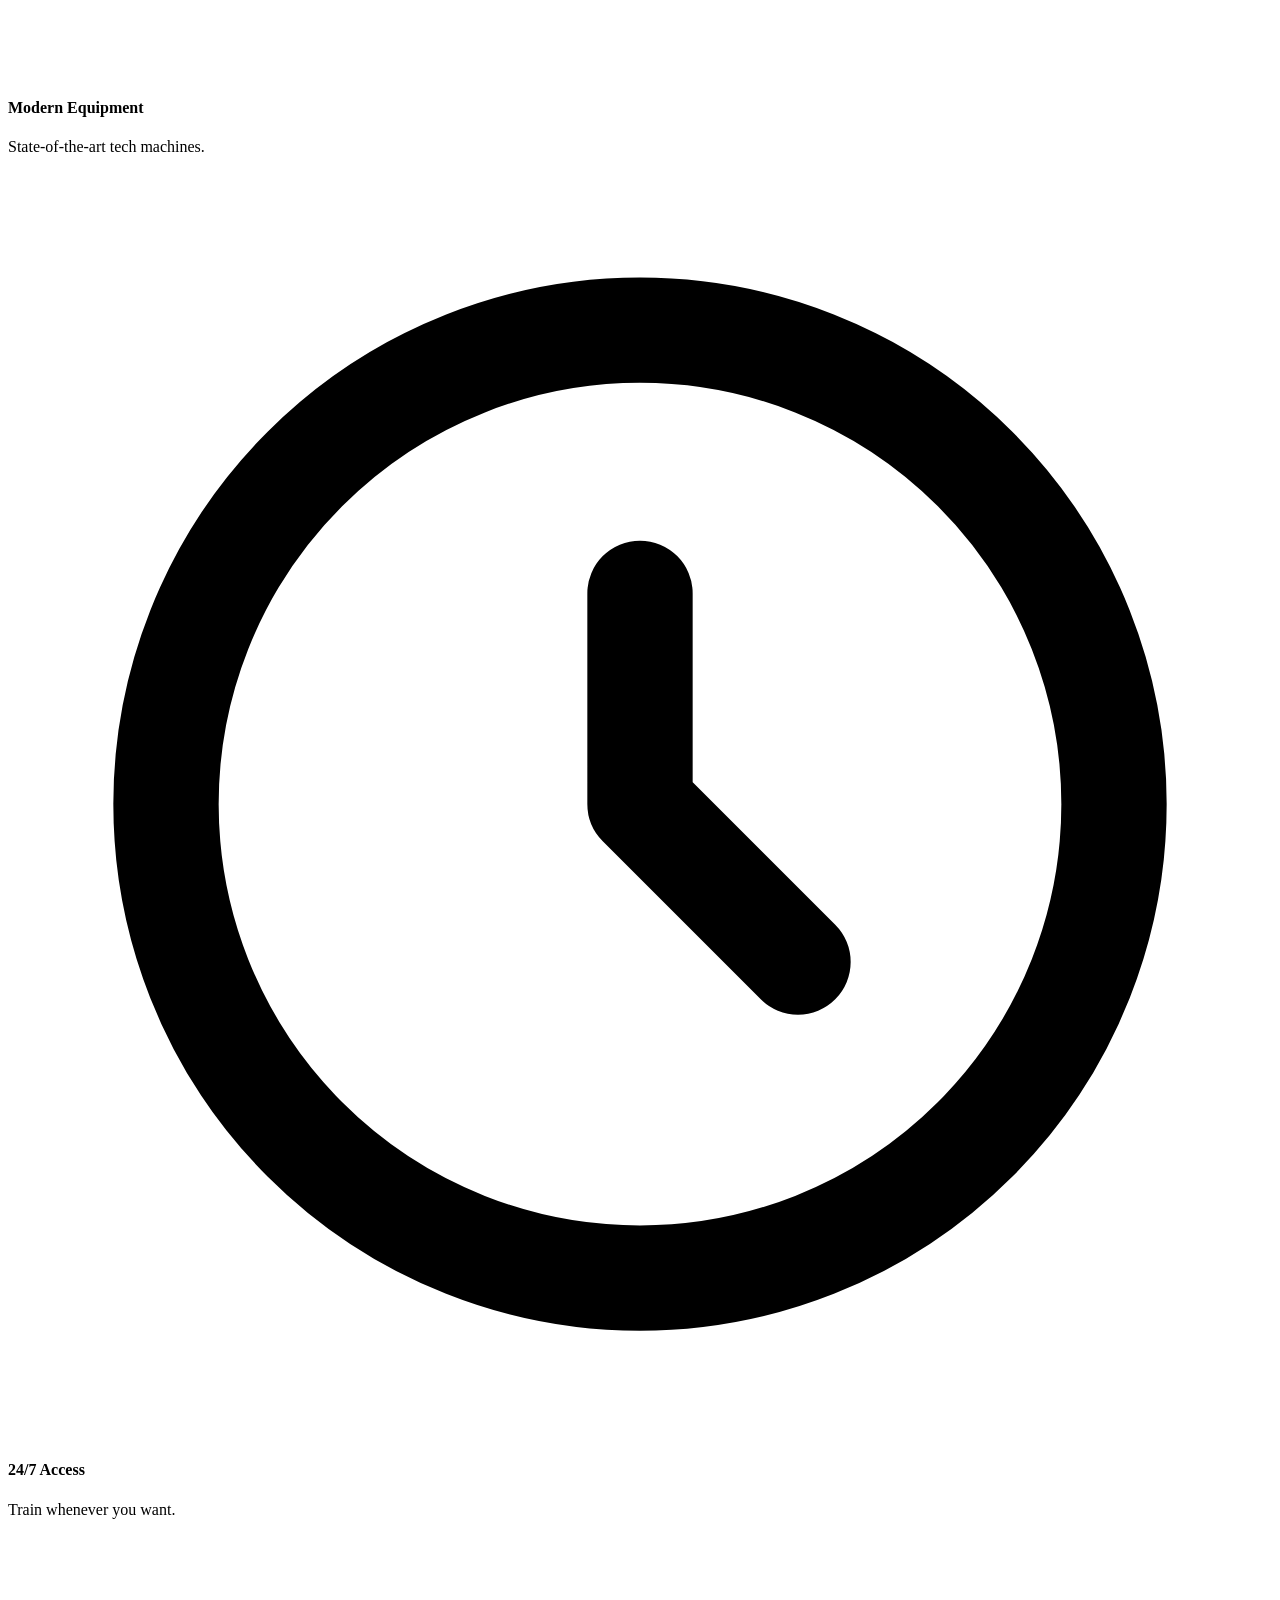
==== commit 0e7a611e: "Back to Home fixed" ====
--- a/joinNow.html
+++ b/joinNow.html
@@ -43,22 +43,9 @@
         >
         <a
           href="index.html"
-          class="back-home-btn flex items-center gap-2 text-[10px] font-black uppercase tracking-[0.2em] border border-white/10 px-5 py-2.5 rounded-full transition-all duration-500 hover:border-gym-neon hover:text-gym-neon group"
+          class="inline-block border-2 border-gym-neon text-gym-neon hover:bg-gym-neon hover:text-black font-bold px-6 py-2 transition-all duration-300 uppercase tracking-widest text-[10px]"
         >
-          <svg
-            class="w-3.5 h-3.5 transform transition-transform duration-500 group-hover:-translate-x-1"
-            fill="none"
-            stroke="currentColor"
-            viewBox="0 0 24 24"
-          >
-            <path
-              stroke-linecap="round"
-              stroke-linejoin="round"
-              stroke-width="3"
-              d="M10 19l-7-7m0 0l7-7m-7 7h18"
-            />
-          </svg>
-          Home
+          Back to Home
         </a>
       </div>
     </nav>
--- a/joinNow.css
+++ b/joinNow.css
@@ -103,11 +103,6 @@
   color: white;
 }
 
-.back-home-btn:hover {
-  box-shadow: 0 0 20px rgba(204, 255, 0, 0.1);
-  background: rgba(204, 255, 0, 0.05);
-}
-
 /* Mobile Responsiveness for Payment Modal and Forms */
 @media (max-width: 640px) {
   #payment-modal .glass-card {
